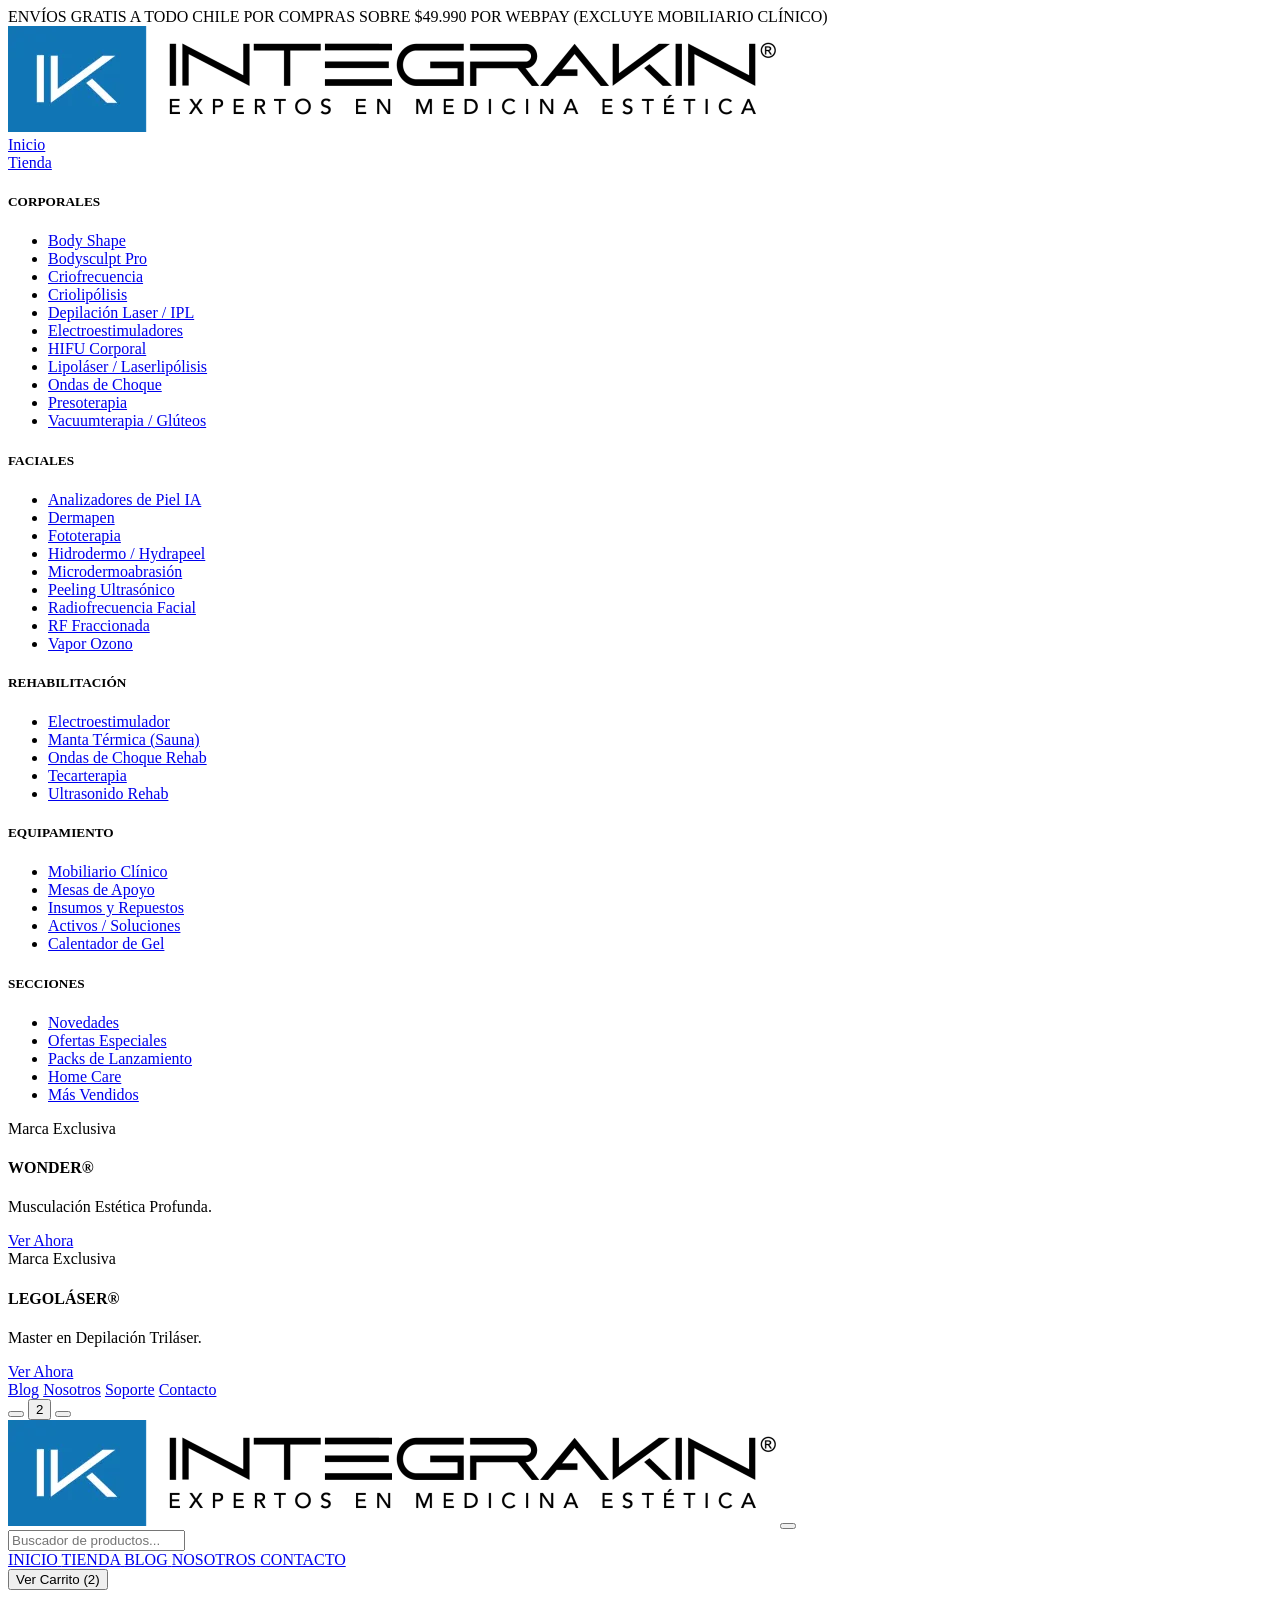
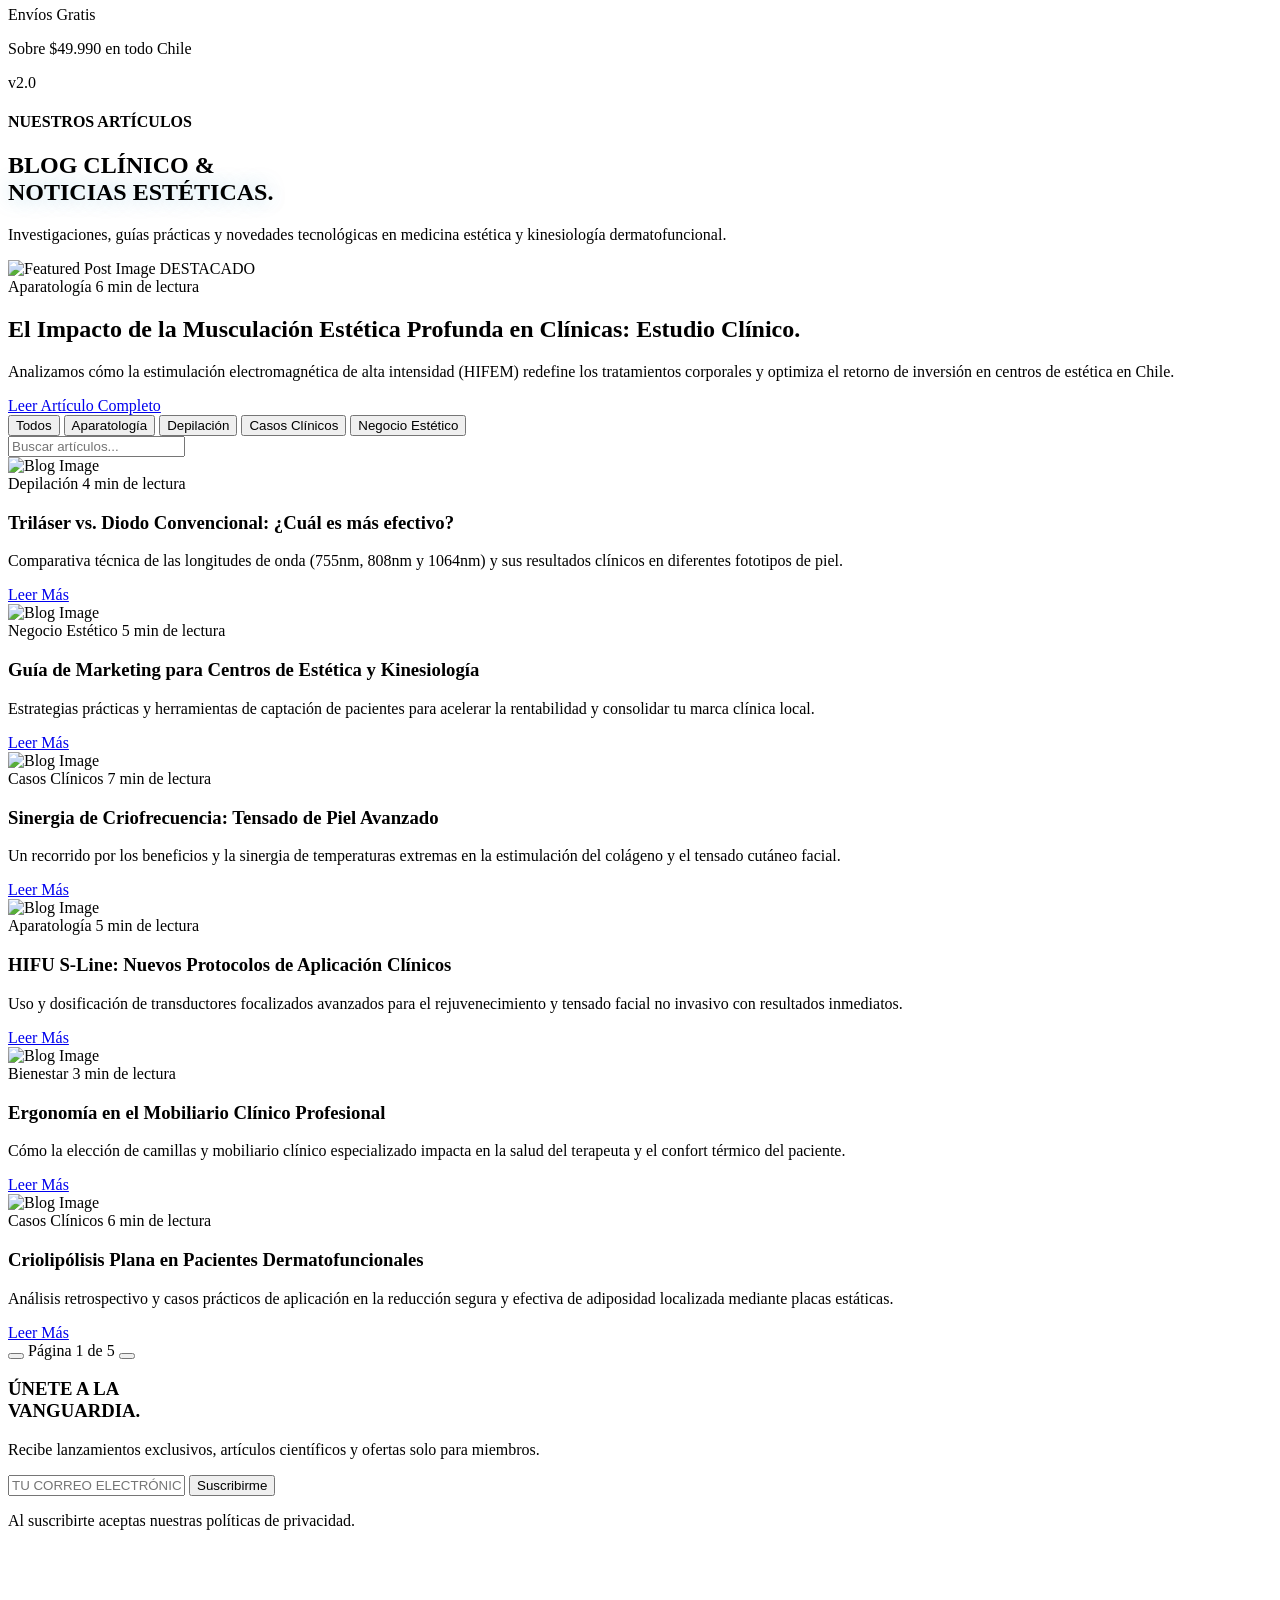
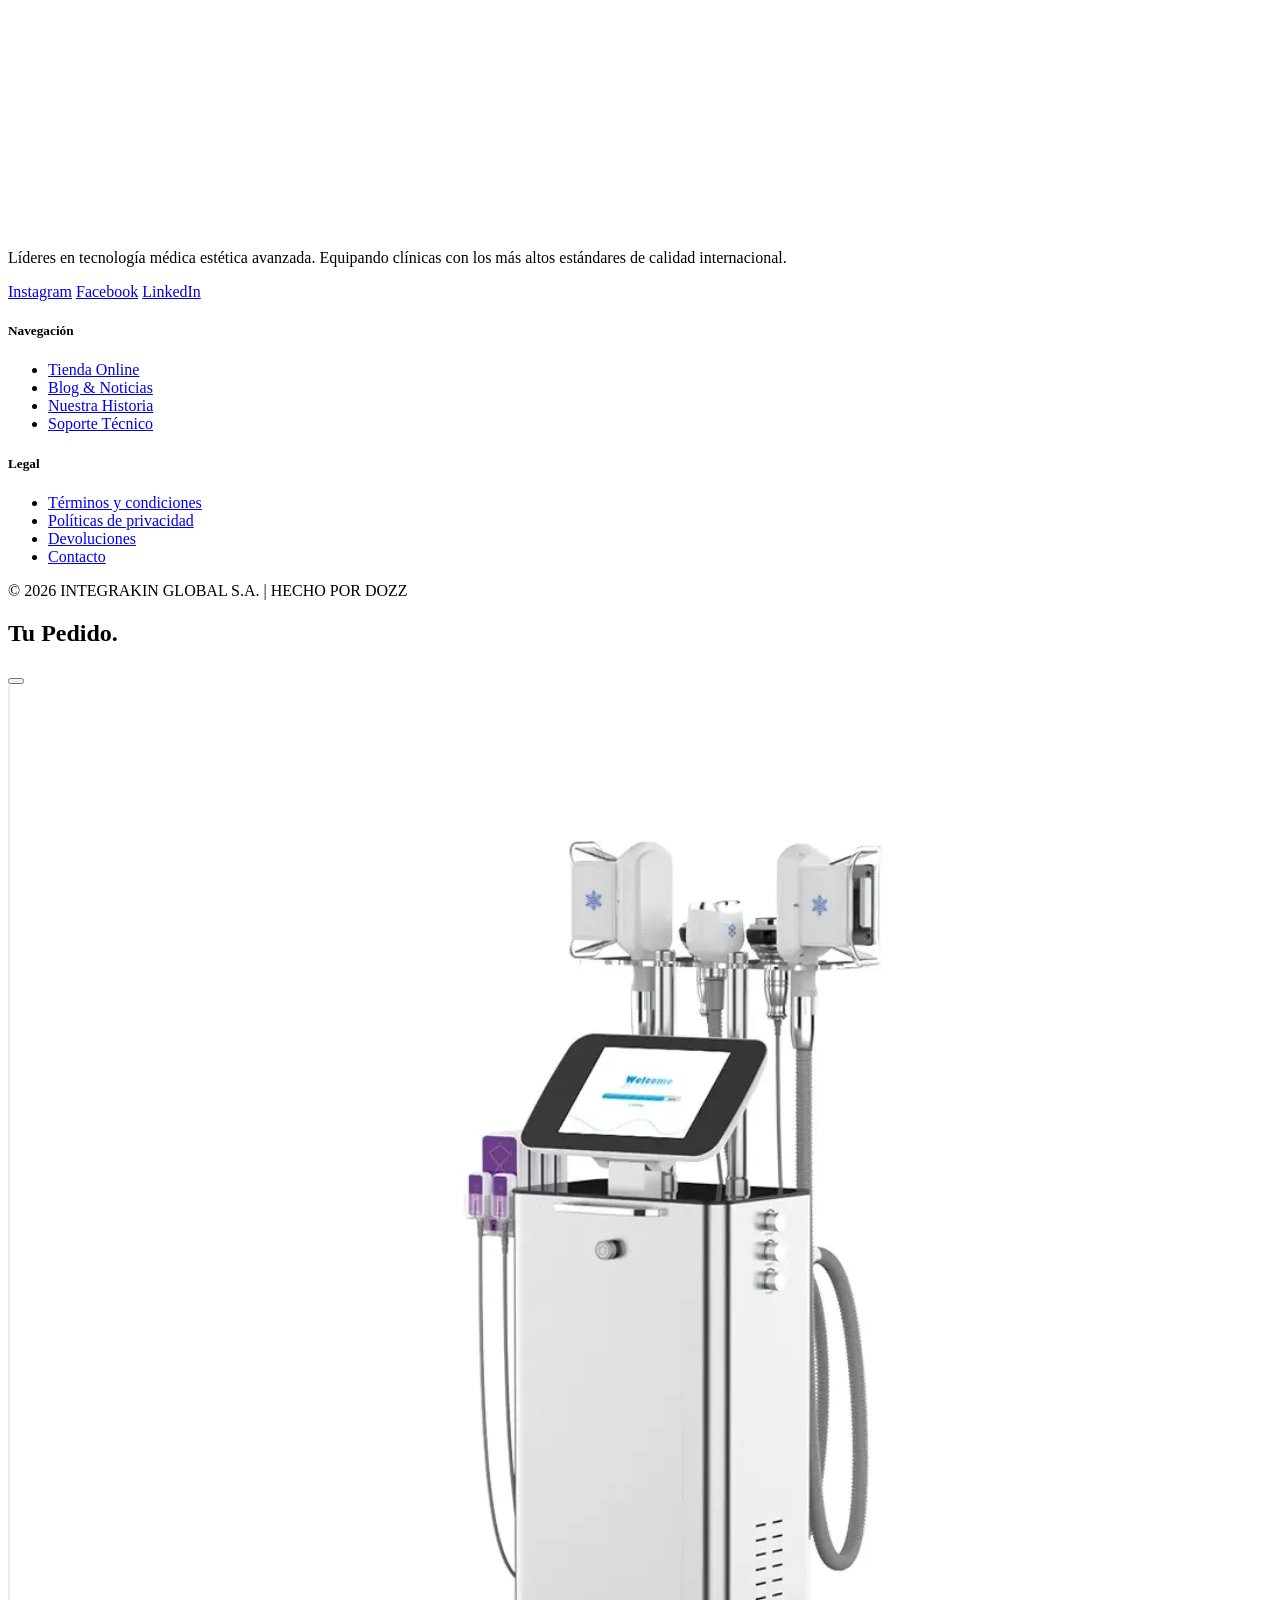
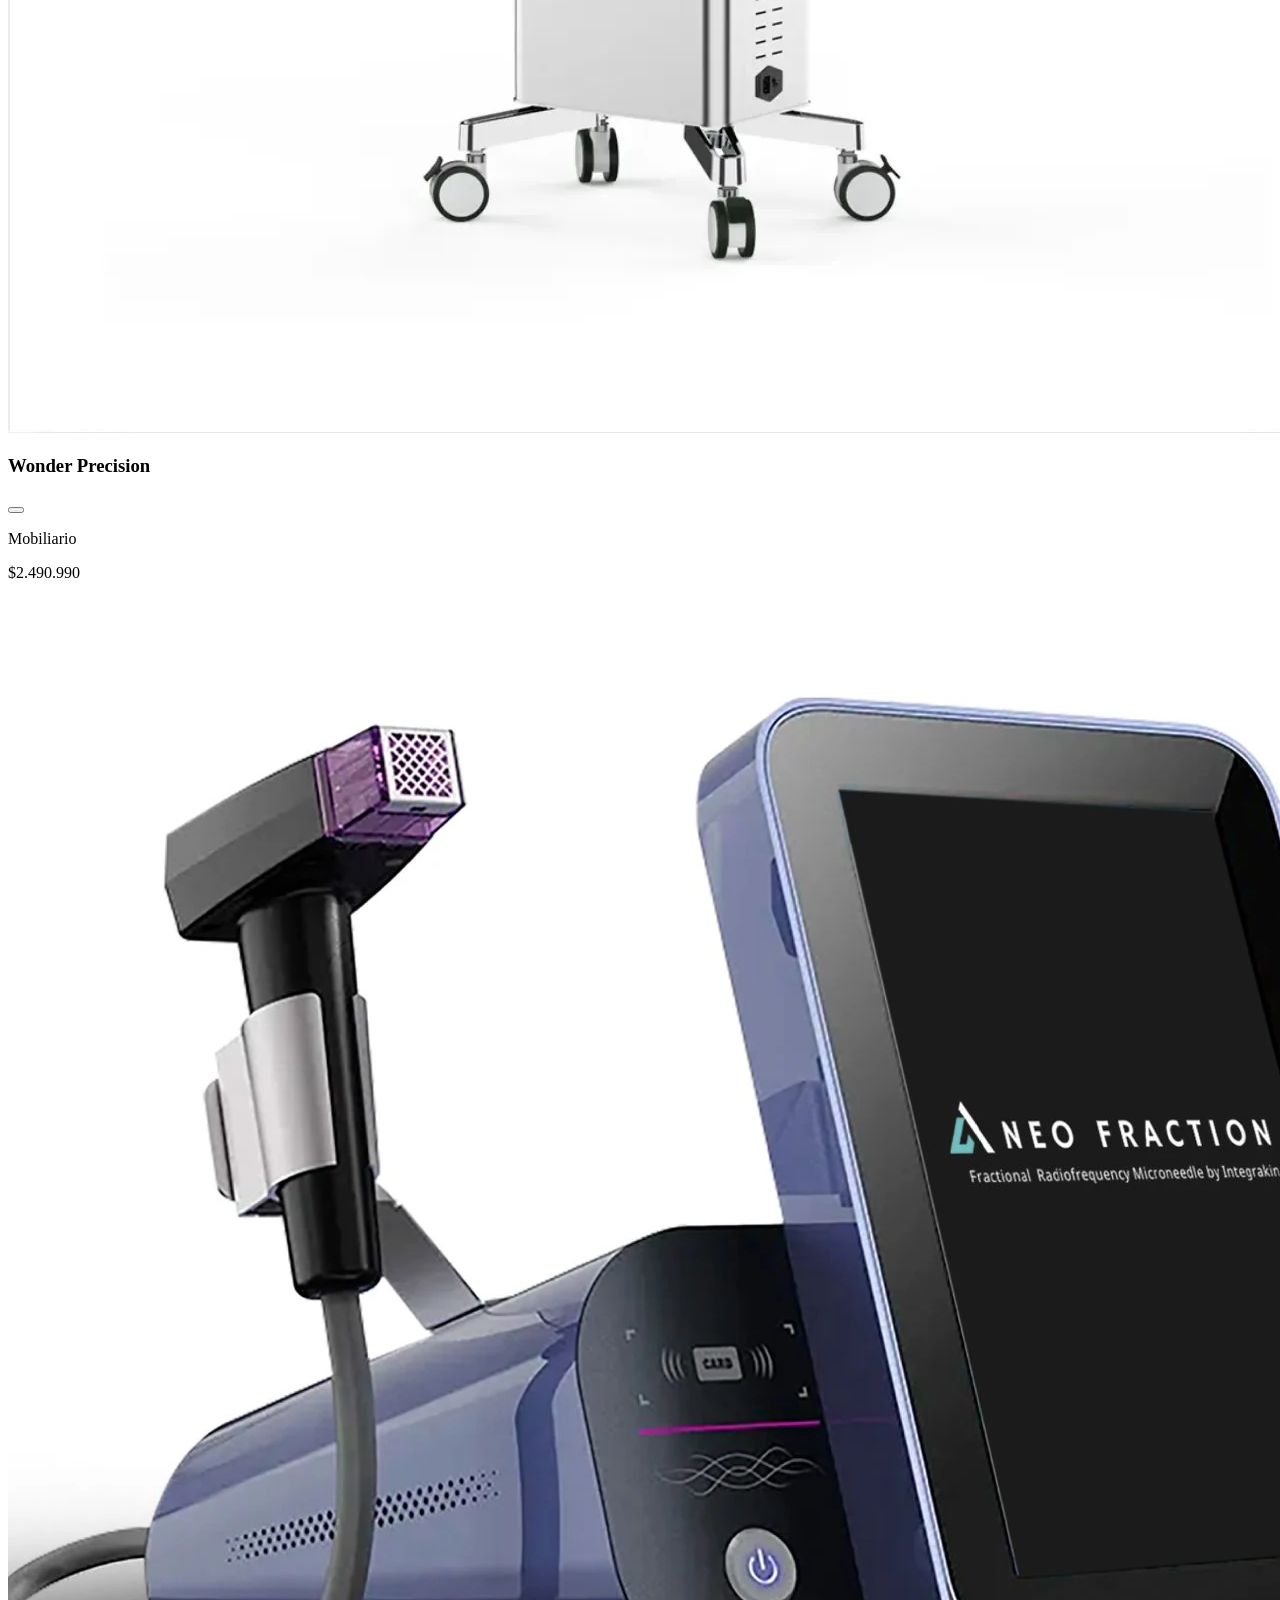
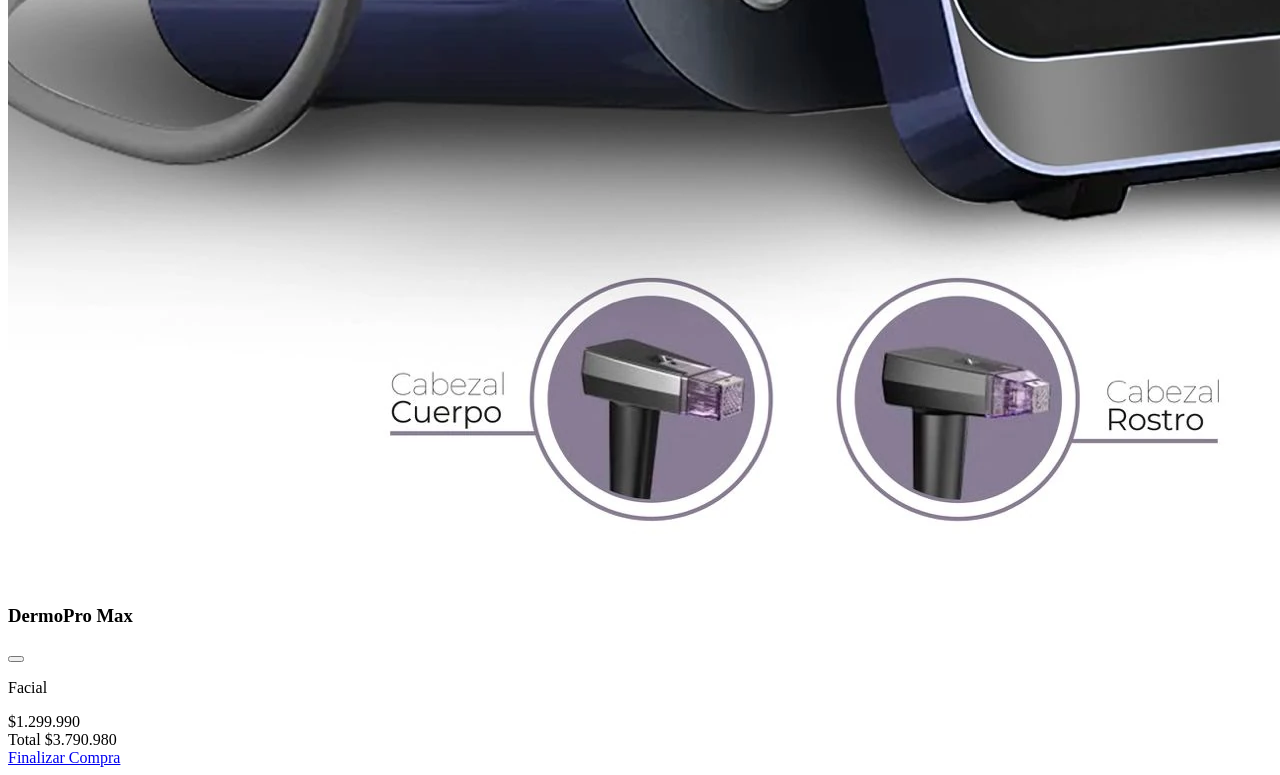
==== blog.html @ 343ec9eb "feat: add blog page and update navigation across site components" ====
<!DOCTYPE html>
<html lang="es">

<head>
    <meta charset="UTF-8">
    <meta name="viewport" content="width=device-width, initial-scale=1.0">
    <title>Blog Clínico & Noticias - Integrakin Medicina Estética</title>
    <!-- Tailwind CSS -->
    <script src="https://cdn.tailwindcss.com"></script>
    <script src="assets/js/tailwind.config.js"></script>

    <!-- Google Fonts -->
    <link
        href="https://fonts.googleapis.com/css2?family=Plus+Jakarta+Sans:wght@300;400;500;600;700&family=Syncopate:wght@400;700&display=swap"
        rel="stylesheet">

    <!-- Custom CSS -->
    <link rel="stylesheet" href="assets/css/styles.css">

    <!-- Lucide Icons -->
    <script src="https://unpkg.com/lucide@latest"></script>
</head>

<body class="bg-white text-secondary selection:bg-primary selection:text-white">

    <!-- Promo Bar -->
    <div id="promo-bar"
        class="hidden md:block bg-secondary text-white text-[8px] md:text-xs py-2 uppercase font-extrabold tracking-widest text-center sticky top-0 z-50 transition-transform duration-500">
        ENVÍOS GRATIS A TODO CHILE POR COMPRAS SOBRE $49.990 POR WEBPAY (EXCLUYE MOBILIARIO CLÍNICO)
    </div>

    <!-- Navigation -->
    <header id="main-header" class="fixed top-8 left-0 right-0 z-50 transition-all duration-500 px-6">
        <div
            class="container mx-auto px-6 h-20 bg-white/80 backdrop-blur-xl rounded-full border border-gray-100 flex items-center justify-between shadow-sm">
            <!-- Logo -->
            <a href="index.html" class="flex items-center group">
                <img src="assets/images/logo.webp" alt="Integrakin"
                    class="h-8 md:h-10 w-auto object-contain transition-transform duration-500 group-hover:scale-105">
            </a>

            <!-- Desktop Nav -->
            <nav class="hidden lg:flex items-center space-x-10 h-full">
                <a href="index.html"
                    class="text-xs font-extrabold uppercase tracking-widest text-secondary hover:text-primary transition-colors">Inicio</a>
                
                <!-- Tienda Mega Menu -->
                <div class="group h-full flex items-center">
                    <a href="tienda.html"
                        class="text-xs font-extrabold uppercase tracking-widest text-secondary hover:text-primary transition-colors flex items-center gap-1">
                        Tienda <i data-lucide="chevron-down" class="w-2.5 h-2.5"></i>
                    </a>
                    <div
                        class="fixed top-20 left-1/2 -translate-x-1/2 w-full max-w-screen-2xl pt-2 opacity-0 invisible group-hover:opacity-100 group-hover:visible transition-all duration-500 z-50 pointer-events-none">
                        <div
                            class="bg-white rounded-3xl shadow-2xl p-12 lg:p-16 border border-gray-100 pointer-events-auto flex gap-10">
                            <div class="grid grid-cols-5 gap-10 flex-1">
                                <!-- Corporal -->
                                <div class="flex flex-col">
                                    <h5
                                        class="text-xs font-black text-primary uppercase tracking-widest mb-6 border-b border-gray-50 pb-4">
                                        CORPORALES</h5>
                                    <ul class="space-y-3">
                                        <li><a href="tienda.html?cat=body-shape"
                                                class="text-xs font-bold text-secondary hover:text-primary transition-colors block">Body Shape</a></li>
                                        <li><a href="tienda.html?cat=bodysculptpro"
                                                class="text-xs font-bold text-secondary hover:text-primary transition-colors block">Bodysculpt Pro</a></li>
                                        <li><a href="tienda.html?cat=criofrecuencia"
                                                class="text-xs font-bold text-secondary hover:text-primary transition-colors block">Criofrecuencia</a></li>
                                        <li><a href="tienda.html?cat=criolipolisis"
                                                class="text-xs font-bold text-secondary hover:text-primary transition-colors block">Criolipólisis</a></li>
                                        <li><a href="tienda.html?cat=depilacion"
                                                class="text-xs font-bold text-secondary hover:text-primary transition-colors block">Depilación Laser / IPL</a></li>
                                        <li><a href="tienda.html?cat=electroestimuladores"
                                                class="text-xs font-bold text-secondary hover:text-primary transition-colors block">Electroestimuladores</a></li>
                                        <li><a href="tienda.html?cat=hifu"
                                                class="text-xs font-bold text-secondary hover:text-primary transition-colors block">HIFU Corporal</a></li>
                                        <li><a href="tienda.html?cat=lipolaser-laserlipolisis"
                                                class="text-xs font-bold text-secondary hover:text-primary transition-colors block">Lipoláser / Laserlipólisis</a></li>
                                        <li><a href="tienda.html?cat=ondas-de-choque"
                                                class="text-xs font-bold text-secondary hover:text-primary transition-colors block">Ondas de Choque</a></li>
                                        <li><a href="tienda.html?cat=presoterapia"
                                                class="text-xs font-bold text-secondary hover:text-primary transition-colors block">Presoterapia</a></li>
                                        <li><a href="tienda.html?cat=vacuumterapia"
                                                class="text-xs font-bold text-secondary hover:text-primary transition-colors block">Vacuumterapia / Glúteos</a></li>
                                    </ul>
                                </div>
                                <!-- Facial -->
                                <div class="flex flex-col">
                                    <h5
                                        class="text-xs font-black text-primary uppercase tracking-widest mb-6 border-b border-gray-50 pb-4">
                                        FACIALES</h5>
                                    <ul class="space-y-3">
                                        <li><a href="tienda.html?cat=analizadores-de-piel"
                                                class="text-xs font-bold text-secondary hover:text-primary transition-colors block">Analizadores de Piel IA</a></li>
                                        <li><a href="tienda.html?cat=dermapen"
                                                class="text-xs font-bold text-secondary hover:text-primary transition-colors block">Dermapen</a></li>
                                        <li><a href="tienda.html?cat=fototerapia"
                                                class="text-xs font-bold text-secondary hover:text-primary transition-colors block">Fototerapia</a></li>
                                        <li><a href="tienda.html?cat=hidrodermoabrasion"
                                                class="text-xs font-bold text-secondary hover:text-primary transition-colors block">Hidrodermo / Hydrapeel</a></li>
                                        <li><a href="tienda.html?cat=microdermoabrasion"
                                                class="text-xs font-bold text-secondary hover:text-primary transition-colors block">Microdermoabrasión</a></li>
                                        <li><a href="tienda.html?cat=peeling-ultrasonico"
                                                class="text-xs font-bold text-secondary hover:text-primary transition-colors block">Peeling Ultrasónico</a></li>
                                        <li><a href="tienda.html?cat=radiofrecuencia-faciales"
                                                class="text-xs font-bold text-secondary hover:text-primary transition-colors block">Radiofrecuencia Facial</a></li>
                                        <li><a href="tienda.html?cat=radiofrecuencia-fraccionada"
                                                class="text-xs font-bold text-secondary hover:text-primary transition-colors block">RF Fraccionada</a></li>
                                        <li><a href="tienda.html?cat=vapor-ozono"
                                                class="text-xs font-bold text-secondary hover:text-primary transition-colors block">Vapor Ozono</a></li>
                                    </ul>
                                </div>
                                <!-- Rehabilitación -->
                                <div class="flex flex-col">
                                    <h5
                                        class="text-xs font-black text-primary uppercase tracking-widest mb-6 border-b border-gray-50 pb-4">
                                        REHABILITACIÓN</h5>
                                    <ul class="space-y-3">
                                        <li><a href="tienda.html?cat=electroestimulador"
                                                class="text-xs font-bold text-secondary hover:text-primary transition-colors block">Electroestimulador</a></li>
                                        <li><a href="tienda.html?cat=manta-termica-sauna"
                                                class="text-xs font-bold text-secondary hover:text-primary transition-colors block">Manta Térmica (Sauna)</a></li>
                                        <li><a href="tienda.html?cat=ondas-de-choque-rehabilitacion"
                                                class="text-xs font-bold text-secondary hover:text-primary transition-colors block">Ondas de Choque Rehab</a></li>
                                        <li><a href="tienda.html?cat=tecarterapia"
                                                class="text-xs font-bold text-secondary hover:text-primary transition-colors block">Tecarterapia</a></li>
                                        <li><a href="tienda.html?cat=ultrasonido-rehabilitacion"
                                                class="text-xs font-bold text-secondary hover:text-primary transition-colors block">Ultrasonido Rehab</a></li>
                                    </ul>
                                </div>
                                <!-- Mobiliario & Insumos -->
                                <div class="flex flex-col">
                                    <h5
                                        class="text-xs font-black text-primary uppercase tracking-widest mb-6 border-b border-gray-50 pb-4">
                                        EQUIPAMIENTO</h5>
                                    <ul class="space-y-3">
                                        <li><a href="tienda.html?cat=mobiliario"
                                                class="text-xs font-bold text-secondary hover:text-primary transition-colors block">Mobiliario Clínico</a></li>
                                        <li><a href="tienda.html?cat=mesas-de-apoyo"
                                                class="text-xs font-bold text-secondary hover:text-primary transition-colors block">Mesas de Apoyo</a></li>
                                        <li><a href="tienda.html?cat=insumos-y-repuestos"
                                                class="text-xs font-bold text-secondary hover:text-primary transition-colors block">Insumos y Repuestos</a></li>
                                        <li><a href="tienda.html?cat=activos-soluciones"
                                                class="text-xs font-bold text-secondary hover:text-primary transition-colors block">Activos / Soluciones</a></li>
                                        <li><a href="tienda.html?cat=calentador-de-gel"
                                                class="text-xs font-bold text-secondary hover:text-primary transition-colors block">Calentador de Gel</a></li>
                                    </ul>
                                </div>
                                <!-- Otros -->
                                <div class="flex flex-col">
                                    <h5
                                        class="text-xs font-black text-primary uppercase tracking-widest mb-6 border-b border-gray-50 pb-4">
                                        SECCIONES</h5>
                                    <ul class="space-y-3">
                                        <li><a href="tienda.html?cat=nuevo"
                                                class="text-xs font-bold text-secondary hover:text-primary transition-colors block">Novedades</a></li>
                                        <li><a href="tienda.html?cat=ofertas"
                                                class="text-xs font-bold text-secondary hover:text-primary transition-colors block underline decoration-purple underline-offset-4">Ofertas Especiales</a></li>
                                        <li><a href="tienda.html?cat=packs"
                                                class="text-xs font-bold text-secondary hover:text-primary transition-colors block">Packs de Lanzamiento</a></li>
                                        <li><a href="tienda.html?cat=home-care"
                                                class="text-xs font-bold text-secondary hover:text-primary transition-colors block">Home Care</a></li>
                                        <li><a href="tienda.html?cat=mas-vendidos"
                                                class="text-xs font-bold text-secondary hover:text-primary transition-colors block">Más Vendidos</a></li>
                                    </ul>
                                </div>
                            </div>

                            <!-- Mega Menu Sidebar -->
                            <div class="w-80 flex flex-col gap-6">
                                <div
                                    class="flex-1 bg-gray-50 rounded-3xl p-8 border border-gray-100 flex flex-col justify-between">
                                    <div>
                                        <span class="text-xs font-black text-primary uppercase tracking-widest mb-2 block">Marca Exclusiva</span>
                                        <h4 class="font-sync text-lg tracking-tighter mb-2">WONDER®</h4>
                                        <p class="text-xs text-gray-400 font-bold uppercase tracking-widest leading-tight">Musculación Estética Profunda.</p>
                                    </div>
                                    <a href="tienda.html?brand=wonder"
                                        class="text-xs font-black text-primary uppercase tracking-widest flex items-center gap-2 group/btn">
                                        Ver Ahora <i data-lucide="arrow-right" class="w-4 h-4 group-hover/btn:translate-x-1 transition-transform"></i>
                                    </a>
                                </div>
                                <div
                                    class="flex-1 bg-gray-50 rounded-3xl p-8 border border-gray-100 flex flex-col justify-between">
                                    <div>
                                        <span class="text-xs font-black text-primary uppercase tracking-widest mb-2 block">Marca Exclusiva</span>
                                        <h4 class="font-sync text-lg tracking-tighter mb-2">LEGOLÁSER®</h4>
                                        <p class="text-xs text-gray-400 font-bold uppercase tracking-widest leading-tight">Master en Depilación Triláser.</p>
                                    </div>
                                    <a href="tienda.html?brand=legolaser"
                                        class="text-xs font-black text-primary uppercase tracking-widest flex items-center gap-2 group/btn">
                                        Ver Ahora <i data-lucide="arrow-right" class="w-4 h-4 group-hover/btn:translate-x-1 transition-transform"></i>
                                    </a>
                                </div>
                            </div>
                        </div>
                    </div>
                </div>

                <a href="blog.html"
                    class="text-xs font-extrabold uppercase tracking-widest text-primary transition-colors">Blog</a>
                <a href="nosotros.html"
                    class="text-xs font-extrabold uppercase tracking-widest text-secondary hover:text-primary transition-colors">Nosotros</a>
                <a href="servicio-tecnico.html"
                    class="text-xs font-extrabold uppercase tracking-widest text-secondary hover:text-primary transition-colors">Soporte</a>
                <a href="contacto.html"
                    class="text-xs font-extrabold uppercase tracking-widest text-secondary hover:text-primary transition-colors">Contacto</a>
            </nav>

            <!-- Right Actions -->
            <div class="flex items-center gap-4">
                <button class="hidden lg:flex p-2 hover:bg-gray-50 rounded-full transition-colors group">
                    <i data-lucide="search"
                        class="w-4 h-4 text-secondary group-hover:text-primary transition-colors"></i>
                </button>
                <button id="cart-trigger"
                    class="hidden lg:flex p-2 hover:bg-gray-50 rounded-full transition-colors relative group">
                    <i data-lucide="shopping-bag"
                        class="w-4 h-4 text-secondary group-hover:text-primary transition-colors"></i>
                    <span
                        class="absolute -top-1 -right-1 w-4 h-4 bg-primary text-[8px] text-white flex items-center justify-center rounded-full font-black">2</span>
                </button>
                <button id="mobile-menu-trigger" class="lg:hidden p-2 hover:bg-gray-50 rounded-full transition-colors">
                    <i data-lucide="menu" class="w-6 h-6"></i>
                </button>
            </div>
        </div>
    </header>

    <!-- Mobile Menu Overlay -->
    <div id="mobile-menu"
        class="fixed inset-y-0 right-0 w-full md:w-[450px] bg-white z-[100] transform translate-x-full transition-transform duration-700 ease-[cubic-bezier(0.85,0,0.15,1)] shadow-[-20px_0_60px_rgba(0,0,0,0.1)] lg:hidden">
        <div class="h-full flex flex-col p-8 md:p-12">
            <!-- Header -->
            <div class="flex items-center justify-between mb-20">
                <img src="assets/images/logo.webp" alt="Logo" class="h-8 w-auto">
                <button id="mobile-menu-close"
                    class="w-12 h-12 rounded-full bg-gray-50 flex items-center justify-center text-secondary hover:bg-primary hover:text-white transition-all duration-300">
                    <i data-lucide="x" class="w-5 h-5"></i>
                </button>
            </div>

            <!-- Search -->
            <div class="relative mb-10">
                <input type="text" placeholder="Buscador de productos..."
                    class="w-full bg-gray-50 border border-gray-100 rounded-xl px-12 py-4 text-xs font-bold uppercase tracking-widest outline-none focus:ring-2 focus:ring-primary/20 transition-all">
                <i data-lucide="search" class="absolute left-4 top-1/2 -translate-y-1/2 w-4 h-4 text-gray-400"></i>
            </div>

            <!-- Navigation -->
            <nav class="flex flex-col space-y-1">
                <a href="index.html"
                    class="group flex items-center justify-between py-5 border-b border-gray-50 text-base font-sync tracking-tighter text-secondary hover:text-primary transition-all">
                    <span>INICIO</span>
                    <i data-lucide="arrow-right"
                        class="w-4 h-4 -translate-x-4 opacity-0 group-hover:translate-x-0 group-hover:opacity-100 transition-all"></i>
                </a>
                <a href="tienda.html"
                    class="group flex items-center justify-between py-5 border-b border-gray-50 text-base font-sync tracking-tighter text-secondary hover:text-primary transition-all">
                    <span>TIENDA</span>
                    <i data-lucide="arrow-right"
                        class="w-4 h-4 -translate-x-4 opacity-0 group-hover:translate-x-0 group-hover:opacity-100 transition-all"></i>
                </a>
                <a href="blog.html"
                    class="group flex items-center justify-between py-5 border-b border-gray-50 text-base font-sync tracking-tighter text-primary transition-all">
                    <span>BLOG</span>
                    <i data-lucide="arrow-right"
                        class="w-4 h-4 -translate-x-4 opacity-0 group-hover:translate-x-0 group-hover:opacity-100 transition-all"></i>
                </a>
                <a href="nosotros.html"
                    class="group flex items-center justify-between py-5 border-b border-gray-50 text-base font-sync tracking-tighter text-secondary hover:text-primary transition-all">
                    <span>NOSOTROS</span>
                    <i data-lucide="arrow-right"
                        class="w-4 h-4 -translate-x-4 opacity-0 group-hover:translate-x-0 group-hover:opacity-100 transition-all"></i>
                </a>
                <a href="contacto.html"
                    class="group flex items-center justify-between py-5 text-base font-sync tracking-tighter text-secondary hover:text-primary transition-all">
                    <span>CONTACTO</span>
                    <i data-lucide="arrow-right"
                        class="w-4 h-4 -translate-x-4 opacity-0 group-hover:translate-x-0 group-hover:opacity-100 transition-all"></i>
                </a>
            </nav>

            <!-- Bottom Section -->
            <div class="mt-auto">
                <button
                    class="w-full bg-primary hover:bg-secondary text-white py-5 rounded-2xl text-xs font-black uppercase tracking-widest flex items-center justify-center gap-3 transition-all duration-500 mb-8 shadow-xl shadow-primary/20">
                    <i data-lucide="shopping-bag" class="w-5 h-5"></i>
                    Ver Carrito (2)
                </button>

                <div class="bg-gray-50 p-6 rounded-2xl mb-8 border border-gray-100">
                    <p class="text-[9px] font-black uppercase tracking-[0.2em] text-primary mb-2 text-center">Envíos Gratis</p>
                    <p class="text-[10px] font-bold text-gray-400 text-center uppercase tracking-widest">Sobre $49.990 en todo Chile</p>
                </div>

                <div class="flex items-center justify-between pb-4">
                    <div class="flex gap-4">
                        <a href="#"
                            class="w-10 h-10 rounded-xl bg-gray-50 flex items-center justify-center text-secondary hover:bg-primary hover:text-white transition-all">
                            <i data-lucide="instagram" class="w-4 h-4"></i>
                        </a>
                        <a href="#"
                            class="w-10 h-10 rounded-xl bg-gray-50 flex items-center justify-center text-secondary hover:bg-primary hover:text-white transition-all">
                            <i data-lucide="facebook" class="w-4 h-4"></i>
                        </a>
                    </div>
                    <span class="text-[10px] font-bold text-gray-300 uppercase tracking-widest">v2.0</span>
                </div>
            </div>
        </div>
    </div>

    <main>
        <!-- Blog Hero -->
        <section class="py-32 bg-secondary relative overflow-hidden">
            <div class="absolute inset-0 bg-primary/5 -skew-y-6 translate-y-24"></div>
            <div class="container mx-auto px-6 relative z-10 text-center">
                <h4 class="text-primary font-bold uppercase tracking-[0.4em] text-[10px] mb-8">NUESTROS ARTÍCULOS</h4>
                <h1 class="font-header text-4xl md:text-7xl text-white mb-8 tracking-tighter">
                    BLOG CLÍNICO & <br><span class="text-primary italic text-glow">NOTICIAS ESTÉTICAS.</span>
                </h1>
                <p class="text-gray-400 max-w-2xl mx-auto text-lg md:text-xl font-light leading-relaxed">
                    Investigaciones, guías prácticas y novedades tecnológicas en medicina estética y kinesiología dermatofuncional.
                </p>
            </div>
        </section>

        <!-- Featured Post Section -->
        <section class="py-24 bg-white">
            <div class="container mx-auto px-6">
                <div class="bg-gray-50 rounded-[3rem] overflow-hidden border border-gray-100 p-8 md:p-16 shadow-lg hover:shadow-2xl transition-all duration-700">
                    <div class="grid grid-cols-1 lg:grid-cols-12 gap-16 items-center">
                        <div class="lg:col-span-7">
                            <div class="relative rounded-[2.5rem] overflow-hidden aspect-video bg-gray-100 shadow-xl group cursor-pointer">
                                <img src="https://images.unsplash.com/photo-1576091160399-112ba8d25d1d?auto=format&fit=crop&q=80" alt="Featured Post Image" class="w-full h-full object-cover group-hover:scale-105 transition-transform duration-700">
                                <span class="absolute top-6 left-6 bg-primary text-white text-[10px] font-black uppercase tracking-widest px-4 py-2 rounded-full">DESTACADO</span>
                            </div>
                        </div>
                        <div class="lg:col-span-5 flex flex-col justify-center">
                            <div class="flex items-center gap-6 mb-6">
                                <span class="text-xs font-black uppercase tracking-widest text-primary">Aparatología</span>
                                <span class="text-xs font-bold text-gray-400 flex items-center gap-2">
                                    <i data-lucide="clock" class="w-3.5 h-3.5"></i> 6 min de lectura
                                </span>
                            </div>
                            <h2 class="font-header text-3xl md:text-4xl tracking-tighter mb-6 leading-tight">
                                El Impacto de la Musculación Estética Profunda en Clínicas: <span class="text-primary italic">Estudio Clínico.</span>
                            </h2>
                            <p class="text-gray-500 text-base mb-8 leading-relaxed font-light">
                                Analizamos cómo la estimulación electromagnética de alta intensidad (HIFEM) redefine los tratamientos corporales y optimiza el retorno de inversión en centros de estética en Chile.
                            </p>
                            <a href="#" class="inline-flex items-center gap-3 text-secondary font-black uppercase tracking-widest text-xs hover:text-primary transition-colors group/btn">
                                Leer Artículo Completo <i data-lucide="arrow-right" class="w-5 h-5 group-hover/btn:translate-x-2 transition-transform"></i>
                            </a>
                        </div>
                    </div>
                </div>
            </div>
        </section>

        <!-- Categories & Filter Section -->
        <section class="py-12 bg-gray-50 border-y border-gray-100">
            <div class="container mx-auto px-6 flex flex-wrap gap-4 items-center justify-between">
                <!-- Filters -->
                <div class="flex flex-wrap gap-2">
                    <button class="px-6 py-3 rounded-full text-xs font-black uppercase tracking-widest bg-primary text-white transition-all">Todos</button>
                    <button class="px-6 py-3 rounded-full text-xs font-black uppercase tracking-widest bg-white text-secondary hover:bg-primary hover:text-white border border-gray-200/50 hover:border-transparent transition-all">Aparatología</button>
                    <button class="px-6 py-3 rounded-full text-xs font-black uppercase tracking-widest bg-white text-secondary hover:bg-primary hover:text-white border border-gray-200/50 hover:border-transparent transition-all">Depilación</button>
                    <button class="px-6 py-3 rounded-full text-xs font-black uppercase tracking-widest bg-white text-secondary hover:bg-primary hover:text-white border border-gray-200/50 hover:border-transparent transition-all">Casos Clínicos</button>
                    <button class="px-6 py-3 rounded-full text-xs font-black uppercase tracking-widest bg-white text-secondary hover:bg-primary hover:text-white border border-gray-200/50 hover:border-transparent transition-all">Negocio Estético</button>
                </div>
                <!-- Search Bar -->
                <div class="relative w-full md:w-80 mt-4 md:mt-0">
                    <input type="text" placeholder="Buscar artículos..." class="w-full bg-white border border-gray-200 rounded-full px-6 py-3 text-xs font-bold uppercase tracking-widest outline-none focus:ring-2 focus:ring-primary/20 transition-all">
                    <i data-lucide="search" class="absolute right-6 top-1/2 -translate-y-1/2 w-4 h-4 text-gray-400"></i>
                </div>
            </div>
        </section>

        <!-- Blog Cards Grid -->
        <section class="py-24 bg-white">
            <div class="container mx-auto px-6">
                <div class="grid grid-cols-1 md:grid-cols-2 lg:grid-cols-3 gap-12 gap-y-20">
                    
                    <!-- Card 1 -->
                    <div class="group flex flex-col">
                        <div class="relative rounded-[2rem] overflow-hidden aspect-video bg-gray-50 mb-8 shadow-md hover:shadow-2xl transition-all duration-500 cursor-pointer">
                            <img src="https://images.unsplash.com/photo-1607613009820-a29f7bb81c04?auto=format&fit=crop&q=80" alt="Blog Image" class="w-full h-full object-cover group-hover:scale-105 transition-transform duration-700">
                        </div>
                        <div class="flex items-center gap-4 mb-4">
                            <span class="text-[10px] font-black uppercase tracking-widest text-primary">Depilación</span>
                            <span class="text-[10px] font-bold text-gray-400 flex items-center gap-1.5">
                                <i data-lucide="clock" class="w-3 h-3"></i> 4 min de lectura
                            </span>
                        </div>
                        <h3 class="font-header text-xl mb-4 group-hover:text-primary transition-colors leading-tight">
                            Triláser vs. Diodo Convencional: ¿Cuál es más efectivo?
                        </h3>
                        <p class="text-gray-500 font-light text-sm leading-relaxed mb-6 flex-1">
                            Comparativa técnica de las longitudes de onda (755nm, 808nm y 1064nm) y sus resultados clínicos en diferentes fototipos de piel.
                        </p>
                        <a href="#" class="inline-flex items-center gap-2 text-secondary font-black uppercase tracking-widest text-[10px] hover:text-primary transition-colors group/btn">
                            Leer Más <i data-lucide="arrow-right" class="w-4 h-4 group-hover/btn:translate-x-1.5 transition-transform"></i>
                        </a>
                    </div>

                    <!-- Card 2 -->
                    <div class="group flex flex-col">
                        <div class="relative rounded-[2rem] overflow-hidden aspect-video bg-gray-50 mb-8 shadow-md hover:shadow-2xl transition-all duration-500 cursor-pointer">
                            <img src="https://images.unsplash.com/photo-1460925895917-afdab827c52f?auto=format&fit=crop&q=80" alt="Blog Image" class="w-full h-full object-cover group-hover:scale-105 transition-transform duration-700">
                        </div>
                        <div class="flex items-center gap-4 mb-4">
                            <span class="text-[10px] font-black uppercase tracking-widest text-primary">Negocio Estético</span>
                            <span class="text-[10px] font-bold text-gray-400 flex items-center gap-1.5">
                                <i data-lucide="clock" class="w-3 h-3"></i> 5 min de lectura
                            </span>
                        </div>
                        <h3 class="font-header text-xl mb-4 group-hover:text-primary transition-colors leading-tight">
                            Guía de Marketing para Centros de Estética y Kinesiología
                        </h3>
                        <p class="text-gray-500 font-light text-sm leading-relaxed mb-6 flex-1">
                            Estrategias prácticas y herramientas de captación de pacientes para acelerar la rentabilidad y consolidar tu marca clínica local.
                        </p>
                        <a href="#" class="inline-flex items-center gap-2 text-secondary font-black uppercase tracking-widest text-[10px] hover:text-primary transition-colors group/btn">
                            Leer Más <i data-lucide="arrow-right" class="w-4 h-4 group-hover/btn:translate-x-1.5 transition-transform"></i>
                        </a>
                    </div>

                    <!-- Card 3 -->
                    <div class="group flex flex-col">
                        <div class="relative rounded-[2rem] overflow-hidden aspect-video bg-gray-50 mb-8 shadow-md hover:shadow-2xl transition-all duration-500 cursor-pointer">
                            <img src="https://images.unsplash.com/photo-1616391182219-e080b4d1043a?auto=format&fit=crop&q=80" alt="Blog Image" class="w-full h-full object-cover group-hover:scale-105 transition-transform duration-700">
                        </div>
                        <div class="flex items-center gap-4 mb-4">
                            <span class="text-[10px] font-black uppercase tracking-widest text-primary">Casos Clínicos</span>
                            <span class="text-[10px] font-bold text-gray-400 flex items-center gap-1.5">
                                <i data-lucide="clock" class="w-3 h-3"></i> 7 min de lectura
                            </span>
                        </div>
                        <h3 class="font-header text-xl mb-4 group-hover:text-primary transition-colors leading-tight">
                            Sinergia de Criofrecuencia: Tensado de Piel Avanzado
                        </h3>
                        <p class="text-gray-500 font-light text-sm leading-relaxed mb-6 flex-1">
                            Un recorrido por los beneficios y la sinergia de temperaturas extremas en la estimulación del colágeno y el tensado cutáneo facial.
                        </p>
                        <a href="#" class="inline-flex items-center gap-2 text-secondary font-black uppercase tracking-widest text-[10px] hover:text-primary transition-colors group/btn">
                            Leer Más <i data-lucide="arrow-right" class="w-4 h-4 group-hover/btn:translate-x-1.5 transition-transform"></i>
                        </a>
                    </div>

                    <!-- Card 4 -->
                    <div class="group flex flex-col">
                        <div class="relative rounded-[2rem] overflow-hidden aspect-video bg-gray-50 mb-8 shadow-md hover:shadow-2xl transition-all duration-500 cursor-pointer">
                            <img src="https://images.unsplash.com/photo-1527689368864-3a821dbccc34?auto=format&fit=crop&q=80" alt="Blog Image" class="w-full h-full object-cover group-hover:scale-105 transition-transform duration-700">
                        </div>
                        <div class="flex items-center gap-4 mb-4">
                            <span class="text-[10px] font-black uppercase tracking-widest text-primary">Aparatología</span>
                            <span class="text-[10px] font-bold text-gray-400 flex items-center gap-1.5">
                                <i data-lucide="clock" class="w-3 h-3"></i> 5 min de lectura
                            </span>
                        </div>
                        <h3 class="font-header text-xl mb-4 group-hover:text-primary transition-colors leading-tight">
                            HIFU S-Line: Nuevos Protocolos de Aplicación Clínicos
                        </h3>
                        <p class="text-gray-500 font-light text-sm leading-relaxed mb-6 flex-1">
                            Uso y dosificación de transductores focalizados avanzados para el rejuvenecimiento y tensado facial no invasivo con resultados inmediatos.
                        </p>
                        <a href="#" class="inline-flex items-center gap-2 text-secondary font-black uppercase tracking-widest text-[10px] hover:text-primary transition-colors group/btn">
                            Leer Más <i data-lucide="arrow-right" class="w-4 h-4 group-hover/btn:translate-x-1.5 transition-transform"></i>
                        </a>
                    </div>

                    <!-- Card 5 -->
                    <div class="group flex flex-col">
                        <div class="relative rounded-[2rem] overflow-hidden aspect-video bg-gray-50 mb-8 shadow-md hover:shadow-2xl transition-all duration-500 cursor-pointer">
                            <img src="https://images.unsplash.com/photo-1581091226825-a6a2a5aee158?auto=format&fit=crop&q=80" alt="Blog Image" class="w-full h-full object-cover group-hover:scale-105 transition-transform duration-700">
                        </div>
                        <div class="flex items-center gap-4 mb-4">
                            <span class="text-[10px] font-black uppercase tracking-widest text-primary">Bienestar</span>
                            <span class="text-[10px] font-bold text-gray-400 flex items-center gap-1.5">
                                <i data-lucide="clock" class="w-3 h-3"></i> 3 min de lectura
                            </span>
                        </div>
                        <h3 class="font-header text-xl mb-4 group-hover:text-primary transition-colors leading-tight">
                            Ergonomía en el Mobiliario Clínico Profesional
                        </h3>
                        <p class="text-gray-500 font-light text-sm leading-relaxed mb-6 flex-1">
                            Cómo la elección de camillas y mobiliario clínico especializado impacta en la salud del terapeuta y el confort térmico del paciente.
                        </p>
                        <a href="#" class="inline-flex items-center gap-2 text-secondary font-black uppercase tracking-widest text-[10px] hover:text-primary transition-colors group/btn">
                            Leer Más <i data-lucide="arrow-right" class="w-4 h-4 group-hover/btn:translate-x-1.5 transition-transform"></i>
                        </a>
                    </div>

                    <!-- Card 6 -->
                    <div class="group flex flex-col">
                        <div class="relative rounded-[2rem] overflow-hidden aspect-video bg-gray-50 mb-8 shadow-md hover:shadow-2xl transition-all duration-500 cursor-pointer">
                            <img src="https://images.unsplash.com/photo-1516549655169-df83a0774514?auto=format&fit=crop&q=80" alt="Blog Image" class="w-full h-full object-cover group-hover:scale-105 transition-transform duration-700">
                        </div>
                        <div class="flex items-center gap-4 mb-4">
                            <span class="text-[10px] font-black uppercase tracking-widest text-primary">Casos Clínicos</span>
                            <span class="text-[10px] font-bold text-gray-400 flex items-center gap-1.5">
                                <i data-lucide="clock" class="w-3 h-3"></i> 6 min de lectura
                            </span>
                        </div>
                        <h3 class="font-header text-xl mb-4 group-hover:text-primary transition-colors leading-tight">
                            Criolipólisis Plana en Pacientes Dermatofuncionales
                        </h3>
                        <p class="text-gray-500 font-light text-sm leading-relaxed mb-6 flex-1">
                            Análisis retrospectivo y casos prácticos de aplicación en la reducción segura y efectiva de adiposidad localizada mediante placas estáticas.
                        </p>
                        <a href="#" class="inline-flex items-center gap-2 text-secondary font-black uppercase tracking-widest text-[10px] hover:text-primary transition-colors group/btn">
                            Leer Más <i data-lucide="arrow-right" class="w-4 h-4 group-hover/btn:translate-x-1.5 transition-transform"></i>
                        </a>
                    </div>

                </div>

                <!-- Pagination -->
                <div class="flex justify-center items-center gap-4 mt-20">
                    <button class="w-12 h-12 rounded-full border border-gray-100 text-gray-400 flex items-center justify-center hover:bg-primary hover:text-white hover:border-transparent transition-all">
                        <i data-lucide="chevron-left" class="w-5 h-5"></i>
                    </button>
                    <span class="text-xs font-black uppercase tracking-widest text-secondary">Página 1 de 5</span>
                    <button class="w-12 h-12 rounded-full border border-gray-100 text-gray-400 flex items-center justify-center hover:bg-primary hover:text-white hover:border-transparent transition-all">
                        <i data-lucide="chevron-right" class="w-5 h-5"></i>
                    </button>
                </div>
            </div>
        </section>
    </main>

    <!-- Refined Footer -->
    <footer class="bg-[#0A0E17] text-white pt-40 pb-20 overflow-hidden relative">
        <div class="absolute top-0 right-0 w-1/3 h-px bg-gradient-to-l from-primary/50 to-transparent"></div>

        <div class="container mx-auto px-6">
            <!-- Newsletter Section -->
            <div class="bg-primary/5 rounded-[4rem] p-12 lg:p-20 mb-32 border border-white/5 relative overflow-hidden group">
                <div class="absolute top-0 right-0 p-20 opacity-10 group-hover:scale-110 transition-transform duration-1000">
                    <i data-lucide="send" class="w-64 h-64 text-white"></i>
                </div>
                <div class="grid grid-cols-1 lg:grid-cols-2 gap-16 items-center relative z-10 text-left">
                    <div>
                        <h3 class="font-header text-4xl lg:text-6xl tracking-tighter mb-6 leading-none">
                            ÚNETE A LA <br><span class="text-primary italic">VANGUARDIA.</span>
                        </h3>
                        <p class="text-gray-400 text-lg font-light max-w-sm">Recibe lanzamientos exclusivos, artículos científicos y ofertas solo para miembros.</p>
                    </div>
                    <div>
                        <form class="flex flex-col sm:flex-row gap-4">
                            <input type="email" placeholder="TU CORREO ELECTRÓNICO"
                                class="flex-1 bg-white/10 border border-white/10 rounded-full px-8 py-5 text-sm font-bold uppercase tracking-widest focus:ring-2 focus:ring-primary focus:border-transparent transition-all outline-none">
                            <button
                                class="bg-primary hover:bg-white hover:text-secondary text-white px-10 py-5 rounded-full text-xs font-black uppercase tracking-[0.2em] transition-all duration-500 whitespace-nowrap">
                                Suscribirme
                            </button>
                        </form>
                        <p class="text-[9px] text-gray-500 mt-6 uppercase tracking-widest font-bold">Al suscribirte aceptas nuestras políticas de privacidad.</p>
                    </div>
                </div>
            </div>

            <div class="grid grid-cols-1 md:grid-cols-2 lg:grid-cols-12 gap-20 mb-40 text-left">
                <div class="lg:col-span-6">
                    <img src="assets/images/logo-bl.webp" alt="Logo" class="h-10 w-auto mb-10 opacity-80">
                    <p class="text-gray-500 text-lg font-light leading-relaxed max-w-md mb-12">
                        Líderes en tecnología médica estética avanzada. Equipando clínicas con los más altos estándares de calidad internacional.
                    </p>
                    <div class="flex items-center gap-10">
                        <a href="https://instagram.com/integrakin" target="_blank"
                            class="text-xs font-black uppercase tracking-widest hover:text-primary transition-colors">Instagram</a>
                        <a href="#"
                            class="text-xs font-black uppercase tracking-widest hover:text-primary transition-colors">Facebook</a>
                        <a href="#"
                            class="text-xs font-black uppercase tracking-widest hover:text-primary transition-colors">LinkedIn</a>
                    </div>
                </div>

                <div class="lg:col-span-3">
                    <h5 class="text-primary text-xs font-bold tracking-widest uppercase mb-10">Navegación</h5>
                    <ul class="space-y-6 text-xs font-black uppercase tracking-widest">
                        <li><a href="tienda.html" class="hover:text-primary transition-colors">Tienda Online</a></li>
                        <li><a href="blog.html" class="hover:text-primary transition-colors">Blog & Noticias</a></li>
                        <li><a href="nosotros.html" class="hover:text-primary transition-colors">Nuestra Historia</a></li>
                        <li><a href="servicio-tecnico.html" class="hover:text-primary transition-colors">Soporte Técnico</a></li>
                    </ul>
                </div>

                <div class="lg:col-span-3">
                    <h5 class="text-primary text-xs font-bold tracking-widest uppercase mb-10">Legal</h5>
                    <ul class="space-y-6 text-xs font-black uppercase tracking-widest">
                        <li><a href="https://integrakin.cl/terminos-y-condiciones/" target="_blank"
                                class="hover:text-primary transition-colors">Términos y condiciones</a></li>
                        <li><a href="https://integrakin.cl/politicas-de-privacidad/" target="_blank"
                                class="hover:text-primary transition-colors">Políticas de privacidad</a></li>
                        <li><a href="https://integrakin.cl/politica-de-devoluciones-y-reembolsos/" target="_blank"
                                class="hover:text-primary transition-colors">Devoluciones</a></li>
                        <li><a href="contacto.html" class="hover:text-primary transition-colors">Contacto</a></li>
                    </ul>
                </div>
            </div>

            <div class="flex flex-col md:flex-row justify-between items-center pt-20 border-t border-white/5 gap-10">
                <p class="text-xs font-bold uppercase tracking-widest text-gray-600">
                    © 2026 INTEGRAKIN GLOBAL S.A. <span class="mx-4 text-white/5">|</span> HECHO POR DOZZ
                </p>
            </div>
        </div>
    </footer>

    <!-- Cart Side Drawer (Desktop) -->
    <div id="cart-drawer"
        class="fixed inset-y-0 right-0 w-full sm:w-[450px] bg-white z-[120] transform translate-x-full transition-transform duration-700 ease-[cubic-bezier(0.85,0,0.15,1)] shadow-[-20px_0_60px_rgba(0,0,0,0.1)] flex flex-col">
        <div class="p-8 md:p-12 h-full flex flex-col">
            <div class="flex items-center justify-between mb-12">
                <h2 class="font-sync text-2xl tracking-tighter text-secondary uppercase">Tu <span class="text-primary italic">Pedido.</span></h2>
                <button id="cart-drawer-close"
                    class="w-12 h-12 rounded-full border border-gray-100 flex items-center justify-center hover:bg-primary hover:text-white transition-all">
                    <i data-lucide="x" class="w-5 h-5"></i>
                </button>
            </div>

            <div class="flex-1 overflow-y-auto pr-4 -mr-4 space-y-8 scrollbar-hide">
                <div class="flex gap-6 group">
                    <div class="w-24 h-24 bg-gray-50 rounded-2xl overflow-hidden shrink-0">
                        <img src="assets/images/maquinas/1.webp" class="w-full h-full object-contain p-2 group-hover:scale-110 transition-transform duration-500">
                    </div>
                    <div class="flex-1">
                        <div class="flex justify-between mb-1">
                            <h3 class="text-[10px] font-black uppercase tracking-widest text-secondary">Wonder Precision</h3>
                            <button class="text-gray-300 hover:text-primary transition-colors"><i data-lucide="trash-2" class="w-4 h-4"></i></button>
                        </div>
                        <p class="text-[9px] font-bold text-gray-400 uppercase tracking-widest mb-4">Mobiliario</p>
                        <span class="text-sm font-sync tracking-tighter text-secondary">$2.490.990</span>
                    </div>
                </div>
                <div class="flex gap-6 group border-t border-gray-50 pt-8">
                    <div class="w-24 h-24 bg-gray-50 rounded-2xl overflow-hidden shrink-0">
                        <img src="assets/images/maquinas/3.webp" class="w-full h-full object-contain p-2 group-hover:scale-110 transition-transform duration-500">
                    </div>
                    <div class="flex-1">
                        <div class="flex justify-between mb-1">
                            <h3 class="text-[10px] font-black uppercase tracking-widest text-secondary">DermoPro Max</h3>
                            <button class="text-gray-300 hover:text-primary transition-colors"><i data-lucide="trash-2" class="w-4 h-4"></i></button>
                        </div>
                        <p class="text-[9px] font-bold text-gray-400 uppercase tracking-widest mb-4">Facial</p>
                        <span class="text-sm font-sync tracking-tighter text-secondary">$1.299.990</span>
                    </div>
                </div>
            </div>

            <div class="pt-10 border-t border-gray-100 mt-10">
                <div class="flex justify-between mb-8">
                    <span class="text-[10px] font-black uppercase tracking-widest text-gray-400">Total</span>
                    <span class="text-2xl font-sync tracking-tighter text-secondary leading-none">$3.790.980</span>
                </div>
                <a href="carrito.html"
                    class="w-full bg-secondary hover:bg-primary text-white py-6 rounded-2xl text-[10px] font-black uppercase tracking-[0.2em] flex items-center justify-center gap-3 transition-all duration-500 shadow-xl shadow-secondary/20">
                    Finalizar Compra
                </a>
            </div>
        </div>
    </div>

    <!-- Backdrop Overlay -->
    <div id="cart-overlay"
        class="fixed inset-0 bg-black/40 backdrop-blur-sm z-[110] opacity-0 invisible transition-all duration-700">
    </div>

    <!-- Custom Scripts -->
    <script src="assets/js/scripts.js"></script>
    <script>
        lucide.createIcons();
    </script>
</body>

</html>
---- assets/css/styles.css ----
@keyframes shimmer {
    0% {
        background-position: -200% 0;
    }

    100% {
        background-position: 200% 0;
    }
}

.skeleton {
    background: linear-gradient(90deg, #F3F4F6 25%, #E5E7EB 50%, #F3F4F6 75%);
    background-size: 200% 100%;
    animation: shimmer 1.5s infinite linear;
}

.bento-card {
    transition: all 0.5s cubic-bezier(0.23, 1, 0.32, 1);
}

.bento-card:hover {
    transform: scale(1.02);
    filter: brightness(1.1);
}

.glass-dark {
    background: rgba(17, 24, 39, 0.8);
    backdrop-filter: blur(20px);
    border: 1px solid rgba(255, 255, 255, 0.1);
}

.text-glow {
    text-shadow: 0 0 20px rgba(62, 158, 198, 0.4);
}

.hide-scrollbar::-webkit-scrollbar {
    display: none;
}

.hide-scrollbar {
    -ms-overflow-style: none;
    scrollbar-width: none;
}

/* Scroll reveal utility classes */
.reveal {
    transition: all 0.8s cubic-bezier(0.2, 0.8, 0.2, 1);
}

.reveal.active {
    /* Animation state is handled by JS adding/removing classes if needed, 
    but by default we want things visible. */
}
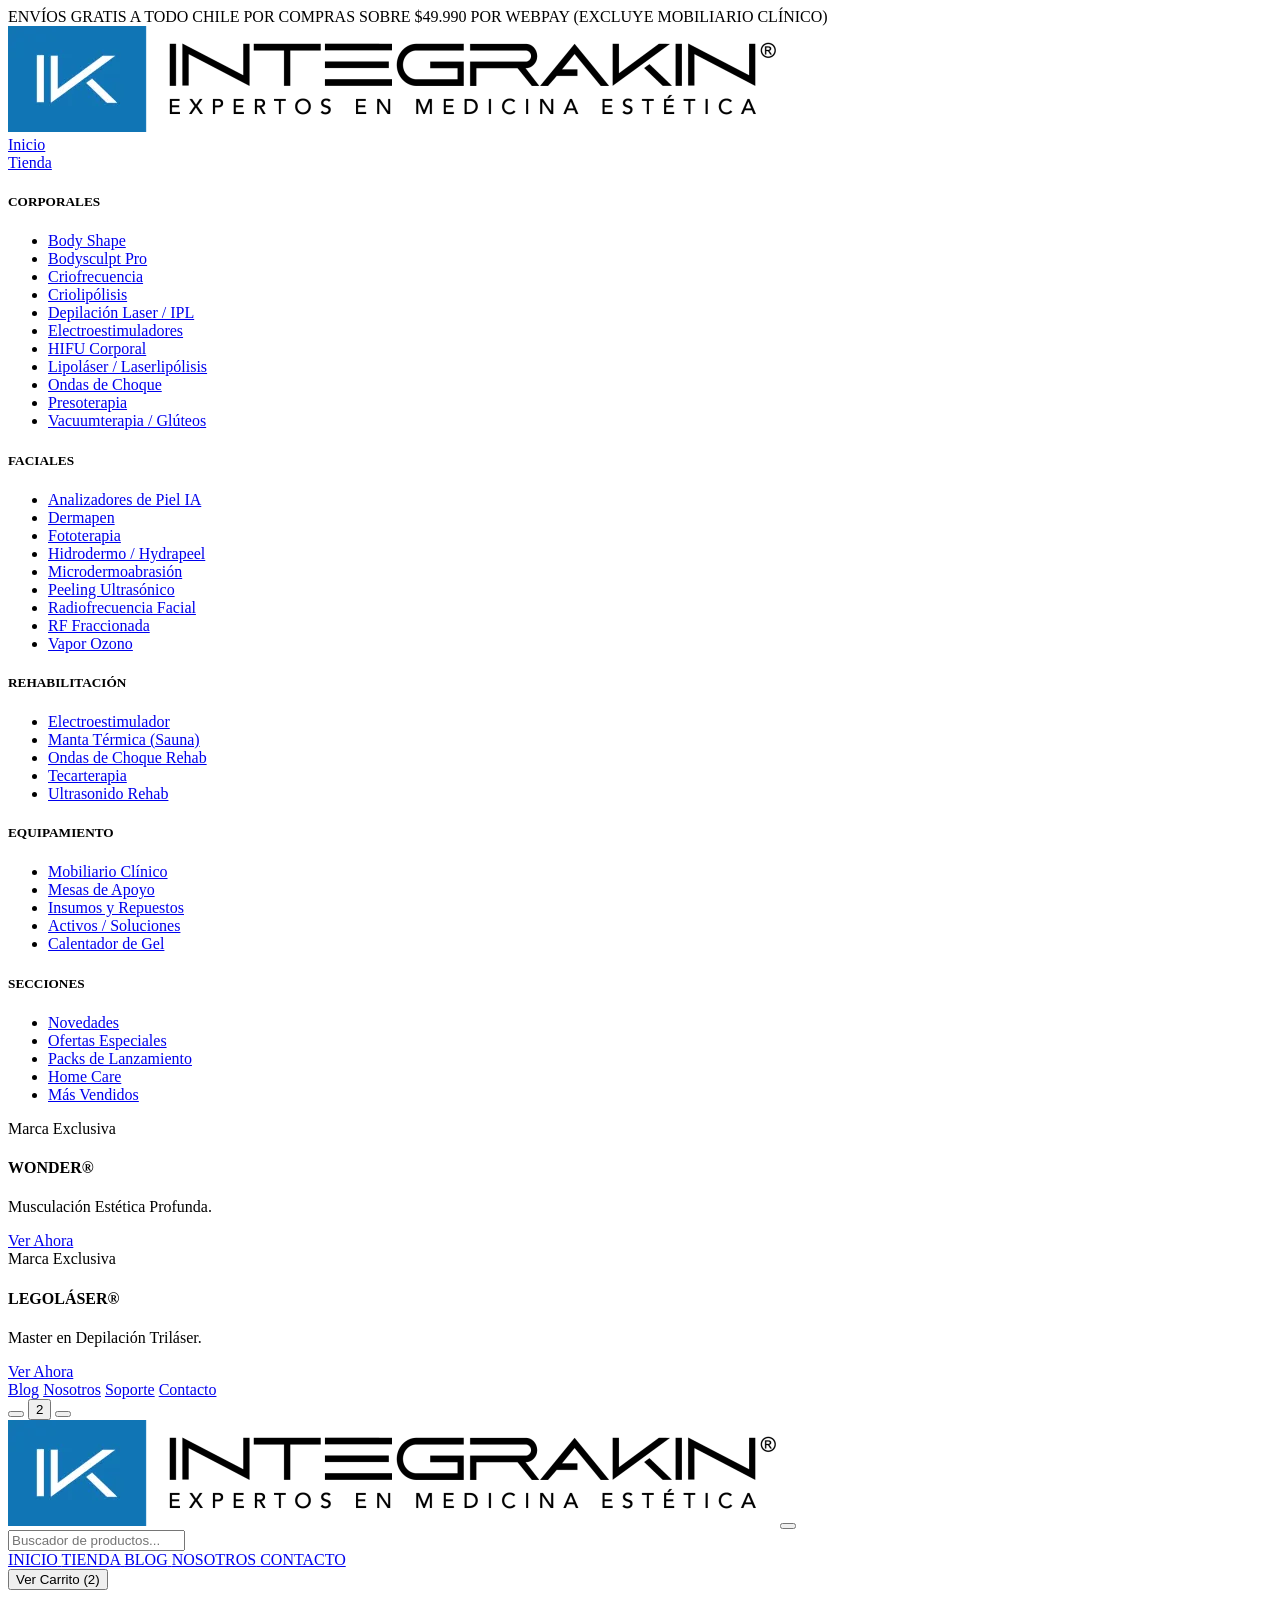
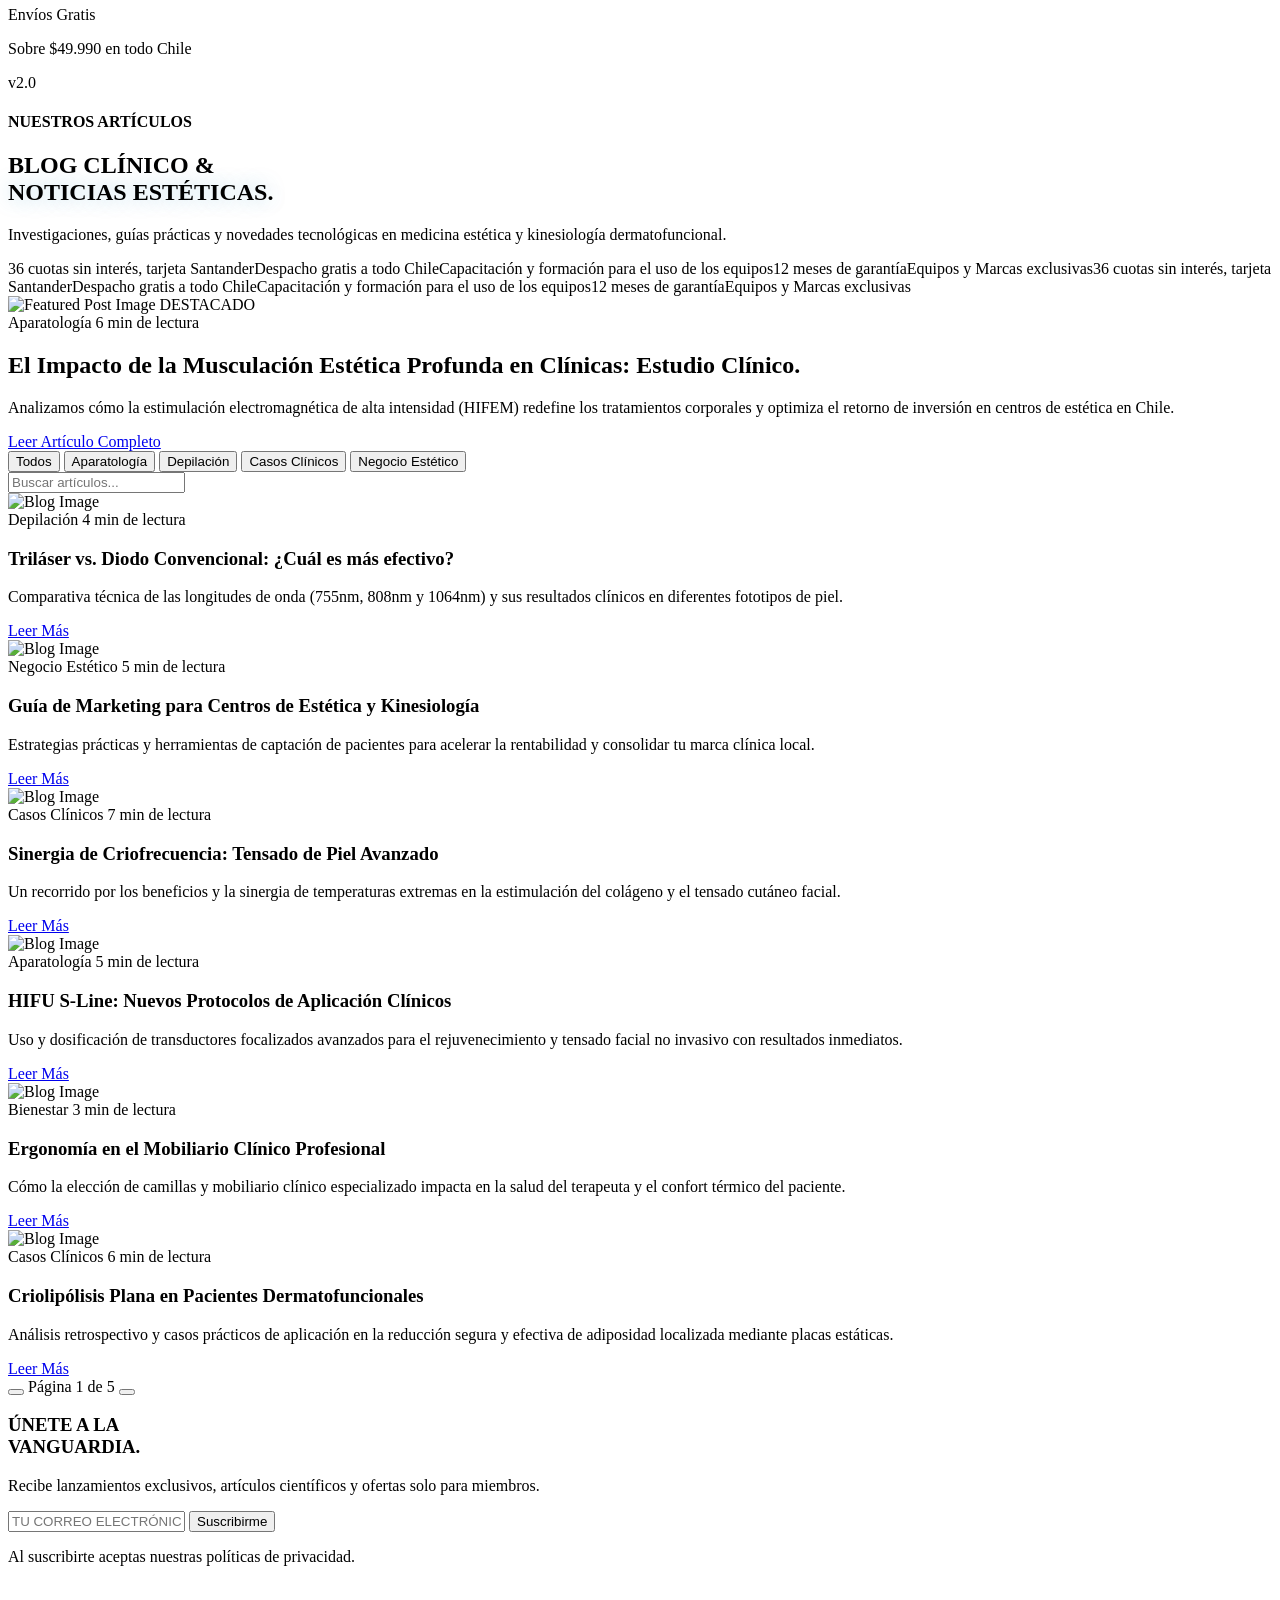
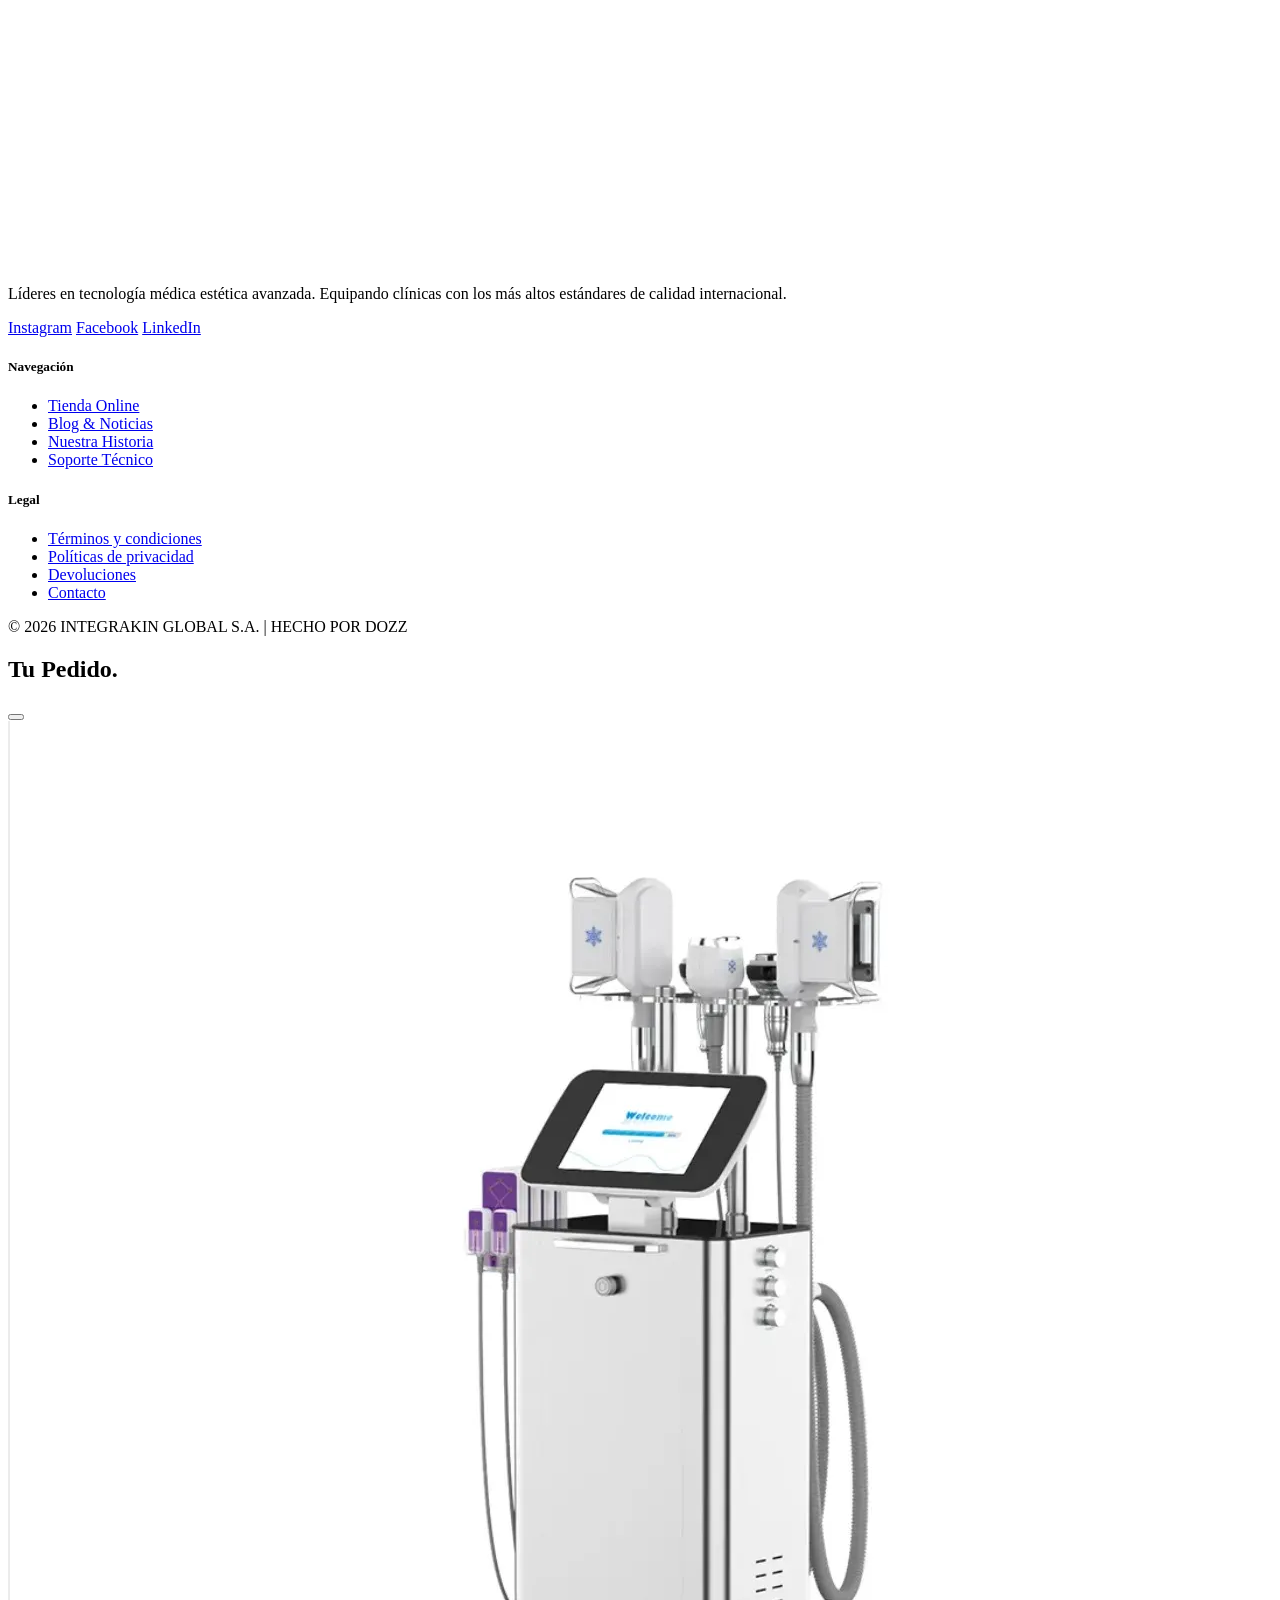
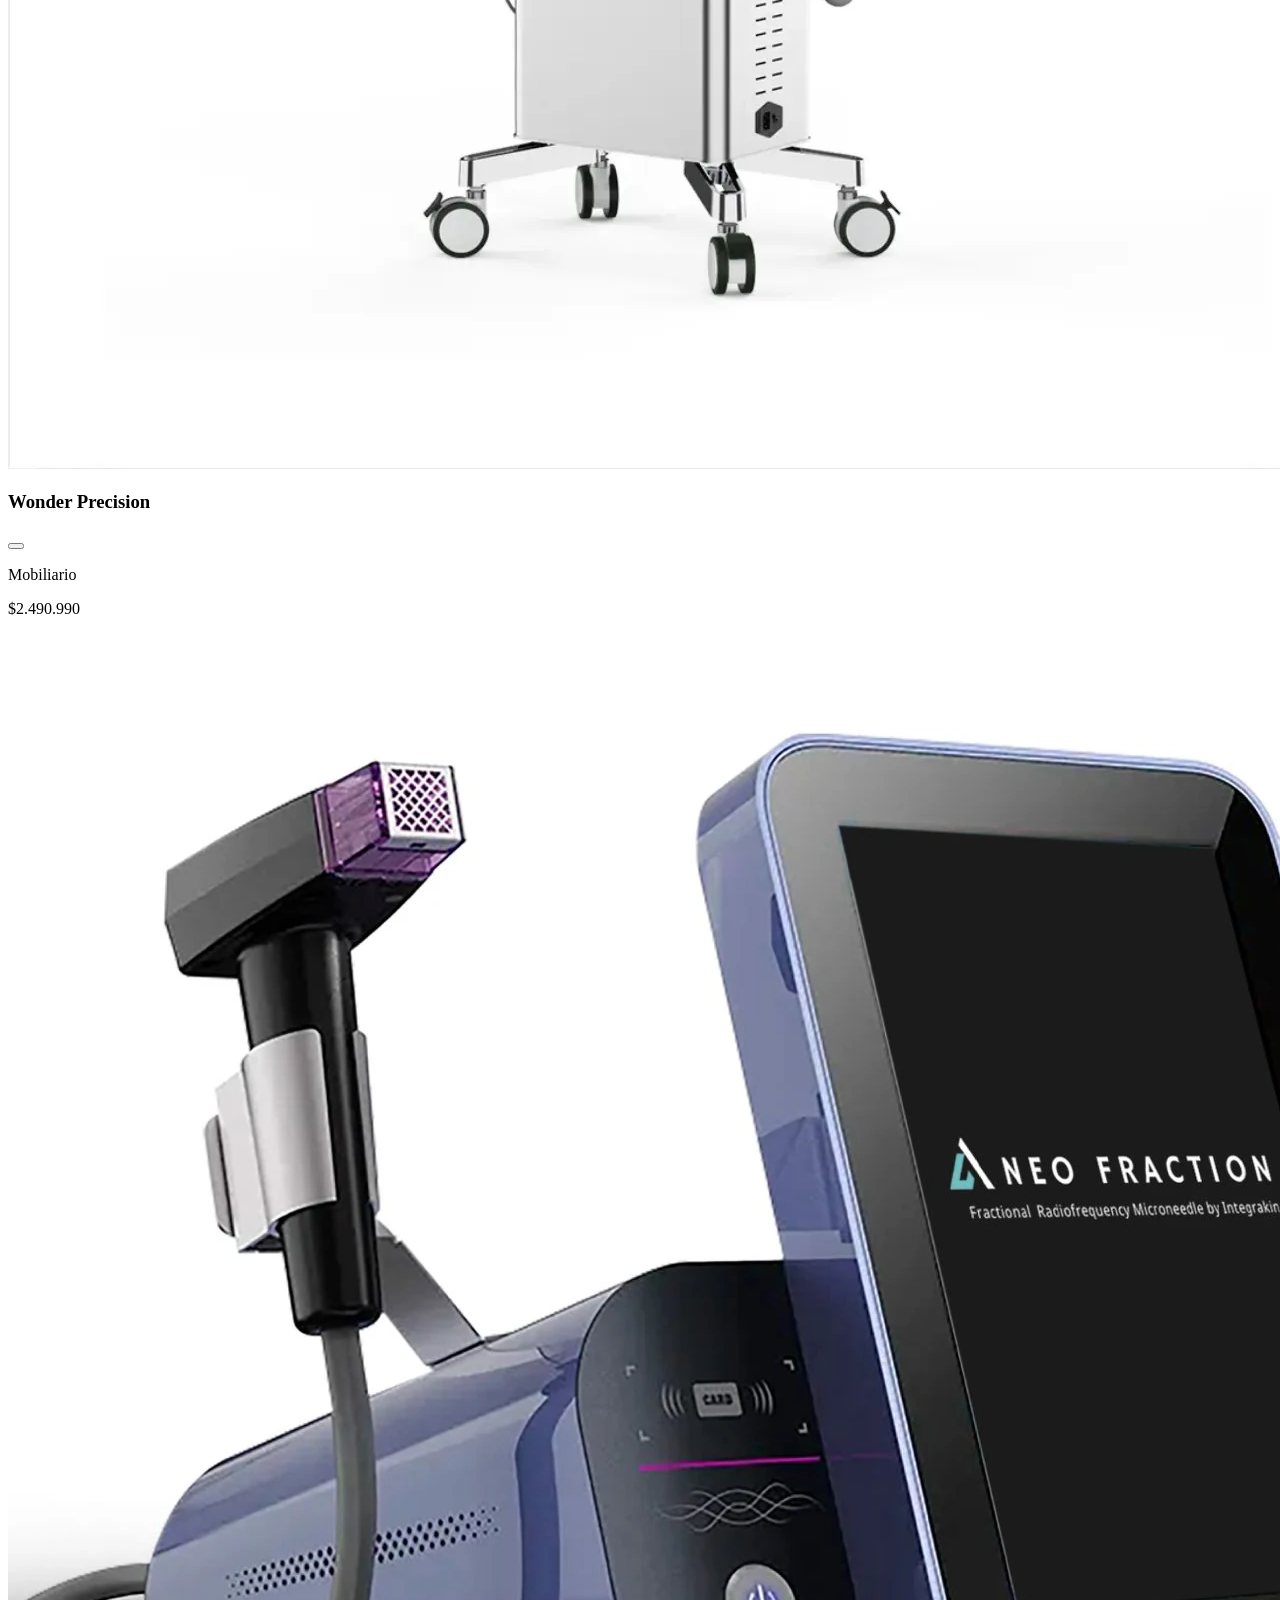
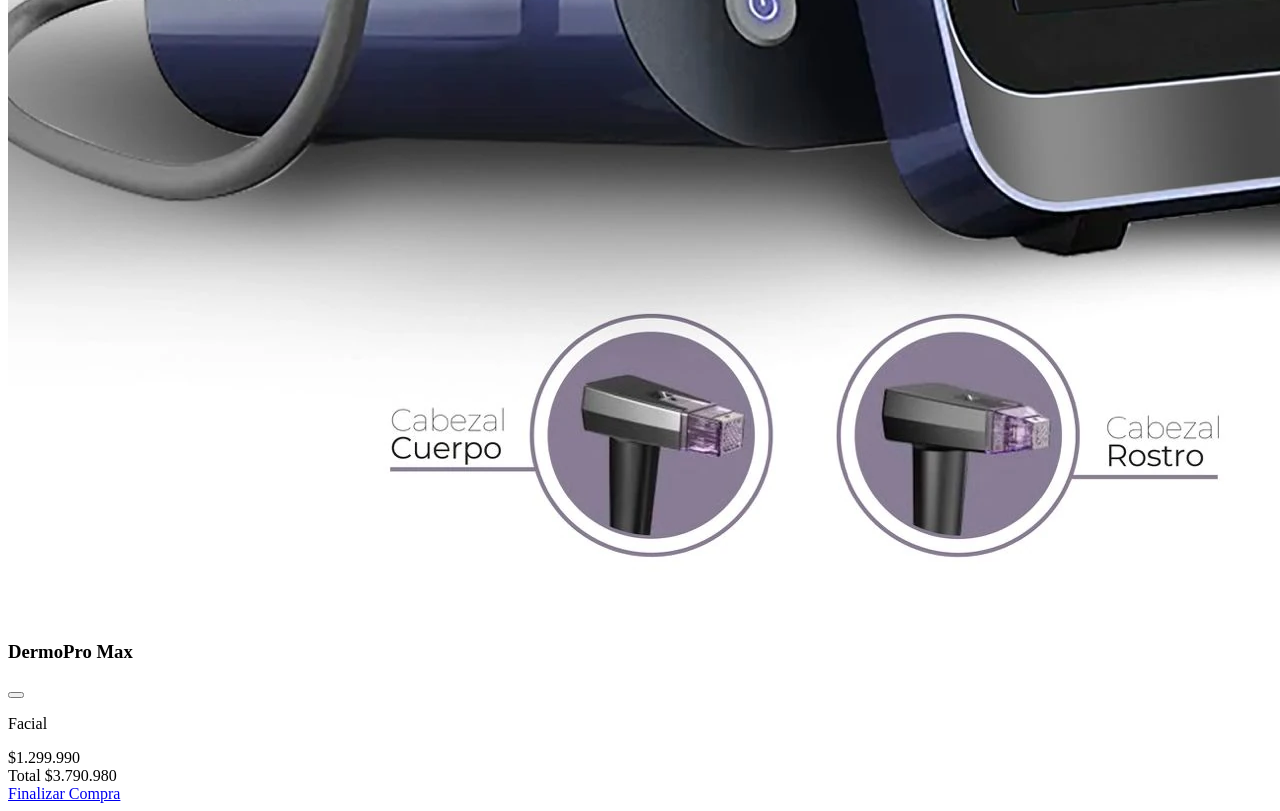
==== commit 0c0a890d: "feat: add animated category marquee section to service, blog, contact, and about pages" ====
--- a/blog.html
+++ b/blog.html
@@ -1,9 +1,8 @@
-<!DOCTYPE html>
+<!doctype html>
 <html lang="es">
-
-<head>
-    <meta charset="UTF-8">
-    <meta name="viewport" content="width=device-width, initial-scale=1.0">
+  <head>
+    <meta charset="UTF-8" />
+    <meta name="viewport" content="width=device-width, initial-scale=1.0" />
     <title>Blog Clínico & Noticias - Integrakin Medicina Estética</title>
     <!-- Tailwind CSS -->
     <script src="https://cdn.tailwindcss.com"></script>
@@ -11,670 +10,1372 @@
 
     <!-- Google Fonts -->
     <link
-        href="https://fonts.googleapis.com/css2?family=Plus+Jakarta+Sans:wght@300;400;500;600;700&family=Syncopate:wght@400;700&display=swap"
-        rel="stylesheet">
+      href="https://fonts.googleapis.com/css2?family=Plus+Jakarta+Sans:wght@300;400;500;600;700&family=Syncopate:wght@400;700&display=swap"
+      rel="stylesheet"
+    />
 
     <!-- Custom CSS -->
-    <link rel="stylesheet" href="assets/css/styles.css">
+    <link rel="stylesheet" href="assets/css/styles.css" />
 
     <!-- Lucide Icons -->
     <script src="https://unpkg.com/lucide@latest"></script>
-</head>
-
-<body class="bg-white text-secondary selection:bg-primary selection:text-white">
-
+  </head>
+
+  <body
+    class="bg-white text-secondary selection:bg-primary selection:text-white"
+  >
     <!-- Promo Bar -->
-    <div id="promo-bar"
-        class="hidden md:block bg-secondary text-white text-[8px] md:text-xs py-2 uppercase font-extrabold tracking-widest text-center sticky top-0 z-50 transition-transform duration-500">
-        ENVÍOS GRATIS A TODO CHILE POR COMPRAS SOBRE $49.990 POR WEBPAY (EXCLUYE MOBILIARIO CLÍNICO)
+    <div
+      id="promo-bar"
+      class="hidden md:block bg-secondary text-white text-[8px] md:text-xs py-2 uppercase font-extrabold tracking-widest text-center sticky top-0 z-50 transition-transform duration-500"
+    >
+      ENVÍOS GRATIS A TODO CHILE POR COMPRAS SOBRE $49.990 POR WEBPAY (EXCLUYE
+      MOBILIARIO CLÍNICO)
     </div>
 
     <!-- Navigation -->
-    <header id="main-header" class="fixed top-8 left-0 right-0 z-50 transition-all duration-500 px-6">
+    <header
+      id="main-header"
+      class="fixed top-8 left-0 right-0 z-50 transition-all duration-500 px-6"
+    >
+      <div
+        class="container mx-auto px-6 h-20 bg-white/80 backdrop-blur-xl rounded-full border border-gray-100 flex items-center justify-between shadow-sm"
+      >
+        <!-- Logo -->
+        <a href="index.html" class="flex items-center group">
+          <img
+            src="assets/images/logo.webp"
+            alt="Integrakin"
+            class="h-8 md:h-10 w-auto object-contain transition-transform duration-500 group-hover:scale-105"
+          />
+        </a>
+
+        <!-- Desktop Nav -->
+        <nav class="hidden lg:flex items-center space-x-10 h-full">
+          <a
+            href="index.html"
+            class="text-xs font-extrabold uppercase tracking-widest text-secondary hover:text-primary transition-colors"
+            >Inicio</a
+          >
+
+          <!-- Tienda Mega Menu -->
+          <div class="group h-full flex items-center">
+            <a
+              href="tienda.html"
+              class="text-xs font-extrabold uppercase tracking-widest text-secondary hover:text-primary transition-colors flex items-center gap-1"
+            >
+              Tienda <i data-lucide="chevron-down" class="w-2.5 h-2.5"></i>
+            </a>
+            <div
+              class="fixed top-20 left-1/2 -translate-x-1/2 w-full max-w-screen-2xl pt-2 opacity-0 invisible group-hover:opacity-100 group-hover:visible transition-all duration-500 z-50 pointer-events-none"
+            >
+              <div
+                class="bg-white rounded-3xl shadow-2xl p-12 lg:p-16 border border-gray-100 pointer-events-auto flex gap-10"
+              >
+                <div class="grid grid-cols-5 gap-10 flex-1">
+                  <!-- Corporal -->
+                  <div class="flex flex-col">
+                    <h5
+                      class="text-xs font-black text-primary uppercase tracking-widest mb-6 border-b border-gray-50 pb-4"
+                    >
+                      CORPORALES
+                    </h5>
+                    <ul class="space-y-3">
+                      <li>
+                        <a
+                          href="tienda.html?cat=body-shape"
+                          class="text-xs font-bold text-secondary hover:text-primary transition-colors block"
+                          >Body Shape</a
+                        >
+                      </li>
+                      <li>
+                        <a
+                          href="tienda.html?cat=bodysculptpro"
+                          class="text-xs font-bold text-secondary hover:text-primary transition-colors block"
+                          >Bodysculpt Pro</a
+                        >
+                      </li>
+                      <li>
+                        <a
+                          href="tienda.html?cat=criofrecuencia"
+                          class="text-xs font-bold text-secondary hover:text-primary transition-colors block"
+                          >Criofrecuencia</a
+                        >
+                      </li>
+                      <li>
+                        <a
+                          href="tienda.html?cat=criolipolisis"
+                          class="text-xs font-bold text-secondary hover:text-primary transition-colors block"
+                          >Criolipólisis</a
+                        >
+                      </li>
+                      <li>
+                        <a
+                          href="tienda.html?cat=depilacion"
+                          class="text-xs font-bold text-secondary hover:text-primary transition-colors block"
+                          >Depilación Laser / IPL</a
+                        >
+                      </li>
+                      <li>
+                        <a
+                          href="tienda.html?cat=electroestimuladores"
+                          class="text-xs font-bold text-secondary hover:text-primary transition-colors block"
+                          >Electroestimuladores</a
+                        >
+                      </li>
+                      <li>
+                        <a
+                          href="tienda.html?cat=hifu"
+                          class="text-xs font-bold text-secondary hover:text-primary transition-colors block"
+                          >HIFU Corporal</a
+                        >
+                      </li>
+                      <li>
+                        <a
+                          href="tienda.html?cat=lipolaser-laserlipolisis"
+                          class="text-xs font-bold text-secondary hover:text-primary transition-colors block"
+                          >Lipoláser / Laserlipólisis</a
+                        >
+                      </li>
+                      <li>
+                        <a
+                          href="tienda.html?cat=ondas-de-choque"
+                          class="text-xs font-bold text-secondary hover:text-primary transition-colors block"
+                          >Ondas de Choque</a
+                        >
+                      </li>
+                      <li>
+                        <a
+                          href="tienda.html?cat=presoterapia"
+                          class="text-xs font-bold text-secondary hover:text-primary transition-colors block"
+                          >Presoterapia</a
+                        >
+                      </li>
+                      <li>
+                        <a
+                          href="tienda.html?cat=vacuumterapia"
+                          class="text-xs font-bold text-secondary hover:text-primary transition-colors block"
+                          >Vacuumterapia / Glúteos</a
+                        >
+                      </li>
+                    </ul>
+                  </div>
+                  <!-- Facial -->
+                  <div class="flex flex-col">
+                    <h5
+                      class="text-xs font-black text-primary uppercase tracking-widest mb-6 border-b border-gray-50 pb-4"
+                    >
+                      FACIALES
+                    </h5>
+                    <ul class="space-y-3">
+                      <li>
+                        <a
+                          href="tienda.html?cat=analizadores-de-piel"
+                          class="text-xs font-bold text-secondary hover:text-primary transition-colors block"
+                          >Analizadores de Piel IA</a
+                        >
+                      </li>
+                      <li>
+                        <a
+                          href="tienda.html?cat=dermapen"
+                          class="text-xs font-bold text-secondary hover:text-primary transition-colors block"
+                          >Dermapen</a
+                        >
+                      </li>
+                      <li>
+                        <a
+                          href="tienda.html?cat=fototerapia"
+                          class="text-xs font-bold text-secondary hover:text-primary transition-colors block"
+                          >Fototerapia</a
+                        >
+                      </li>
+                      <li>
+                        <a
+                          href="tienda.html?cat=hidrodermoabrasion"
+                          class="text-xs font-bold text-secondary hover:text-primary transition-colors block"
+                          >Hidrodermo / Hydrapeel</a
+                        >
+                      </li>
+                      <li>
+                        <a
+                          href="tienda.html?cat=microdermoabrasion"
+                          class="text-xs font-bold text-secondary hover:text-primary transition-colors block"
+                          >Microdermoabrasión</a
+                        >
+                      </li>
+                      <li>
+                        <a
+                          href="tienda.html?cat=peeling-ultrasonico"
+                          class="text-xs font-bold text-secondary hover:text-primary transition-colors block"
+                          >Peeling Ultrasónico</a
+                        >
+                      </li>
+                      <li>
+                        <a
+                          href="tienda.html?cat=radiofrecuencia-faciales"
+                          class="text-xs font-bold text-secondary hover:text-primary transition-colors block"
+                          >Radiofrecuencia Facial</a
+                        >
+                      </li>
+                      <li>
+                        <a
+                          href="tienda.html?cat=radiofrecuencia-fraccionada"
+                          class="text-xs font-bold text-secondary hover:text-primary transition-colors block"
+                          >RF Fraccionada</a
+                        >
+                      </li>
+                      <li>
+                        <a
+                          href="tienda.html?cat=vapor-ozono"
+                          class="text-xs font-bold text-secondary hover:text-primary transition-colors block"
+                          >Vapor Ozono</a
+                        >
+                      </li>
+                    </ul>
+                  </div>
+                  <!-- Rehabilitación -->
+                  <div class="flex flex-col">
+                    <h5
+                      class="text-xs font-black text-primary uppercase tracking-widest mb-6 border-b border-gray-50 pb-4"
+                    >
+                      REHABILITACIÓN
+                    </h5>
+                    <ul class="space-y-3">
+                      <li>
+                        <a
+                          href="tienda.html?cat=electroestimulador"
+                          class="text-xs font-bold text-secondary hover:text-primary transition-colors block"
+                          >Electroestimulador</a
+                        >
+                      </li>
+                      <li>
+                        <a
+                          href="tienda.html?cat=manta-termica-sauna"
+                          class="text-xs font-bold text-secondary hover:text-primary transition-colors block"
+                          >Manta Térmica (Sauna)</a
+                        >
+                      </li>
+                      <li>
+                        <a
+                          href="tienda.html?cat=ondas-de-choque-rehabilitacion"
+                          class="text-xs font-bold text-secondary hover:text-primary transition-colors block"
+                          >Ondas de Choque Rehab</a
+                        >
+                      </li>
+                      <li>
+                        <a
+                          href="tienda.html?cat=tecarterapia"
+                          class="text-xs font-bold text-secondary hover:text-primary transition-colors block"
+                          >Tecarterapia</a
+                        >
+                      </li>
+                      <li>
+                        <a
+                          href="tienda.html?cat=ultrasonido-rehabilitacion"
+                          class="text-xs font-bold text-secondary hover:text-primary transition-colors block"
+                          >Ultrasonido Rehab</a
+                        >
+                      </li>
+                    </ul>
+                  </div>
+                  <!-- Mobiliario & Insumos -->
+                  <div class="flex flex-col">
+                    <h5
+                      class="text-xs font-black text-primary uppercase tracking-widest mb-6 border-b border-gray-50 pb-4"
+                    >
+                      EQUIPAMIENTO
+                    </h5>
+                    <ul class="space-y-3">
+                      <li>
+                        <a
+                          href="tienda.html?cat=mobiliario"
+                          class="text-xs font-bold text-secondary hover:text-primary transition-colors block"
+                          >Mobiliario Clínico</a
+                        >
+                      </li>
+                      <li>
+                        <a
+                          href="tienda.html?cat=mesas-de-apoyo"
+                          class="text-xs font-bold text-secondary hover:text-primary transition-colors block"
+                          >Mesas de Apoyo</a
+                        >
+                      </li>
+                      <li>
+                        <a
+                          href="tienda.html?cat=insumos-y-repuestos"
+                          class="text-xs font-bold text-secondary hover:text-primary transition-colors block"
+                          >Insumos y Repuestos</a
+                        >
+                      </li>
+                      <li>
+                        <a
+                          href="tienda.html?cat=activos-soluciones"
+                          class="text-xs font-bold text-secondary hover:text-primary transition-colors block"
+                          >Activos / Soluciones</a
+                        >
+                      </li>
+                      <li>
+                        <a
+                          href="tienda.html?cat=calentador-de-gel"
+                          class="text-xs font-bold text-secondary hover:text-primary transition-colors block"
+                          >Calentador de Gel</a
+                        >
+                      </li>
+                    </ul>
+                  </div>
+                  <!-- Otros -->
+                  <div class="flex flex-col">
+                    <h5
+                      class="text-xs font-black text-primary uppercase tracking-widest mb-6 border-b border-gray-50 pb-4"
+                    >
+                      SECCIONES
+                    </h5>
+                    <ul class="space-y-3">
+                      <li>
+                        <a
+                          href="tienda.html?cat=nuevo"
+                          class="text-xs font-bold text-secondary hover:text-primary transition-colors block"
+                          >Novedades</a
+                        >
+                      </li>
+                      <li>
+                        <a
+                          href="tienda.html?cat=ofertas"
+                          class="text-xs font-bold text-secondary hover:text-primary transition-colors block underline decoration-purple underline-offset-4"
+                          >Ofertas Especiales</a
+                        >
+                      </li>
+                      <li>
+                        <a
+                          href="tienda.html?cat=packs"
+                          class="text-xs font-bold text-secondary hover:text-primary transition-colors block"
+                          >Packs de Lanzamiento</a
+                        >
+                      </li>
+                      <li>
+                        <a
+                          href="tienda.html?cat=home-care"
+                          class="text-xs font-bold text-secondary hover:text-primary transition-colors block"
+                          >Home Care</a
+                        >
+                      </li>
+                      <li>
+                        <a
+                          href="tienda.html?cat=mas-vendidos"
+                          class="text-xs font-bold text-secondary hover:text-primary transition-colors block"
+                          >Más Vendidos</a
+                        >
+                      </li>
+                    </ul>
+                  </div>
+                </div>
+
+                <!-- Mega Menu Sidebar -->
+                <div class="w-80 flex flex-col gap-6">
+                  <div
+                    class="flex-1 bg-gray-50 rounded-3xl p-8 border border-gray-100 flex flex-col justify-between"
+                  >
+                    <div>
+                      <span
+                        class="text-xs font-black text-primary uppercase tracking-widest mb-2 block"
+                        >Marca Exclusiva</span
+                      >
+                      <h4 class="font-sync text-lg tracking-tighter mb-2">
+                        WONDER®
+                      </h4>
+                      <p
+                        class="text-xs text-gray-400 font-bold uppercase tracking-widest leading-tight"
+                      >
+                        Musculación Estética Profunda.
+                      </p>
+                    </div>
+                    <a
+                      href="tienda.html?brand=wonder"
+                      class="text-xs font-black text-primary uppercase tracking-widest flex items-center gap-2 group/btn"
+                    >
+                      Ver Ahora
+                      <i
+                        data-lucide="arrow-right"
+                        class="w-4 h-4 group-hover/btn:translate-x-1 transition-transform"
+                      ></i>
+                    </a>
+                  </div>
+                  <div
+                    class="flex-1 bg-gray-50 rounded-3xl p-8 border border-gray-100 flex flex-col justify-between"
+                  >
+                    <div>
+                      <span
+                        class="text-xs font-black text-primary uppercase tracking-widest mb-2 block"
+                        >Marca Exclusiva</span
+                      >
+                      <h4 class="font-sync text-lg tracking-tighter mb-2">
+                        LEGOLÁSER®
+                      </h4>
+                      <p
+                        class="text-xs text-gray-400 font-bold uppercase tracking-widest leading-tight"
+                      >
+                        Master en Depilación Triláser.
+                      </p>
+                    </div>
+                    <a
+                      href="tienda.html?brand=legolaser"
+                      class="text-xs font-black text-primary uppercase tracking-widest flex items-center gap-2 group/btn"
+                    >
+                      Ver Ahora
+                      <i
+                        data-lucide="arrow-right"
+                        class="w-4 h-4 group-hover/btn:translate-x-1 transition-transform"
+                      ></i>
+                    </a>
+                  </div>
+                </div>
+              </div>
+            </div>
+          </div>
+
+          <a
+            href="blog.html"
+            class="text-xs font-extrabold uppercase tracking-widest text-primary transition-colors"
+            >Blog</a
+          >
+          <a
+            href="nosotros.html"
+            class="text-xs font-extrabold uppercase tracking-widest text-secondary hover:text-primary transition-colors"
+            >Nosotros</a
+          >
+          <a
+            href="servicio-tecnico.html"
+            class="text-xs font-extrabold uppercase tracking-widest text-secondary hover:text-primary transition-colors"
+            >Soporte</a
+          >
+          <a
+            href="contacto.html"
+            class="text-xs font-extrabold uppercase tracking-widest text-secondary hover:text-primary transition-colors"
+            >Contacto</a
+          >
+        </nav>
+
+        <!-- Right Actions -->
+        <div class="flex items-center gap-4">
+          <button
+            class="hidden lg:flex p-2 hover:bg-gray-50 rounded-full transition-colors group"
+          >
+            <i
+              data-lucide="search"
+              class="w-4 h-4 text-secondary group-hover:text-primary transition-colors"
+            ></i>
+          </button>
+          <button
+            id="cart-trigger"
+            class="hidden lg:flex p-2 hover:bg-gray-50 rounded-full transition-colors relative group"
+          >
+            <i
+              data-lucide="shopping-bag"
+              class="w-4 h-4 text-secondary group-hover:text-primary transition-colors"
+            ></i>
+            <span
+              class="absolute -top-1 -right-1 w-4 h-4 bg-primary text-[8px] text-white flex items-center justify-center rounded-full font-black"
+              >2</span
+            >
+          </button>
+          <button
+            id="mobile-menu-trigger"
+            class="lg:hidden p-2 hover:bg-gray-50 rounded-full transition-colors"
+          >
+            <i data-lucide="menu" class="w-6 h-6"></i>
+          </button>
+        </div>
+      </div>
+    </header>
+
+    <!-- Mobile Menu Overlay -->
+    <div
+      id="mobile-menu"
+      class="fixed inset-y-0 right-0 w-full md:w-[450px] bg-white z-[100] transform translate-x-full transition-transform duration-700 ease-[cubic-bezier(0.85,0,0.15,1)] shadow-[-20px_0_60px_rgba(0,0,0,0.1)] lg:hidden"
+    >
+      <div class="h-full flex flex-col p-8 md:p-12">
+        <!-- Header -->
+        <div class="flex items-center justify-between mb-20">
+          <img src="assets/images/logo.webp" alt="Logo" class="h-8 w-auto" />
+          <button
+            id="mobile-menu-close"
+            class="w-12 h-12 rounded-full bg-gray-50 flex items-center justify-center text-secondary hover:bg-primary hover:text-white transition-all duration-300"
+          >
+            <i data-lucide="x" class="w-5 h-5"></i>
+          </button>
+        </div>
+
+        <!-- Search -->
+        <div class="relative mb-10">
+          <input
+            type="text"
+            placeholder="Buscador de productos..."
+            class="w-full bg-gray-50 border border-gray-100 rounded-xl px-12 py-4 text-xs font-bold uppercase tracking-widest outline-none focus:ring-2 focus:ring-primary/20 transition-all"
+          />
+          <i
+            data-lucide="search"
+            class="absolute left-4 top-1/2 -translate-y-1/2 w-4 h-4 text-gray-400"
+          ></i>
+        </div>
+
+        <!-- Navigation -->
+        <nav class="flex flex-col space-y-1">
+          <a
+            href="index.html"
+            class="group flex items-center justify-between py-5 border-b border-gray-50 text-base font-sync tracking-tighter text-secondary hover:text-primary transition-all"
+          >
+            <span>INICIO</span>
+            <i
+              data-lucide="arrow-right"
+              class="w-4 h-4 -translate-x-4 opacity-0 group-hover:translate-x-0 group-hover:opacity-100 transition-all"
+            ></i>
+          </a>
+          <a
+            href="tienda.html"
+            class="group flex items-center justify-between py-5 border-b border-gray-50 text-base font-sync tracking-tighter text-secondary hover:text-primary transition-all"
+          >
+            <span>TIENDA</span>
+            <i
+              data-lucide="arrow-right"
+              class="w-4 h-4 -translate-x-4 opacity-0 group-hover:translate-x-0 group-hover:opacity-100 transition-all"
+            ></i>
+          </a>
+          <a
+            href="blog.html"
+            class="group flex items-center justify-between py-5 border-b border-gray-50 text-base font-sync tracking-tighter text-primary transition-all"
+          >
+            <span>BLOG</span>
+            <i
+              data-lucide="arrow-right"
+              class="w-4 h-4 -translate-x-4 opacity-0 group-hover:translate-x-0 group-hover:opacity-100 transition-all"
+            ></i>
+          </a>
+          <a
+            href="nosotros.html"
+            class="group flex items-center justify-between py-5 border-b border-gray-50 text-base font-sync tracking-tighter text-secondary hover:text-primary transition-all"
+          >
+            <span>NOSOTROS</span>
+            <i
+              data-lucide="arrow-right"
+              class="w-4 h-4 -translate-x-4 opacity-0 group-hover:translate-x-0 group-hover:opacity-100 transition-all"
+            ></i>
+          </a>
+          <a
+            href="contacto.html"
+            class="group flex items-center justify-between py-5 text-base font-sync tracking-tighter text-secondary hover:text-primary transition-all"
+          >
+            <span>CONTACTO</span>
+            <i
+              data-lucide="arrow-right"
+              class="w-4 h-4 -translate-x-4 opacity-0 group-hover:translate-x-0 group-hover:opacity-100 transition-all"
+            ></i>
+          </a>
+        </nav>
+
+        <!-- Bottom Section -->
+        <div class="mt-auto">
+          <button
+            class="w-full bg-primary hover:bg-secondary text-white py-5 rounded-2xl text-xs font-black uppercase tracking-widest flex items-center justify-center gap-3 transition-all duration-500 mb-8 shadow-xl shadow-primary/20"
+          >
+            <i data-lucide="shopping-bag" class="w-5 h-5"></i>
+            Ver Carrito (2)
+          </button>
+
+          <div class="bg-gray-50 p-6 rounded-2xl mb-8 border border-gray-100">
+            <p
+              class="text-[9px] font-black uppercase tracking-[0.2em] text-primary mb-2 text-center"
+            >
+              Envíos Gratis
+            </p>
+            <p
+              class="text-[10px] font-bold text-gray-400 text-center uppercase tracking-widest"
+            >
+              Sobre $49.990 en todo Chile
+            </p>
+          </div>
+
+          <div class="flex items-center justify-between pb-4">
+            <div class="flex gap-4">
+              <a
+                href="#"
+                class="w-10 h-10 rounded-xl bg-gray-50 flex items-center justify-center text-secondary hover:bg-primary hover:text-white transition-all"
+              >
+                <i data-lucide="instagram" class="w-4 h-4"></i>
+              </a>
+              <a
+                href="#"
+                class="w-10 h-10 rounded-xl bg-gray-50 flex items-center justify-center text-secondary hover:bg-primary hover:text-white transition-all"
+              >
+                <i data-lucide="facebook" class="w-4 h-4"></i>
+              </a>
+            </div>
+            <span
+              class="text-[10px] font-bold text-gray-300 uppercase tracking-widest"
+              >v2.0</span
+            >
+          </div>
+        </div>
+      </div>
+    </div>
+
+    <main>
+      <!-- Blog Hero -->
+      <section class="py-32 bg-secondary relative overflow-hidden">
         <div
-            class="container mx-auto px-6 h-20 bg-white/80 backdrop-blur-xl rounded-full border border-gray-100 flex items-center justify-between shadow-sm">
-            <!-- Logo -->
-            <a href="index.html" class="flex items-center group">
-                <img src="assets/images/logo.webp" alt="Integrakin"
-                    class="h-8 md:h-10 w-auto object-contain transition-transform duration-500 group-hover:scale-105">
-            </a>
-
-            <!-- Desktop Nav -->
-            <nav class="hidden lg:flex items-center space-x-10 h-full">
-                <a href="index.html"
-                    class="text-xs font-extrabold uppercase tracking-widest text-secondary hover:text-primary transition-colors">Inicio</a>
-                
-                <!-- Tienda Mega Menu -->
-                <div class="group h-full flex items-center">
-                    <a href="tienda.html"
-                        class="text-xs font-extrabold uppercase tracking-widest text-secondary hover:text-primary transition-colors flex items-center gap-1">
-                        Tienda <i data-lucide="chevron-down" class="w-2.5 h-2.5"></i>
-                    </a>
-                    <div
-                        class="fixed top-20 left-1/2 -translate-x-1/2 w-full max-w-screen-2xl pt-2 opacity-0 invisible group-hover:opacity-100 group-hover:visible transition-all duration-500 z-50 pointer-events-none">
-                        <div
-                            class="bg-white rounded-3xl shadow-2xl p-12 lg:p-16 border border-gray-100 pointer-events-auto flex gap-10">
-                            <div class="grid grid-cols-5 gap-10 flex-1">
-                                <!-- Corporal -->
-                                <div class="flex flex-col">
-                                    <h5
-                                        class="text-xs font-black text-primary uppercase tracking-widest mb-6 border-b border-gray-50 pb-4">
-                                        CORPORALES</h5>
-                                    <ul class="space-y-3">
-                                        <li><a href="tienda.html?cat=body-shape"
-                                                class="text-xs font-bold text-secondary hover:text-primary transition-colors block">Body Shape</a></li>
-                                        <li><a href="tienda.html?cat=bodysculptpro"
-                                                class="text-xs font-bold text-secondary hover:text-primary transition-colors block">Bodysculpt Pro</a></li>
-                                        <li><a href="tienda.html?cat=criofrecuencia"
-                                                class="text-xs font-bold text-secondary hover:text-primary transition-colors block">Criofrecuencia</a></li>
-                                        <li><a href="tienda.html?cat=criolipolisis"
-                                                class="text-xs font-bold text-secondary hover:text-primary transition-colors block">Criolipólisis</a></li>
-                                        <li><a href="tienda.html?cat=depilacion"
-                                                class="text-xs font-bold text-secondary hover:text-primary transition-colors block">Depilación Laser / IPL</a></li>
-                                        <li><a href="tienda.html?cat=electroestimuladores"
-                                                class="text-xs font-bold text-secondary hover:text-primary transition-colors block">Electroestimuladores</a></li>
-                                        <li><a href="tienda.html?cat=hifu"
-                                                class="text-xs font-bold text-secondary hover:text-primary transition-colors block">HIFU Corporal</a></li>
-                                        <li><a href="tienda.html?cat=lipolaser-laserlipolisis"
-                                                class="text-xs font-bold text-secondary hover:text-primary transition-colors block">Lipoláser / Laserlipólisis</a></li>
-                                        <li><a href="tienda.html?cat=ondas-de-choque"
-                                                class="text-xs font-bold text-secondary hover:text-primary transition-colors block">Ondas de Choque</a></li>
-                                        <li><a href="tienda.html?cat=presoterapia"
-                                                class="text-xs font-bold text-secondary hover:text-primary transition-colors block">Presoterapia</a></li>
-                                        <li><a href="tienda.html?cat=vacuumterapia"
-                                                class="text-xs font-bold text-secondary hover:text-primary transition-colors block">Vacuumterapia / Glúteos</a></li>
-                                    </ul>
-                                </div>
-                                <!-- Facial -->
-                                <div class="flex flex-col">
-                                    <h5
-                                        class="text-xs font-black text-primary uppercase tracking-widest mb-6 border-b border-gray-50 pb-4">
-                                        FACIALES</h5>
-                                    <ul class="space-y-3">
-                                        <li><a href="tienda.html?cat=analizadores-de-piel"
-                                                class="text-xs font-bold text-secondary hover:text-primary transition-colors block">Analizadores de Piel IA</a></li>
-                                        <li><a href="tienda.html?cat=dermapen"
-                                                class="text-xs font-bold text-secondary hover:text-primary transition-colors block">Dermapen</a></li>
-                                        <li><a href="tienda.html?cat=fototerapia"
-                                                class="text-xs font-bold text-secondary hover:text-primary transition-colors block">Fototerapia</a></li>
-                                        <li><a href="tienda.html?cat=hidrodermoabrasion"
-                                                class="text-xs font-bold text-secondary hover:text-primary transition-colors block">Hidrodermo / Hydrapeel</a></li>
-                                        <li><a href="tienda.html?cat=microdermoabrasion"
-                                                class="text-xs font-bold text-secondary hover:text-primary transition-colors block">Microdermoabrasión</a></li>
-                                        <li><a href="tienda.html?cat=peeling-ultrasonico"
-                                                class="text-xs font-bold text-secondary hover:text-primary transition-colors block">Peeling Ultrasónico</a></li>
-                                        <li><a href="tienda.html?cat=radiofrecuencia-faciales"
-                                                class="text-xs font-bold text-secondary hover:text-primary transition-colors block">Radiofrecuencia Facial</a></li>
-                                        <li><a href="tienda.html?cat=radiofrecuencia-fraccionada"
-                                                class="text-xs font-bold text-secondary hover:text-primary transition-colors block">RF Fraccionada</a></li>
-                                        <li><a href="tienda.html?cat=vapor-ozono"
-                                                class="text-xs font-bold text-secondary hover:text-primary transition-colors block">Vapor Ozono</a></li>
-                                    </ul>
-                                </div>
-                                <!-- Rehabilitación -->
-                                <div class="flex flex-col">
-                                    <h5
-                                        class="text-xs font-black text-primary uppercase tracking-widest mb-6 border-b border-gray-50 pb-4">
-                                        REHABILITACIÓN</h5>
-                                    <ul class="space-y-3">
-                                        <li><a href="tienda.html?cat=electroestimulador"
-                                                class="text-xs font-bold text-secondary hover:text-primary transition-colors block">Electroestimulador</a></li>
-                                        <li><a href="tienda.html?cat=manta-termica-sauna"
-                                                class="text-xs font-bold text-secondary hover:text-primary transition-colors block">Manta Térmica (Sauna)</a></li>
-                                        <li><a href="tienda.html?cat=ondas-de-choque-rehabilitacion"
-                                                class="text-xs font-bold text-secondary hover:text-primary transition-colors block">Ondas de Choque Rehab</a></li>
-                                        <li><a href="tienda.html?cat=tecarterapia"
-                                                class="text-xs font-bold text-secondary hover:text-primary transition-colors block">Tecarterapia</a></li>
-                                        <li><a href="tienda.html?cat=ultrasonido-rehabilitacion"
-                                                class="text-xs font-bold text-secondary hover:text-primary transition-colors block">Ultrasonido Rehab</a></li>
-                                    </ul>
-                                </div>
-                                <!-- Mobiliario & Insumos -->
-                                <div class="flex flex-col">
-                                    <h5
-                                        class="text-xs font-black text-primary uppercase tracking-widest mb-6 border-b border-gray-50 pb-4">
-                                        EQUIPAMIENTO</h5>
-                                    <ul class="space-y-3">
-                                        <li><a href="tienda.html?cat=mobiliario"
-                                                class="text-xs font-bold text-secondary hover:text-primary transition-colors block">Mobiliario Clínico</a></li>
-                                        <li><a href="tienda.html?cat=mesas-de-apoyo"
-                                                class="text-xs font-bold text-secondary hover:text-primary transition-colors block">Mesas de Apoyo</a></li>
-                                        <li><a href="tienda.html?cat=insumos-y-repuestos"
-                                                class="text-xs font-bold text-secondary hover:text-primary transition-colors block">Insumos y Repuestos</a></li>
-                                        <li><a href="tienda.html?cat=activos-soluciones"
-                                                class="text-xs font-bold text-secondary hover:text-primary transition-colors block">Activos / Soluciones</a></li>
-                                        <li><a href="tienda.html?cat=calentador-de-gel"
-                                                class="text-xs font-bold text-secondary hover:text-primary transition-colors block">Calentador de Gel</a></li>
-                                    </ul>
-                                </div>
-                                <!-- Otros -->
-                                <div class="flex flex-col">
-                                    <h5
-                                        class="text-xs font-black text-primary uppercase tracking-widest mb-6 border-b border-gray-50 pb-4">
-                                        SECCIONES</h5>
-                                    <ul class="space-y-3">
-                                        <li><a href="tienda.html?cat=nuevo"
-                                                class="text-xs font-bold text-secondary hover:text-primary transition-colors block">Novedades</a></li>
-                                        <li><a href="tienda.html?cat=ofertas"
-                                                class="text-xs font-bold text-secondary hover:text-primary transition-colors block underline decoration-purple underline-offset-4">Ofertas Especiales</a></li>
-                                        <li><a href="tienda.html?cat=packs"
-                                                class="text-xs font-bold text-secondary hover:text-primary transition-colors block">Packs de Lanzamiento</a></li>
-                                        <li><a href="tienda.html?cat=home-care"
-                                                class="text-xs font-bold text-secondary hover:text-primary transition-colors block">Home Care</a></li>
-                                        <li><a href="tienda.html?cat=mas-vendidos"
-                                                class="text-xs font-bold text-secondary hover:text-primary transition-colors block">Más Vendidos</a></li>
-                                    </ul>
-                                </div>
-                            </div>
-
-                            <!-- Mega Menu Sidebar -->
-                            <div class="w-80 flex flex-col gap-6">
-                                <div
-                                    class="flex-1 bg-gray-50 rounded-3xl p-8 border border-gray-100 flex flex-col justify-between">
-                                    <div>
-                                        <span class="text-xs font-black text-primary uppercase tracking-widest mb-2 block">Marca Exclusiva</span>
-                                        <h4 class="font-sync text-lg tracking-tighter mb-2">WONDER®</h4>
-                                        <p class="text-xs text-gray-400 font-bold uppercase tracking-widest leading-tight">Musculación Estética Profunda.</p>
-                                    </div>
-                                    <a href="tienda.html?brand=wonder"
-                                        class="text-xs font-black text-primary uppercase tracking-widest flex items-center gap-2 group/btn">
-                                        Ver Ahora <i data-lucide="arrow-right" class="w-4 h-4 group-hover/btn:translate-x-1 transition-transform"></i>
-                                    </a>
-                                </div>
-                                <div
-                                    class="flex-1 bg-gray-50 rounded-3xl p-8 border border-gray-100 flex flex-col justify-between">
-                                    <div>
-                                        <span class="text-xs font-black text-primary uppercase tracking-widest mb-2 block">Marca Exclusiva</span>
-                                        <h4 class="font-sync text-lg tracking-tighter mb-2">LEGOLÁSER®</h4>
-                                        <p class="text-xs text-gray-400 font-bold uppercase tracking-widest leading-tight">Master en Depilación Triláser.</p>
-                                    </div>
-                                    <a href="tienda.html?brand=legolaser"
-                                        class="text-xs font-black text-primary uppercase tracking-widest flex items-center gap-2 group/btn">
-                                        Ver Ahora <i data-lucide="arrow-right" class="w-4 h-4 group-hover/btn:translate-x-1 transition-transform"></i>
-                                    </a>
-                                </div>
-                            </div>
-                        </div>
-                    </div>
+          class="absolute inset-0 bg-primary/5 -skew-y-6 translate-y-24"
+        ></div>
+        <div class="container mx-auto px-6 relative z-10 text-center">
+          <h4
+            class="text-primary font-bold uppercase tracking-[0.4em] text-[10px] mb-8"
+          >
+            NUESTROS ARTÍCULOS
+          </h4>
+          <h1
+            class="font-header text-4xl md:text-7xl text-white mb-8 tracking-tighter"
+          >
+            BLOG CLÍNICO & <br /><span class="text-primary text-glow"
+              >NOTICIAS ESTÉTICAS.</span
+            >
+          </h1>
+          <p
+            class="text-gray-400 max-w-2xl mx-auto text-lg md:text-xl font-light leading-relaxed"
+          >
+            Investigaciones, guías prácticas y novedades tecnológicas en
+            medicina estética y kinesiología dermatofuncional.
+          </p>
+        </div>
+      </section>
+
+       <!-- Marquee Categories -->
+      <section
+        class="py-12 border-y border-gray-100 bg-white overflow-hidden relative"
+      >
+        <div
+          id="category-scroller"
+          class="flex whitespace-nowrap overflow-hidden"
+        >
+          <div
+            id="categories-container"
+            class="flex items-center space-x-20 animate-marquee"
+          >
+            <!-- Categories will be injected here repeated for infinite effect -->
+          </div>
+        </div>
+      </section>
+
+      <!-- Featured Post Section -->
+      <section class="py-24 bg-white">
+        <div class="container mx-auto px-6">
+          <div
+            class="bg-gray-50 rounded-[3rem] overflow-hidden border border-gray-100 p-8 md:p-16 shadow-lg hover:shadow-2xl transition-all duration-700"
+          >
+            <div class="grid grid-cols-1 lg:grid-cols-12 gap-16 items-center">
+              <div class="lg:col-span-7">
+                <div
+                  class="relative rounded-[2.5rem] overflow-hidden aspect-video bg-gray-100 shadow-xl group cursor-pointer"
+                >
+                  <img
+                    src="https://images.unsplash.com/photo-1576091160399-112ba8d25d1d?auto=format&fit=crop&q=80"
+                    alt="Featured Post Image"
+                    class="w-full h-full object-cover group-hover:scale-105 transition-transform duration-700"
+                  />
+                  <span
+                    class="absolute top-6 left-6 bg-primary text-white text-[10px] font-black uppercase tracking-widest px-4 py-2 rounded-full"
+                    >DESTACADO</span
+                  >
                 </div>
-
-                <a href="blog.html"
-                    class="text-xs font-extrabold uppercase tracking-widest text-primary transition-colors">Blog</a>
-                <a href="nosotros.html"
-                    class="text-xs font-extrabold uppercase tracking-widest text-secondary hover:text-primary transition-colors">Nosotros</a>
-                <a href="servicio-tecnico.html"
-                    class="text-xs font-extrabold uppercase tracking-widest text-secondary hover:text-primary transition-colors">Soporte</a>
-                <a href="contacto.html"
-                    class="text-xs font-extrabold uppercase tracking-widest text-secondary hover:text-primary transition-colors">Contacto</a>
-            </nav>
-
-            <!-- Right Actions -->
-            <div class="flex items-center gap-4">
-                <button class="hidden lg:flex p-2 hover:bg-gray-50 rounded-full transition-colors group">
-                    <i data-lucide="search"
-                        class="w-4 h-4 text-secondary group-hover:text-primary transition-colors"></i>
+              </div>
+              <div class="lg:col-span-5 flex flex-col justify-center">
+                <div class="flex items-center gap-6 mb-6">
+                  <span
+                    class="text-xs font-black uppercase tracking-widest text-primary"
+                    >Aparatología</span
+                  >
+                  <span
+                    class="text-xs font-bold text-gray-400 flex items-center gap-2"
+                  >
+                    <i data-lucide="clock" class="w-3.5 h-3.5"></i> 6 min de
+                    lectura
+                  </span>
+                </div>
+                <h2
+                  class="font-header text-3xl md:text-4xl tracking-tighter mb-6 leading-tight"
+                >
+                  El Impacto de la Musculación Estética Profunda en Clínicas:
+                  <span class="text-primary">Estudio Clínico.</span>
+                </h2>
+                <p
+                  class="text-gray-500 text-base mb-8 leading-relaxed font-light"
+                >
+                  Analizamos cómo la estimulación electromagnética de alta
+                  intensidad (HIFEM) redefine los tratamientos corporales y
+                  optimiza el retorno de inversión en centros de estética en
+                  Chile.
+                </p>
+                <a
+                  href="#"
+                  class="inline-flex items-center gap-3 text-secondary font-black uppercase tracking-widest text-xs hover:text-primary transition-colors group/btn"
+                >
+                  Leer Artículo Completo
+                  <i
+                    data-lucide="arrow-right"
+                    class="w-5 h-5 group-hover/btn:translate-x-2 transition-transform"
+                  ></i>
+                </a>
+              </div>
+            </div>
+          </div>
+        </div>
+      </section>
+
+      <!-- Categories & Filter Section -->
+      <section class="py-12 bg-gray-50 border-y border-gray-100">
+        <div
+          class="container mx-auto px-6 flex flex-wrap gap-4 items-center justify-between"
+        >
+          <!-- Filters -->
+          <div class="flex flex-wrap gap-2">
+            <button
+              class="px-6 py-3 rounded-full text-xs font-black uppercase tracking-widest bg-primary text-white transition-all"
+            >
+              Todos
+            </button>
+            <button
+              class="px-6 py-3 rounded-full text-xs font-black uppercase tracking-widest bg-white text-secondary hover:bg-primary hover:text-white border border-gray-200/50 hover:border-transparent transition-all"
+            >
+              Aparatología
+            </button>
+            <button
+              class="px-6 py-3 rounded-full text-xs font-black uppercase tracking-widest bg-white text-secondary hover:bg-primary hover:text-white border border-gray-200/50 hover:border-transparent transition-all"
+            >
+              Depilación
+            </button>
+            <button
+              class="px-6 py-3 rounded-full text-xs font-black uppercase tracking-widest bg-white text-secondary hover:bg-primary hover:text-white border border-gray-200/50 hover:border-transparent transition-all"
+            >
+              Casos Clínicos
+            </button>
+            <button
+              class="px-6 py-3 rounded-full text-xs font-black uppercase tracking-widest bg-white text-secondary hover:bg-primary hover:text-white border border-gray-200/50 hover:border-transparent transition-all"
+            >
+              Negocio Estético
+            </button>
+          </div>
+          <!-- Search Bar -->
+          <div class="relative w-full md:w-80 mt-4 md:mt-0">
+            <input
+              type="text"
+              placeholder="Buscar artículos..."
+              class="w-full bg-white border border-gray-200 rounded-full px-6 py-3 text-xs font-bold uppercase tracking-widest outline-none focus:ring-2 focus:ring-primary/20 transition-all"
+            />
+            <i
+              data-lucide="search"
+              class="absolute right-6 top-1/2 -translate-y-1/2 w-4 h-4 text-gray-400"
+            ></i>
+          </div>
+        </div>
+      </section>
+
+      <!-- Blog Cards Grid -->
+      <section class="py-24 bg-white">
+        <div class="container mx-auto px-6">
+          <div
+            class="grid grid-cols-1 md:grid-cols-2 lg:grid-cols-3 gap-12 gap-y-20"
+          >
+            <!-- Card 1 -->
+            <div class="group flex flex-col">
+              <div
+                class="relative rounded-[2rem] overflow-hidden aspect-video bg-gray-50 mb-8 shadow-md hover:shadow-2xl transition-all duration-500 cursor-pointer"
+              >
+                <img
+                  src="https://images.unsplash.com/photo-1607613009820-a29f7bb81c04?auto=format&fit=crop&q=80"
+                  alt="Blog Image"
+                  class="w-full h-full object-cover group-hover:scale-105 transition-transform duration-700"
+                />
+              </div>
+              <div class="flex items-center gap-4 mb-4">
+                <span
+                  class="text-[10px] font-black uppercase tracking-widest text-primary"
+                  >Depilación</span
+                >
+                <span
+                  class="text-[10px] font-bold text-gray-400 flex items-center gap-1.5"
+                >
+                  <i data-lucide="clock" class="w-3 h-3"></i> 4 min de lectura
+                </span>
+              </div>
+              <h3
+                class="font-header text-xl mb-4 group-hover:text-primary transition-colors leading-tight"
+              >
+                Triláser vs. Diodo Convencional: ¿Cuál es más efectivo?
+              </h3>
+              <p
+                class="text-gray-500 font-light text-sm leading-relaxed mb-6 flex-1"
+              >
+                Comparativa técnica de las longitudes de onda (755nm, 808nm y
+                1064nm) y sus resultados clínicos en diferentes fototipos de
+                piel.
+              </p>
+              <a
+                href="#"
+                class="inline-flex items-center gap-2 text-secondary font-black uppercase tracking-widest text-[10px] hover:text-primary transition-colors group/btn"
+              >
+                Leer Más
+                <i
+                  data-lucide="arrow-right"
+                  class="w-4 h-4 group-hover/btn:translate-x-1.5 transition-transform"
+                ></i>
+              </a>
+            </div>
+
+            <!-- Card 2 -->
+            <div class="group flex flex-col">
+              <div
+                class="relative rounded-[2rem] overflow-hidden aspect-video bg-gray-50 mb-8 shadow-md hover:shadow-2xl transition-all duration-500 cursor-pointer"
+              >
+                <img
+                  src="https://images.unsplash.com/photo-1460925895917-afdab827c52f?auto=format&fit=crop&q=80"
+                  alt="Blog Image"
+                  class="w-full h-full object-cover group-hover:scale-105 transition-transform duration-700"
+                />
+              </div>
+              <div class="flex items-center gap-4 mb-4">
+                <span
+                  class="text-[10px] font-black uppercase tracking-widest text-primary"
+                  >Negocio Estético</span
+                >
+                <span
+                  class="text-[10px] font-bold text-gray-400 flex items-center gap-1.5"
+                >
+                  <i data-lucide="clock" class="w-3 h-3"></i> 5 min de lectura
+                </span>
+              </div>
+              <h3
+                class="font-header text-xl mb-4 group-hover:text-primary transition-colors leading-tight"
+              >
+                Guía de Marketing para Centros de Estética y Kinesiología
+              </h3>
+              <p
+                class="text-gray-500 font-light text-sm leading-relaxed mb-6 flex-1"
+              >
+                Estrategias prácticas y herramientas de captación de pacientes
+                para acelerar la rentabilidad y consolidar tu marca clínica
+                local.
+              </p>
+              <a
+                href="#"
+                class="inline-flex items-center gap-2 text-secondary font-black uppercase tracking-widest text-[10px] hover:text-primary transition-colors group/btn"
+              >
+                Leer Más
+                <i
+                  data-lucide="arrow-right"
+                  class="w-4 h-4 group-hover/btn:translate-x-1.5 transition-transform"
+                ></i>
+              </a>
+            </div>
+
+            <!-- Card 3 -->
+            <div class="group flex flex-col">
+              <div
+                class="relative rounded-[2rem] overflow-hidden aspect-video bg-gray-50 mb-8 shadow-md hover:shadow-2xl transition-all duration-500 cursor-pointer"
+              >
+                <img
+                  src="https://images.unsplash.com/photo-1616391182219-e080b4d1043a?auto=format&fit=crop&q=80"
+                  alt="Blog Image"
+                  class="w-full h-full object-cover group-hover:scale-105 transition-transform duration-700"
+                />
+              </div>
+              <div class="flex items-center gap-4 mb-4">
+                <span
+                  class="text-[10px] font-black uppercase tracking-widest text-primary"
+                  >Casos Clínicos</span
+                >
+                <span
+                  class="text-[10px] font-bold text-gray-400 flex items-center gap-1.5"
+                >
+                  <i data-lucide="clock" class="w-3 h-3"></i> 7 min de lectura
+                </span>
+              </div>
+              <h3
+                class="font-header text-xl mb-4 group-hover:text-primary transition-colors leading-tight"
+              >
+                Sinergia de Criofrecuencia: Tensado de Piel Avanzado
+              </h3>
+              <p
+                class="text-gray-500 font-light text-sm leading-relaxed mb-6 flex-1"
+              >
+                Un recorrido por los beneficios y la sinergia de temperaturas
+                extremas en la estimulación del colágeno y el tensado cutáneo
+                facial.
+              </p>
+              <a
+                href="#"
+                class="inline-flex items-center gap-2 text-secondary font-black uppercase tracking-widest text-[10px] hover:text-primary transition-colors group/btn"
+              >
+                Leer Más
+                <i
+                  data-lucide="arrow-right"
+                  class="w-4 h-4 group-hover/btn:translate-x-1.5 transition-transform"
+                ></i>
+              </a>
+            </div>
+
+            <!-- Card 4 -->
+            <div class="group flex flex-col">
+              <div
+                class="relative rounded-[2rem] overflow-hidden aspect-video bg-gray-50 mb-8 shadow-md hover:shadow-2xl transition-all duration-500 cursor-pointer"
+              >
+                <img
+                  src="https://images.unsplash.com/photo-1527689368864-3a821dbccc34?auto=format&fit=crop&q=80"
+                  alt="Blog Image"
+                  class="w-full h-full object-cover group-hover:scale-105 transition-transform duration-700"
+                />
+              </div>
+              <div class="flex items-center gap-4 mb-4">
+                <span
+                  class="text-[10px] font-black uppercase tracking-widest text-primary"
+                  >Aparatología</span
+                >
+                <span
+                  class="text-[10px] font-bold text-gray-400 flex items-center gap-1.5"
+                >
+                  <i data-lucide="clock" class="w-3 h-3"></i> 5 min de lectura
+                </span>
+              </div>
+              <h3
+                class="font-header text-xl mb-4 group-hover:text-primary transition-colors leading-tight"
+              >
+                HIFU S-Line: Nuevos Protocolos de Aplicación Clínicos
+              </h3>
+              <p
+                class="text-gray-500 font-light text-sm leading-relaxed mb-6 flex-1"
+              >
+                Uso y dosificación de transductores focalizados avanzados para
+                el rejuvenecimiento y tensado facial no invasivo con resultados
+                inmediatos.
+              </p>
+              <a
+                href="#"
+                class="inline-flex items-center gap-2 text-secondary font-black uppercase tracking-widest text-[10px] hover:text-primary transition-colors group/btn"
+              >
+                Leer Más
+                <i
+                  data-lucide="arrow-right"
+                  class="w-4 h-4 group-hover/btn:translate-x-1.5 transition-transform"
+                ></i>
+              </a>
+            </div>
+
+            <!-- Card 5 -->
+            <div class="group flex flex-col">
+              <div
+                class="relative rounded-[2rem] overflow-hidden aspect-video bg-gray-50 mb-8 shadow-md hover:shadow-2xl transition-all duration-500 cursor-pointer"
+              >
+                <img
+                  src="https://images.unsplash.com/photo-1581091226825-a6a2a5aee158?auto=format&fit=crop&q=80"
+                  alt="Blog Image"
+                  class="w-full h-full object-cover group-hover:scale-105 transition-transform duration-700"
+                />
+              </div>
+              <div class="flex items-center gap-4 mb-4">
+                <span
+                  class="text-[10px] font-black uppercase tracking-widest text-primary"
+                  >Bienestar</span
+                >
+                <span
+                  class="text-[10px] font-bold text-gray-400 flex items-center gap-1.5"
+                >
+                  <i data-lucide="clock" class="w-3 h-3"></i> 3 min de lectura
+                </span>
+              </div>
+              <h3
+                class="font-header text-xl mb-4 group-hover:text-primary transition-colors leading-tight"
+              >
+                Ergonomía en el Mobiliario Clínico Profesional
+              </h3>
+              <p
+                class="text-gray-500 font-light text-sm leading-relaxed mb-6 flex-1"
+              >
+                Cómo la elección de camillas y mobiliario clínico especializado
+                impacta en la salud del terapeuta y el confort térmico del
+                paciente.
+              </p>
+              <a
+                href="#"
+                class="inline-flex items-center gap-2 text-secondary font-black uppercase tracking-widest text-[10px] hover:text-primary transition-colors group/btn"
+              >
+                Leer Más
+                <i
+                  data-lucide="arrow-right"
+                  class="w-4 h-4 group-hover/btn:translate-x-1.5 transition-transform"
+                ></i>
+              </a>
+            </div>
+
+            <!-- Card 6 -->
+            <div class="group flex flex-col">
+              <div
+                class="relative rounded-[2rem] overflow-hidden aspect-video bg-gray-50 mb-8 shadow-md hover:shadow-2xl transition-all duration-500 cursor-pointer"
+              >
+                <img
+                  src="https://images.unsplash.com/photo-1516549655169-df83a0774514?auto=format&fit=crop&q=80"
+                  alt="Blog Image"
+                  class="w-full h-full object-cover group-hover:scale-105 transition-transform duration-700"
+                />
+              </div>
+              <div class="flex items-center gap-4 mb-4">
+                <span
+                  class="text-[10px] font-black uppercase tracking-widest text-primary"
+                  >Casos Clínicos</span
+                >
+                <span
+                  class="text-[10px] font-bold text-gray-400 flex items-center gap-1.5"
+                >
+                  <i data-lucide="clock" class="w-3 h-3"></i> 6 min de lectura
+                </span>
+              </div>
+              <h3
+                class="font-header text-xl mb-4 group-hover:text-primary transition-colors leading-tight"
+              >
+                Criolipólisis Plana en Pacientes Dermatofuncionales
+              </h3>
+              <p
+                class="text-gray-500 font-light text-sm leading-relaxed mb-6 flex-1"
+              >
+                Análisis retrospectivo y casos prácticos de aplicación en la
+                reducción segura y efectiva de adiposidad localizada mediante
+                placas estáticas.
+              </p>
+              <a
+                href="#"
+                class="inline-flex items-center gap-2 text-secondary font-black uppercase tracking-widest text-[10px] hover:text-primary transition-colors group/btn"
+              >
+                Leer Más
+                <i
+                  data-lucide="arrow-right"
+                  class="w-4 h-4 group-hover/btn:translate-x-1.5 transition-transform"
+                ></i>
+              </a>
+            </div>
+          </div>
+
+          <!-- Pagination -->
+          <div class="flex justify-center items-center gap-4 mt-20">
+            <button
+              class="w-12 h-12 rounded-full border border-gray-100 text-gray-400 flex items-center justify-center hover:bg-primary hover:text-white hover:border-transparent transition-all"
+            >
+              <i data-lucide="chevron-left" class="w-5 h-5"></i>
+            </button>
+            <span
+              class="text-xs font-black uppercase tracking-widest text-secondary"
+              >Página 1 de 5</span
+            >
+            <button
+              class="w-12 h-12 rounded-full border border-gray-100 text-gray-400 flex items-center justify-center hover:bg-primary hover:text-white hover:border-transparent transition-all"
+            >
+              <i data-lucide="chevron-right" class="w-5 h-5"></i>
+            </button>
+          </div>
+        </div>
+      </section>
+    </main>
+
+    <!-- Refined Footer -->
+    <footer
+      class="bg-[#0A0E17] text-white pt-40 pb-20 overflow-hidden relative"
+    >
+      <div
+        class="absolute top-0 right-0 w-1/3 h-px bg-gradient-to-l from-primary/50 to-transparent"
+      ></div>
+
+      <div class="container mx-auto px-6">
+        <!-- Newsletter Section -->
+        <div
+          class="bg-primary/5 rounded-[4rem] p-12 lg:p-20 mb-32 border border-white/5 relative overflow-hidden group"
+        >
+          <div
+            class="absolute top-0 right-0 p-20 opacity-10 group-hover:scale-110 transition-transform duration-1000"
+          >
+            <i data-lucide="send" class="w-64 h-64 text-white"></i>
+          </div>
+          <div
+            class="grid grid-cols-1 lg:grid-cols-2 gap-16 items-center relative z-10 text-left"
+          >
+            <div>
+              <h3
+                class="font-header text-4xl lg:text-6xl tracking-tighter mb-6 leading-none"
+              >
+                ÚNETE A LA <br /><span class="text-primary">VANGUARDIA.</span>
+              </h3>
+              <p class="text-gray-400 text-lg font-light max-w-sm">
+                Recibe lanzamientos exclusivos, artículos científicos y ofertas
+                solo para miembros.
+              </p>
+            </div>
+            <div>
+              <form class="flex flex-col sm:flex-row gap-4">
+                <input
+                  type="email"
+                  placeholder="TU CORREO ELECTRÓNICO"
+                  class="flex-1 bg-white/10 border border-white/10 rounded-full px-8 py-5 text-sm font-bold uppercase tracking-widest focus:ring-2 focus:ring-primary focus:border-transparent transition-all outline-none"
+                />
+                <button
+                  class="bg-primary hover:bg-white hover:text-secondary text-white px-10 py-5 rounded-full text-xs font-black uppercase tracking-[0.2em] transition-all duration-500 whitespace-nowrap"
+                >
+                  Suscribirme
                 </button>
-                <button id="cart-trigger"
-                    class="hidden lg:flex p-2 hover:bg-gray-50 rounded-full transition-colors relative group">
-                    <i data-lucide="shopping-bag"
-                        class="w-4 h-4 text-secondary group-hover:text-primary transition-colors"></i>
-                    <span
-                        class="absolute -top-1 -right-1 w-4 h-4 bg-primary text-[8px] text-white flex items-center justify-center rounded-full font-black">2</span>
+              </form>
+              <p
+                class="text-[9px] text-gray-500 mt-6 uppercase tracking-widest font-bold"
+              >
+                Al suscribirte aceptas nuestras políticas de privacidad.
+              </p>
+            </div>
+          </div>
+        </div>
+
+        <div
+          class="grid grid-cols-1 md:grid-cols-2 lg:grid-cols-12 gap-20 mb-40 text-left"
+        >
+          <div class="lg:col-span-6">
+            <img
+              src="assets/images/logo-bl.webp"
+              alt="Logo"
+              class="h-10 w-auto mb-10 opacity-80"
+            />
+            <p
+              class="text-gray-500 text-lg font-light leading-relaxed max-w-md mb-12"
+            >
+              Líderes en tecnología médica estética avanzada. Equipando clínicas
+              con los más altos estándares de calidad internacional.
+            </p>
+            <div class="flex items-center gap-10">
+              <a
+                href="https://instagram.com/integrakin"
+                target="_blank"
+                class="text-xs font-black uppercase tracking-widest hover:text-primary transition-colors"
+                >Instagram</a
+              >
+              <a
+                href="#"
+                class="text-xs font-black uppercase tracking-widest hover:text-primary transition-colors"
+                >Facebook</a
+              >
+              <a
+                href="#"
+                class="text-xs font-black uppercase tracking-widest hover:text-primary transition-colors"
+                >LinkedIn</a
+              >
+            </div>
+          </div>
+
+          <div class="lg:col-span-3">
+            <h5
+              class="text-primary text-xs font-bold tracking-widest uppercase mb-10"
+            >
+              Navegación
+            </h5>
+            <ul class="space-y-6 text-xs font-black uppercase tracking-widest">
+              <li>
+                <a
+                  href="tienda.html"
+                  class="hover:text-primary transition-colors"
+                  >Tienda Online</a
+                >
+              </li>
+              <li>
+                <a href="blog.html" class="hover:text-primary transition-colors"
+                  >Blog & Noticias</a
+                >
+              </li>
+              <li>
+                <a
+                  href="nosotros.html"
+                  class="hover:text-primary transition-colors"
+                  >Nuestra Historia</a
+                >
+              </li>
+              <li>
+                <a
+                  href="servicio-tecnico.html"
+                  class="hover:text-primary transition-colors"
+                  >Soporte Técnico</a
+                >
+              </li>
+            </ul>
+          </div>
+
+          <div class="lg:col-span-3">
+            <h5
+              class="text-primary text-xs font-bold tracking-widest uppercase mb-10"
+            >
+              Legal
+            </h5>
+            <ul class="space-y-6 text-xs font-black uppercase tracking-widest">
+              <li>
+                <a
+                  href="https://integrakin.cl/terminos-y-condiciones/"
+                  target="_blank"
+                  class="hover:text-primary transition-colors"
+                  >Términos y condiciones</a
+                >
+              </li>
+              <li>
+                <a
+                  href="https://integrakin.cl/politicas-de-privacidad/"
+                  target="_blank"
+                  class="hover:text-primary transition-colors"
+                  >Políticas de privacidad</a
+                >
+              </li>
+              <li>
+                <a
+                  href="https://integrakin.cl/politica-de-devoluciones-y-reembolsos/"
+                  target="_blank"
+                  class="hover:text-primary transition-colors"
+                  >Devoluciones</a
+                >
+              </li>
+              <li>
+                <a
+                  href="contacto.html"
+                  class="hover:text-primary transition-colors"
+                  >Contacto</a
+                >
+              </li>
+            </ul>
+          </div>
+        </div>
+
+        <div
+          class="flex flex-col md:flex-row justify-between items-center pt-20 border-t border-white/5 gap-10"
+        >
+          <p class="text-xs font-bold uppercase tracking-widest text-gray-600">
+            © 2026 INTEGRAKIN GLOBAL S.A.
+            <span class="mx-4 text-white/5">|</span> HECHO POR DOZZ
+          </p>
+        </div>
+      </div>
+    </footer>
+
+    <!-- Cart Side Drawer (Desktop) -->
+    <div
+      id="cart-drawer"
+      class="fixed inset-y-0 right-0 w-full sm:w-[450px] bg-white z-[120] transform translate-x-full transition-transform duration-700 ease-[cubic-bezier(0.85,0,0.15,1)] shadow-[-20px_0_60px_rgba(0,0,0,0.1)] flex flex-col"
+    >
+      <div class="p-8 md:p-12 h-full flex flex-col">
+        <div class="flex items-center justify-between mb-12">
+          <h2
+            class="font-sync text-2xl tracking-tighter text-secondary uppercase"
+          >
+            Tu <span class="text-primary">Pedido.</span>
+          </h2>
+          <button
+            id="cart-drawer-close"
+            class="w-12 h-12 rounded-full border border-gray-100 flex items-center justify-center hover:bg-primary hover:text-white transition-all"
+          >
+            <i data-lucide="x" class="w-5 h-5"></i>
+          </button>
+        </div>
+
+        <div class="flex-1 overflow-y-auto pr-4 -mr-4 space-y-8 scrollbar-hide">
+          <div class="flex gap-6 group">
+            <div
+              class="w-24 h-24 bg-gray-50 rounded-2xl overflow-hidden shrink-0"
+            >
+              <img
+                src="assets/images/maquinas/1.webp"
+                class="w-full h-full object-contain p-2 group-hover:scale-110 transition-transform duration-500"
+              />
+            </div>
+            <div class="flex-1">
+              <div class="flex justify-between mb-1">
+                <h3
+                  class="text-[10px] font-black uppercase tracking-widest text-secondary"
+                >
+                  Wonder Precision
+                </h3>
+                <button
+                  class="text-gray-300 hover:text-primary transition-colors"
+                >
+                  <i data-lucide="trash-2" class="w-4 h-4"></i>
                 </button>
-                <button id="mobile-menu-trigger" class="lg:hidden p-2 hover:bg-gray-50 rounded-full transition-colors">
-                    <i data-lucide="menu" class="w-6 h-6"></i>
+              </div>
+              <p
+                class="text-[9px] font-bold text-gray-400 uppercase tracking-widest mb-4"
+              >
+                Mobiliario
+              </p>
+              <span class="text-sm font-sync tracking-tighter text-secondary"
+                >$2.490.990</span
+              >
+            </div>
+          </div>
+          <div class="flex gap-6 group border-t border-gray-50 pt-8">
+            <div
+              class="w-24 h-24 bg-gray-50 rounded-2xl overflow-hidden shrink-0"
+            >
+              <img
+                src="assets/images/maquinas/3.webp"
+                class="w-full h-full object-contain p-2 group-hover:scale-110 transition-transform duration-500"
+              />
+            </div>
+            <div class="flex-1">
+              <div class="flex justify-between mb-1">
+                <h3
+                  class="text-[10px] font-black uppercase tracking-widest text-secondary"
+                >
+                  DermoPro Max
+                </h3>
+                <button
+                  class="text-gray-300 hover:text-primary transition-colors"
+                >
+                  <i data-lucide="trash-2" class="w-4 h-4"></i>
                 </button>
-            </div>
-        </div>
-    </header>
-
-    <!-- Mobile Menu Overlay -->
-    <div id="mobile-menu"
-        class="fixed inset-y-0 right-0 w-full md:w-[450px] bg-white z-[100] transform translate-x-full transition-transform duration-700 ease-[cubic-bezier(0.85,0,0.15,1)] shadow-[-20px_0_60px_rgba(0,0,0,0.1)] lg:hidden">
-        <div class="h-full flex flex-col p-8 md:p-12">
-            <!-- Header -->
-            <div class="flex items-center justify-between mb-20">
-                <img src="assets/images/logo.webp" alt="Logo" class="h-8 w-auto">
-                <button id="mobile-menu-close"
-                    class="w-12 h-12 rounded-full bg-gray-50 flex items-center justify-center text-secondary hover:bg-primary hover:text-white transition-all duration-300">
-                    <i data-lucide="x" class="w-5 h-5"></i>
-                </button>
-            </div>
-
-            <!-- Search -->
-            <div class="relative mb-10">
-                <input type="text" placeholder="Buscador de productos..."
-                    class="w-full bg-gray-50 border border-gray-100 rounded-xl px-12 py-4 text-xs font-bold uppercase tracking-widest outline-none focus:ring-2 focus:ring-primary/20 transition-all">
-                <i data-lucide="search" class="absolute left-4 top-1/2 -translate-y-1/2 w-4 h-4 text-gray-400"></i>
-            </div>
-
-            <!-- Navigation -->
-            <nav class="flex flex-col space-y-1">
-                <a href="index.html"
-                    class="group flex items-center justify-between py-5 border-b border-gray-50 text-base font-sync tracking-tighter text-secondary hover:text-primary transition-all">
-                    <span>INICIO</span>
-                    <i data-lucide="arrow-right"
-                        class="w-4 h-4 -translate-x-4 opacity-0 group-hover:translate-x-0 group-hover:opacity-100 transition-all"></i>
-                </a>
-                <a href="tienda.html"
-                    class="group flex items-center justify-between py-5 border-b border-gray-50 text-base font-sync tracking-tighter text-secondary hover:text-primary transition-all">
-                    <span>TIENDA</span>
-                    <i data-lucide="arrow-right"
-                        class="w-4 h-4 -translate-x-4 opacity-0 group-hover:translate-x-0 group-hover:opacity-100 transition-all"></i>
-                </a>
-                <a href="blog.html"
-                    class="group flex items-center justify-between py-5 border-b border-gray-50 text-base font-sync tracking-tighter text-primary transition-all">
-                    <span>BLOG</span>
-                    <i data-lucide="arrow-right"
-                        class="w-4 h-4 -translate-x-4 opacity-0 group-hover:translate-x-0 group-hover:opacity-100 transition-all"></i>
-                </a>
-                <a href="nosotros.html"
-                    class="group flex items-center justify-between py-5 border-b border-gray-50 text-base font-sync tracking-tighter text-secondary hover:text-primary transition-all">
-                    <span>NOSOTROS</span>
-                    <i data-lucide="arrow-right"
-                        class="w-4 h-4 -translate-x-4 opacity-0 group-hover:translate-x-0 group-hover:opacity-100 transition-all"></i>
-                </a>
-                <a href="contacto.html"
-                    class="group flex items-center justify-between py-5 text-base font-sync tracking-tighter text-secondary hover:text-primary transition-all">
-                    <span>CONTACTO</span>
-                    <i data-lucide="arrow-right"
-                        class="w-4 h-4 -translate-x-4 opacity-0 group-hover:translate-x-0 group-hover:opacity-100 transition-all"></i>
-                </a>
-            </nav>
-
-            <!-- Bottom Section -->
-            <div class="mt-auto">
-                <button
-                    class="w-full bg-primary hover:bg-secondary text-white py-5 rounded-2xl text-xs font-black uppercase tracking-widest flex items-center justify-center gap-3 transition-all duration-500 mb-8 shadow-xl shadow-primary/20">
-                    <i data-lucide="shopping-bag" class="w-5 h-5"></i>
-                    Ver Carrito (2)
-                </button>
-
-                <div class="bg-gray-50 p-6 rounded-2xl mb-8 border border-gray-100">
-                    <p class="text-[9px] font-black uppercase tracking-[0.2em] text-primary mb-2 text-center">Envíos Gratis</p>
-                    <p class="text-[10px] font-bold text-gray-400 text-center uppercase tracking-widest">Sobre $49.990 en todo Chile</p>
-                </div>
-
-                <div class="flex items-center justify-between pb-4">
-                    <div class="flex gap-4">
-                        <a href="#"
-                            class="w-10 h-10 rounded-xl bg-gray-50 flex items-center justify-center text-secondary hover:bg-primary hover:text-white transition-all">
-                            <i data-lucide="instagram" class="w-4 h-4"></i>
-                        </a>
-                        <a href="#"
-                            class="w-10 h-10 rounded-xl bg-gray-50 flex items-center justify-center text-secondary hover:bg-primary hover:text-white transition-all">
-                            <i data-lucide="facebook" class="w-4 h-4"></i>
-                        </a>
-                    </div>
-                    <span class="text-[10px] font-bold text-gray-300 uppercase tracking-widest">v2.0</span>
-                </div>
-            </div>
-        </div>
+              </div>
+              <p
+                class="text-[9px] font-bold text-gray-400 uppercase tracking-widest mb-4"
+              >
+                Facial
+              </p>
+              <span class="text-sm font-sync tracking-tighter text-secondary"
+                >$1.299.990</span
+              >
+            </div>
+          </div>
+        </div>
+
+        <div class="pt-10 border-t border-gray-100 mt-10">
+          <div class="flex justify-between mb-8">
+            <span
+              class="text-[10px] font-black uppercase tracking-widest text-gray-400"
+              >Total</span
+            >
+            <span
+              class="text-2xl font-sync tracking-tighter text-secondary leading-none"
+              >$3.790.980</span
+            >
+          </div>
+          <a
+            href="carrito.html"
+            class="w-full bg-secondary hover:bg-primary text-white py-6 rounded-2xl text-[10px] font-black uppercase tracking-[0.2em] flex items-center justify-center gap-3 transition-all duration-500 shadow-xl shadow-secondary/20"
+          >
+            Finalizar Compra
+          </a>
+        </div>
+      </div>
     </div>
 
-    <main>
-        <!-- Blog Hero -->
-        <section class="py-32 bg-secondary relative overflow-hidden">
-            <div class="absolute inset-0 bg-primary/5 -skew-y-6 translate-y-24"></div>
-            <div class="container mx-auto px-6 relative z-10 text-center">
-                <h4 class="text-primary font-bold uppercase tracking-[0.4em] text-[10px] mb-8">NUESTROS ARTÍCULOS</h4>
-                <h1 class="font-header text-4xl md:text-7xl text-white mb-8 tracking-tighter">
-                    BLOG CLÍNICO & <br><span class="text-primary italic text-glow">NOTICIAS ESTÉTICAS.</span>
-                </h1>
-                <p class="text-gray-400 max-w-2xl mx-auto text-lg md:text-xl font-light leading-relaxed">
-                    Investigaciones, guías prácticas y novedades tecnológicas en medicina estética y kinesiología dermatofuncional.
-                </p>
-            </div>
-        </section>
-
-        <!-- Featured Post Section -->
-        <section class="py-24 bg-white">
-            <div class="container mx-auto px-6">
-                <div class="bg-gray-50 rounded-[3rem] overflow-hidden border border-gray-100 p-8 md:p-16 shadow-lg hover:shadow-2xl transition-all duration-700">
-                    <div class="grid grid-cols-1 lg:grid-cols-12 gap-16 items-center">
-                        <div class="lg:col-span-7">
-                            <div class="relative rounded-[2.5rem] overflow-hidden aspect-video bg-gray-100 shadow-xl group cursor-pointer">
-                                <img src="https://images.unsplash.com/photo-1576091160399-112ba8d25d1d?auto=format&fit=crop&q=80" alt="Featured Post Image" class="w-full h-full object-cover group-hover:scale-105 transition-transform duration-700">
-                                <span class="absolute top-6 left-6 bg-primary text-white text-[10px] font-black uppercase tracking-widest px-4 py-2 rounded-full">DESTACADO</span>
-                            </div>
-                        </div>
-                        <div class="lg:col-span-5 flex flex-col justify-center">
-                            <div class="flex items-center gap-6 mb-6">
-                                <span class="text-xs font-black uppercase tracking-widest text-primary">Aparatología</span>
-                                <span class="text-xs font-bold text-gray-400 flex items-center gap-2">
-                                    <i data-lucide="clock" class="w-3.5 h-3.5"></i> 6 min de lectura
-                                </span>
-                            </div>
-                            <h2 class="font-header text-3xl md:text-4xl tracking-tighter mb-6 leading-tight">
-                                El Impacto de la Musculación Estética Profunda en Clínicas: <span class="text-primary italic">Estudio Clínico.</span>
-                            </h2>
-                            <p class="text-gray-500 text-base mb-8 leading-relaxed font-light">
-                                Analizamos cómo la estimulación electromagnética de alta intensidad (HIFEM) redefine los tratamientos corporales y optimiza el retorno de inversión en centros de estética en Chile.
-                            </p>
-                            <a href="#" class="inline-flex items-center gap-3 text-secondary font-black uppercase tracking-widest text-xs hover:text-primary transition-colors group/btn">
-                                Leer Artículo Completo <i data-lucide="arrow-right" class="w-5 h-5 group-hover/btn:translate-x-2 transition-transform"></i>
-                            </a>
-                        </div>
-                    </div>
-                </div>
-            </div>
-        </section>
-
-        <!-- Categories & Filter Section -->
-        <section class="py-12 bg-gray-50 border-y border-gray-100">
-            <div class="container mx-auto px-6 flex flex-wrap gap-4 items-center justify-between">
-                <!-- Filters -->
-                <div class="flex flex-wrap gap-2">
-                    <button class="px-6 py-3 rounded-full text-xs font-black uppercase tracking-widest bg-primary text-white transition-all">Todos</button>
-                    <button class="px-6 py-3 rounded-full text-xs font-black uppercase tracking-widest bg-white text-secondary hover:bg-primary hover:text-white border border-gray-200/50 hover:border-transparent transition-all">Aparatología</button>
-                    <button class="px-6 py-3 rounded-full text-xs font-black uppercase tracking-widest bg-white text-secondary hover:bg-primary hover:text-white border border-gray-200/50 hover:border-transparent transition-all">Depilación</button>
-                    <button class="px-6 py-3 rounded-full text-xs font-black uppercase tracking-widest bg-white text-secondary hover:bg-primary hover:text-white border border-gray-200/50 hover:border-transparent transition-all">Casos Clínicos</button>
-                    <button class="px-6 py-3 rounded-full text-xs font-black uppercase tracking-widest bg-white text-secondary hover:bg-primary hover:text-white border border-gray-200/50 hover:border-transparent transition-all">Negocio Estético</button>
-                </div>
-                <!-- Search Bar -->
-                <div class="relative w-full md:w-80 mt-4 md:mt-0">
-                    <input type="text" placeholder="Buscar artículos..." class="w-full bg-white border border-gray-200 rounded-full px-6 py-3 text-xs font-bold uppercase tracking-widest outline-none focus:ring-2 focus:ring-primary/20 transition-all">
-                    <i data-lucide="search" class="absolute right-6 top-1/2 -translate-y-1/2 w-4 h-4 text-gray-400"></i>
-                </div>
-            </div>
-        </section>
-
-        <!-- Blog Cards Grid -->
-        <section class="py-24 bg-white">
-            <div class="container mx-auto px-6">
-                <div class="grid grid-cols-1 md:grid-cols-2 lg:grid-cols-3 gap-12 gap-y-20">
-                    
-                    <!-- Card 1 -->
-                    <div class="group flex flex-col">
-                        <div class="relative rounded-[2rem] overflow-hidden aspect-video bg-gray-50 mb-8 shadow-md hover:shadow-2xl transition-all duration-500 cursor-pointer">
-                            <img src="https://images.unsplash.com/photo-1607613009820-a29f7bb81c04?auto=format&fit=crop&q=80" alt="Blog Image" class="w-full h-full object-cover group-hover:scale-105 transition-transform duration-700">
-                        </div>
-                        <div class="flex items-center gap-4 mb-4">
-                            <span class="text-[10px] font-black uppercase tracking-widest text-primary">Depilación</span>
-                            <span class="text-[10px] font-bold text-gray-400 flex items-center gap-1.5">
-                                <i data-lucide="clock" class="w-3 h-3"></i> 4 min de lectura
-                            </span>
-                        </div>
-                        <h3 class="font-header text-xl mb-4 group-hover:text-primary transition-colors leading-tight">
-                            Triláser vs. Diodo Convencional: ¿Cuál es más efectivo?
-                        </h3>
-                        <p class="text-gray-500 font-light text-sm leading-relaxed mb-6 flex-1">
-                            Comparativa técnica de las longitudes de onda (755nm, 808nm y 1064nm) y sus resultados clínicos en diferentes fototipos de piel.
-                        </p>
-                        <a href="#" class="inline-flex items-center gap-2 text-secondary font-black uppercase tracking-widest text-[10px] hover:text-primary transition-colors group/btn">
-                            Leer Más <i data-lucide="arrow-right" class="w-4 h-4 group-hover/btn:translate-x-1.5 transition-transform"></i>
-                        </a>
-                    </div>
-
-                    <!-- Card 2 -->
-                    <div class="group flex flex-col">
-                        <div class="relative rounded-[2rem] overflow-hidden aspect-video bg-gray-50 mb-8 shadow-md hover:shadow-2xl transition-all duration-500 cursor-pointer">
-                            <img src="https://images.unsplash.com/photo-1460925895917-afdab827c52f?auto=format&fit=crop&q=80" alt="Blog Image" class="w-full h-full object-cover group-hover:scale-105 transition-transform duration-700">
-                        </div>
-                        <div class="flex items-center gap-4 mb-4">
-                            <span class="text-[10px] font-black uppercase tracking-widest text-primary">Negocio Estético</span>
-                            <span class="text-[10px] font-bold text-gray-400 flex items-center gap-1.5">
-                                <i data-lucide="clock" class="w-3 h-3"></i> 5 min de lectura
-                            </span>
-                        </div>
-                        <h3 class="font-header text-xl mb-4 group-hover:text-primary transition-colors leading-tight">
-                            Guía de Marketing para Centros de Estética y Kinesiología
-                        </h3>
-                        <p class="text-gray-500 font-light text-sm leading-relaxed mb-6 flex-1">
-                            Estrategias prácticas y herramientas de captación de pacientes para acelerar la rentabilidad y consolidar tu marca clínica local.
-                        </p>
-                        <a href="#" class="inline-flex items-center gap-2 text-secondary font-black uppercase tracking-widest text-[10px] hover:text-primary transition-colors group/btn">
-                            Leer Más <i data-lucide="arrow-right" class="w-4 h-4 group-hover/btn:translate-x-1.5 transition-transform"></i>
-                        </a>
-                    </div>
-
-                    <!-- Card 3 -->
-                    <div class="group flex flex-col">
-                        <div class="relative rounded-[2rem] overflow-hidden aspect-video bg-gray-50 mb-8 shadow-md hover:shadow-2xl transition-all duration-500 cursor-pointer">
-                            <img src="https://images.unsplash.com/photo-1616391182219-e080b4d1043a?auto=format&fit=crop&q=80" alt="Blog Image" class="w-full h-full object-cover group-hover:scale-105 transition-transform duration-700">
-                        </div>
-                        <div class="flex items-center gap-4 mb-4">
-                            <span class="text-[10px] font-black uppercase tracking-widest text-primary">Casos Clínicos</span>
-                            <span class="text-[10px] font-bold text-gray-400 flex items-center gap-1.5">
-                                <i data-lucide="clock" class="w-3 h-3"></i> 7 min de lectura
-                            </span>
-                        </div>
-                        <h3 class="font-header text-xl mb-4 group-hover:text-primary transition-colors leading-tight">
-                            Sinergia de Criofrecuencia: Tensado de Piel Avanzado
-                        </h3>
-                        <p class="text-gray-500 font-light text-sm leading-relaxed mb-6 flex-1">
-                            Un recorrido por los beneficios y la sinergia de temperaturas extremas en la estimulación del colágeno y el tensado cutáneo facial.
-                        </p>
-                        <a href="#" class="inline-flex items-center gap-2 text-secondary font-black uppercase tracking-widest text-[10px] hover:text-primary transition-colors group/btn">
-                            Leer Más <i data-lucide="arrow-right" class="w-4 h-4 group-hover/btn:translate-x-1.5 transition-transform"></i>
-                        </a>
-                    </div>
-
-                    <!-- Card 4 -->
-                    <div class="group flex flex-col">
-                        <div class="relative rounded-[2rem] overflow-hidden aspect-video bg-gray-50 mb-8 shadow-md hover:shadow-2xl transition-all duration-500 cursor-pointer">
-                            <img src="https://images.unsplash.com/photo-1527689368864-3a821dbccc34?auto=format&fit=crop&q=80" alt="Blog Image" class="w-full h-full object-cover group-hover:scale-105 transition-transform duration-700">
-                        </div>
-                        <div class="flex items-center gap-4 mb-4">
-                            <span class="text-[10px] font-black uppercase tracking-widest text-primary">Aparatología</span>
-                            <span class="text-[10px] font-bold text-gray-400 flex items-center gap-1.5">
-                                <i data-lucide="clock" class="w-3 h-3"></i> 5 min de lectura
-                            </span>
-                        </div>
-                        <h3 class="font-header text-xl mb-4 group-hover:text-primary transition-colors leading-tight">
-                            HIFU S-Line: Nuevos Protocolos de Aplicación Clínicos
-                        </h3>
-                        <p class="text-gray-500 font-light text-sm leading-relaxed mb-6 flex-1">
-                            Uso y dosificación de transductores focalizados avanzados para el rejuvenecimiento y tensado facial no invasivo con resultados inmediatos.
-                        </p>
-                        <a href="#" class="inline-flex items-center gap-2 text-secondary font-black uppercase tracking-widest text-[10px] hover:text-primary transition-colors group/btn">
-                            Leer Más <i data-lucide="arrow-right" class="w-4 h-4 group-hover/btn:translate-x-1.5 transition-transform"></i>
-                        </a>
-                    </div>
-
-                    <!-- Card 5 -->
-                    <div class="group flex flex-col">
-                        <div class="relative rounded-[2rem] overflow-hidden aspect-video bg-gray-50 mb-8 shadow-md hover:shadow-2xl transition-all duration-500 cursor-pointer">
-                            <img src="https://images.unsplash.com/photo-1581091226825-a6a2a5aee158?auto=format&fit=crop&q=80" alt="Blog Image" class="w-full h-full object-cover group-hover:scale-105 transition-transform duration-700">
-                        </div>
-                        <div class="flex items-center gap-4 mb-4">
-                            <span class="text-[10px] font-black uppercase tracking-widest text-primary">Bienestar</span>
-                            <span class="text-[10px] font-bold text-gray-400 flex items-center gap-1.5">
-                                <i data-lucide="clock" class="w-3 h-3"></i> 3 min de lectura
-                            </span>
-                        </div>
-                        <h3 class="font-header text-xl mb-4 group-hover:text-primary transition-colors leading-tight">
-                            Ergonomía en el Mobiliario Clínico Profesional
-                        </h3>
-                        <p class="text-gray-500 font-light text-sm leading-relaxed mb-6 flex-1">
-                            Cómo la elección de camillas y mobiliario clínico especializado impacta en la salud del terapeuta y el confort térmico del paciente.
-                        </p>
-                        <a href="#" class="inline-flex items-center gap-2 text-secondary font-black uppercase tracking-widest text-[10px] hover:text-primary transition-colors group/btn">
-                            Leer Más <i data-lucide="arrow-right" class="w-4 h-4 group-hover/btn:translate-x-1.5 transition-transform"></i>
-                        </a>
-                    </div>
-
-                    <!-- Card 6 -->
-                    <div class="group flex flex-col">
-                        <div class="relative rounded-[2rem] overflow-hidden aspect-video bg-gray-50 mb-8 shadow-md hover:shadow-2xl transition-all duration-500 cursor-pointer">
-                            <img src="https://images.unsplash.com/photo-1516549655169-df83a0774514?auto=format&fit=crop&q=80" alt="Blog Image" class="w-full h-full object-cover group-hover:scale-105 transition-transform duration-700">
-                        </div>
-                        <div class="flex items-center gap-4 mb-4">
-                            <span class="text-[10px] font-black uppercase tracking-widest text-primary">Casos Clínicos</span>
-                            <span class="text-[10px] font-bold text-gray-400 flex items-center gap-1.5">
-                                <i data-lucide="clock" class="w-3 h-3"></i> 6 min de lectura
-                            </span>
-                        </div>
-                        <h3 class="font-header text-xl mb-4 group-hover:text-primary transition-colors leading-tight">
-                            Criolipólisis Plana en Pacientes Dermatofuncionales
-                        </h3>
-                        <p class="text-gray-500 font-light text-sm leading-relaxed mb-6 flex-1">
-                            Análisis retrospectivo y casos prácticos de aplicación en la reducción segura y efectiva de adiposidad localizada mediante placas estáticas.
-                        </p>
-                        <a href="#" class="inline-flex items-center gap-2 text-secondary font-black uppercase tracking-widest text-[10px] hover:text-primary transition-colors group/btn">
-                            Leer Más <i data-lucide="arrow-right" class="w-4 h-4 group-hover/btn:translate-x-1.5 transition-transform"></i>
-                        </a>
-                    </div>
-
-                </div>
-
-                <!-- Pagination -->
-                <div class="flex justify-center items-center gap-4 mt-20">
-                    <button class="w-12 h-12 rounded-full border border-gray-100 text-gray-400 flex items-center justify-center hover:bg-primary hover:text-white hover:border-transparent transition-all">
-                        <i data-lucide="chevron-left" class="w-5 h-5"></i>
-                    </button>
-                    <span class="text-xs font-black uppercase tracking-widest text-secondary">Página 1 de 5</span>
-                    <button class="w-12 h-12 rounded-full border border-gray-100 text-gray-400 flex items-center justify-center hover:bg-primary hover:text-white hover:border-transparent transition-all">
-                        <i data-lucide="chevron-right" class="w-5 h-5"></i>
-                    </button>
-                </div>
-            </div>
-        </section>
-    </main>
-
-    <!-- Refined Footer -->
-    <footer class="bg-[#0A0E17] text-white pt-40 pb-20 overflow-hidden relative">
-        <div class="absolute top-0 right-0 w-1/3 h-px bg-gradient-to-l from-primary/50 to-transparent"></div>
-
-        <div class="container mx-auto px-6">
-            <!-- Newsletter Section -->
-            <div class="bg-primary/5 rounded-[4rem] p-12 lg:p-20 mb-32 border border-white/5 relative overflow-hidden group">
-                <div class="absolute top-0 right-0 p-20 opacity-10 group-hover:scale-110 transition-transform duration-1000">
-                    <i data-lucide="send" class="w-64 h-64 text-white"></i>
-                </div>
-                <div class="grid grid-cols-1 lg:grid-cols-2 gap-16 items-center relative z-10 text-left">
-                    <div>
-                        <h3 class="font-header text-4xl lg:text-6xl tracking-tighter mb-6 leading-none">
-                            ÚNETE A LA <br><span class="text-primary italic">VANGUARDIA.</span>
-                        </h3>
-                        <p class="text-gray-400 text-lg font-light max-w-sm">Recibe lanzamientos exclusivos, artículos científicos y ofertas solo para miembros.</p>
-                    </div>
-                    <div>
-                        <form class="flex flex-col sm:flex-row gap-4">
-                            <input type="email" placeholder="TU CORREO ELECTRÓNICO"
-                                class="flex-1 bg-white/10 border border-white/10 rounded-full px-8 py-5 text-sm font-bold uppercase tracking-widest focus:ring-2 focus:ring-primary focus:border-transparent transition-all outline-none">
-                            <button
-                                class="bg-primary hover:bg-white hover:text-secondary text-white px-10 py-5 rounded-full text-xs font-black uppercase tracking-[0.2em] transition-all duration-500 whitespace-nowrap">
-                                Suscribirme
-                            </button>
-                        </form>
-                        <p class="text-[9px] text-gray-500 mt-6 uppercase tracking-widest font-bold">Al suscribirte aceptas nuestras políticas de privacidad.</p>
-                    </div>
-                </div>
-            </div>
-
-            <div class="grid grid-cols-1 md:grid-cols-2 lg:grid-cols-12 gap-20 mb-40 text-left">
-                <div class="lg:col-span-6">
-                    <img src="assets/images/logo-bl.webp" alt="Logo" class="h-10 w-auto mb-10 opacity-80">
-                    <p class="text-gray-500 text-lg font-light leading-relaxed max-w-md mb-12">
-                        Líderes en tecnología médica estética avanzada. Equipando clínicas con los más altos estándares de calidad internacional.
-                    </p>
-                    <div class="flex items-center gap-10">
-                        <a href="https://instagram.com/integrakin" target="_blank"
-                            class="text-xs font-black uppercase tracking-widest hover:text-primary transition-colors">Instagram</a>
-                        <a href="#"
-                            class="text-xs font-black uppercase tracking-widest hover:text-primary transition-colors">Facebook</a>
-                        <a href="#"
-                            class="text-xs font-black uppercase tracking-widest hover:text-primary transition-colors">LinkedIn</a>
-                    </div>
-                </div>
-
-                <div class="lg:col-span-3">
-                    <h5 class="text-primary text-xs font-bold tracking-widest uppercase mb-10">Navegación</h5>
-                    <ul class="space-y-6 text-xs font-black uppercase tracking-widest">
-                        <li><a href="tienda.html" class="hover:text-primary transition-colors">Tienda Online</a></li>
-                        <li><a href="blog.html" class="hover:text-primary transition-colors">Blog & Noticias</a></li>
-                        <li><a href="nosotros.html" class="hover:text-primary transition-colors">Nuestra Historia</a></li>
-                        <li><a href="servicio-tecnico.html" class="hover:text-primary transition-colors">Soporte Técnico</a></li>
-                    </ul>
-                </div>
-
-                <div class="lg:col-span-3">
-                    <h5 class="text-primary text-xs font-bold tracking-widest uppercase mb-10">Legal</h5>
-                    <ul class="space-y-6 text-xs font-black uppercase tracking-widest">
-                        <li><a href="https://integrakin.cl/terminos-y-condiciones/" target="_blank"
-                                class="hover:text-primary transition-colors">Términos y condiciones</a></li>
-                        <li><a href="https://integrakin.cl/politicas-de-privacidad/" target="_blank"
-                                class="hover:text-primary transition-colors">Políticas de privacidad</a></li>
-                        <li><a href="https://integrakin.cl/politica-de-devoluciones-y-reembolsos/" target="_blank"
-                                class="hover:text-primary transition-colors">Devoluciones</a></li>
-                        <li><a href="contacto.html" class="hover:text-primary transition-colors">Contacto</a></li>
-                    </ul>
-                </div>
-            </div>
-
-            <div class="flex flex-col md:flex-row justify-between items-center pt-20 border-t border-white/5 gap-10">
-                <p class="text-xs font-bold uppercase tracking-widest text-gray-600">
-                    © 2026 INTEGRAKIN GLOBAL S.A. <span class="mx-4 text-white/5">|</span> HECHO POR DOZZ
-                </p>
-            </div>
-        </div>
-    </footer>
-
-    <!-- Cart Side Drawer (Desktop) -->
-    <div id="cart-drawer"
-        class="fixed inset-y-0 right-0 w-full sm:w-[450px] bg-white z-[120] transform translate-x-full transition-transform duration-700 ease-[cubic-bezier(0.85,0,0.15,1)] shadow-[-20px_0_60px_rgba(0,0,0,0.1)] flex flex-col">
-        <div class="p-8 md:p-12 h-full flex flex-col">
-            <div class="flex items-center justify-between mb-12">
-                <h2 class="font-sync text-2xl tracking-tighter text-secondary uppercase">Tu <span class="text-primary italic">Pedido.</span></h2>
-                <button id="cart-drawer-close"
-                    class="w-12 h-12 rounded-full border border-gray-100 flex items-center justify-center hover:bg-primary hover:text-white transition-all">
-                    <i data-lucide="x" class="w-5 h-5"></i>
-                </button>
-            </div>
-
-            <div class="flex-1 overflow-y-auto pr-4 -mr-4 space-y-8 scrollbar-hide">
-                <div class="flex gap-6 group">
-                    <div class="w-24 h-24 bg-gray-50 rounded-2xl overflow-hidden shrink-0">
-                        <img src="assets/images/maquinas/1.webp" class="w-full h-full object-contain p-2 group-hover:scale-110 transition-transform duration-500">
-                    </div>
-                    <div class="flex-1">
-                        <div class="flex justify-between mb-1">
-                            <h3 class="text-[10px] font-black uppercase tracking-widest text-secondary">Wonder Precision</h3>
-                            <button class="text-gray-300 hover:text-primary transition-colors"><i data-lucide="trash-2" class="w-4 h-4"></i></button>
-                        </div>
-                        <p class="text-[9px] font-bold text-gray-400 uppercase tracking-widest mb-4">Mobiliario</p>
-                        <span class="text-sm font-sync tracking-tighter text-secondary">$2.490.990</span>
-                    </div>
-                </div>
-                <div class="flex gap-6 group border-t border-gray-50 pt-8">
-                    <div class="w-24 h-24 bg-gray-50 rounded-2xl overflow-hidden shrink-0">
-                        <img src="assets/images/maquinas/3.webp" class="w-full h-full object-contain p-2 group-hover:scale-110 transition-transform duration-500">
-                    </div>
-                    <div class="flex-1">
-                        <div class="flex justify-between mb-1">
-                            <h3 class="text-[10px] font-black uppercase tracking-widest text-secondary">DermoPro Max</h3>
-                            <button class="text-gray-300 hover:text-primary transition-colors"><i data-lucide="trash-2" class="w-4 h-4"></i></button>
-                        </div>
-                        <p class="text-[9px] font-bold text-gray-400 uppercase tracking-widest mb-4">Facial</p>
-                        <span class="text-sm font-sync tracking-tighter text-secondary">$1.299.990</span>
-                    </div>
-                </div>
-            </div>
-
-            <div class="pt-10 border-t border-gray-100 mt-10">
-                <div class="flex justify-between mb-8">
-                    <span class="text-[10px] font-black uppercase tracking-widest text-gray-400">Total</span>
-                    <span class="text-2xl font-sync tracking-tighter text-secondary leading-none">$3.790.980</span>
-                </div>
-                <a href="carrito.html"
-                    class="w-full bg-secondary hover:bg-primary text-white py-6 rounded-2xl text-[10px] font-black uppercase tracking-[0.2em] flex items-center justify-center gap-3 transition-all duration-500 shadow-xl shadow-secondary/20">
-                    Finalizar Compra
-                </a>
-            </div>
-        </div>
-    </div>
-
     <!-- Backdrop Overlay -->
-    <div id="cart-overlay"
-        class="fixed inset-0 bg-black/40 backdrop-blur-sm z-[110] opacity-0 invisible transition-all duration-700">
-    </div>
+    <div
+      id="cart-overlay"
+      class="fixed inset-0 bg-black/40 backdrop-blur-sm z-[110] opacity-0 invisible transition-all duration-700"
+    ></div>
 
     <!-- Custom Scripts -->
     <script src="assets/js/scripts.js"></script>
     <script>
-        lucide.createIcons();
+      lucide.createIcons();
     </script>
-</body>
-
+  </body>
 </html>
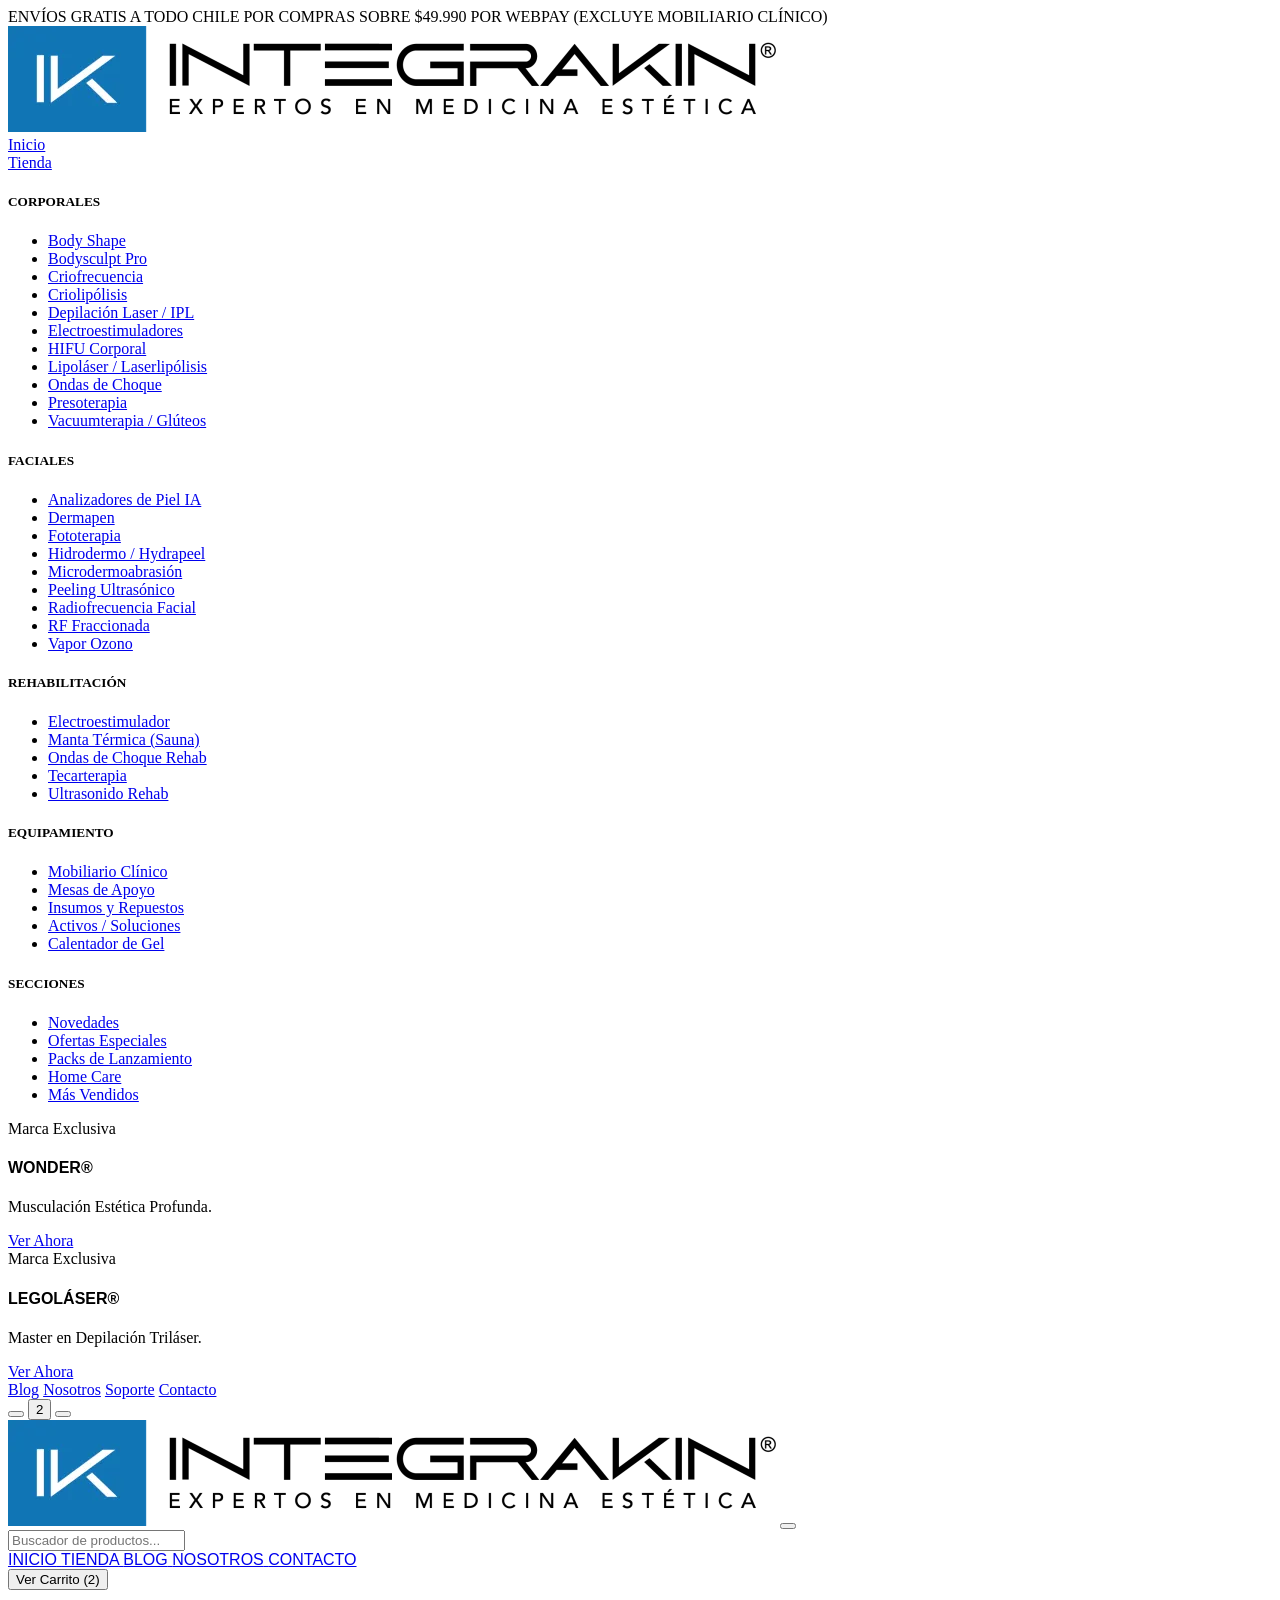
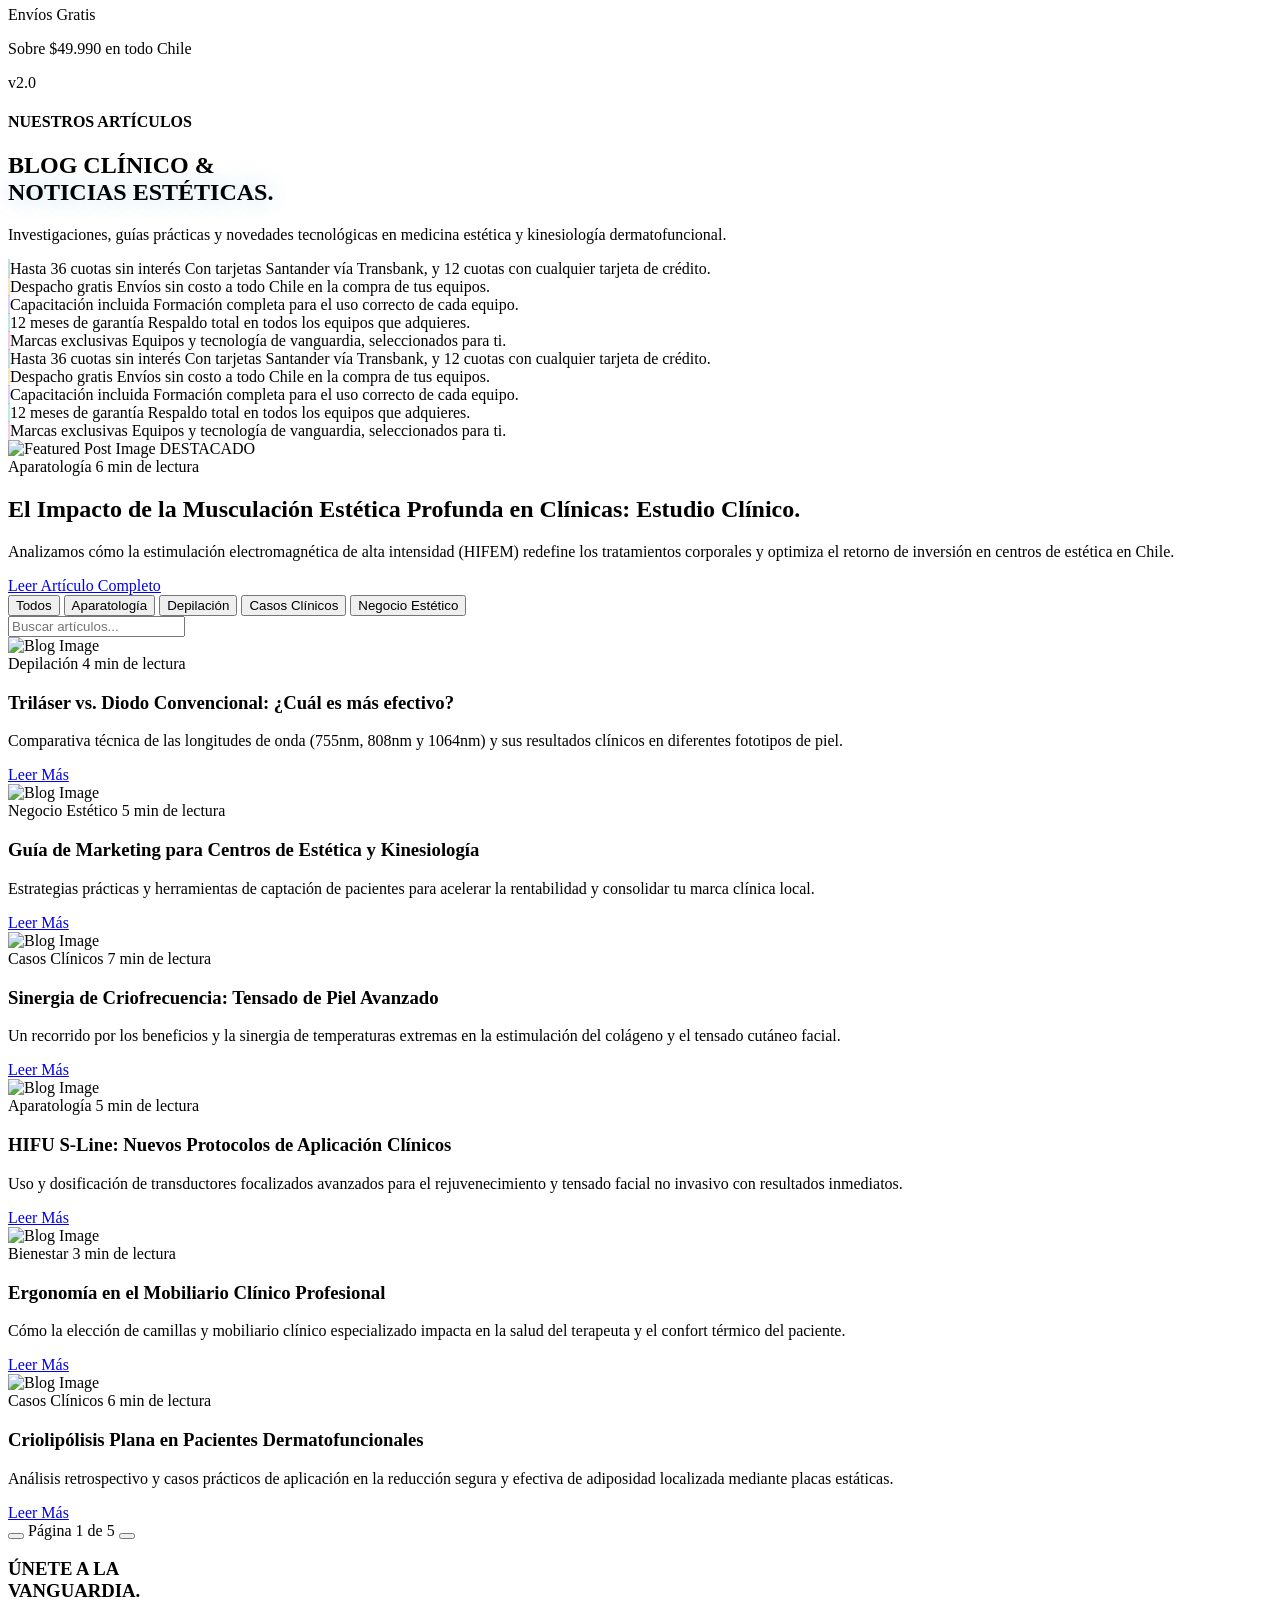
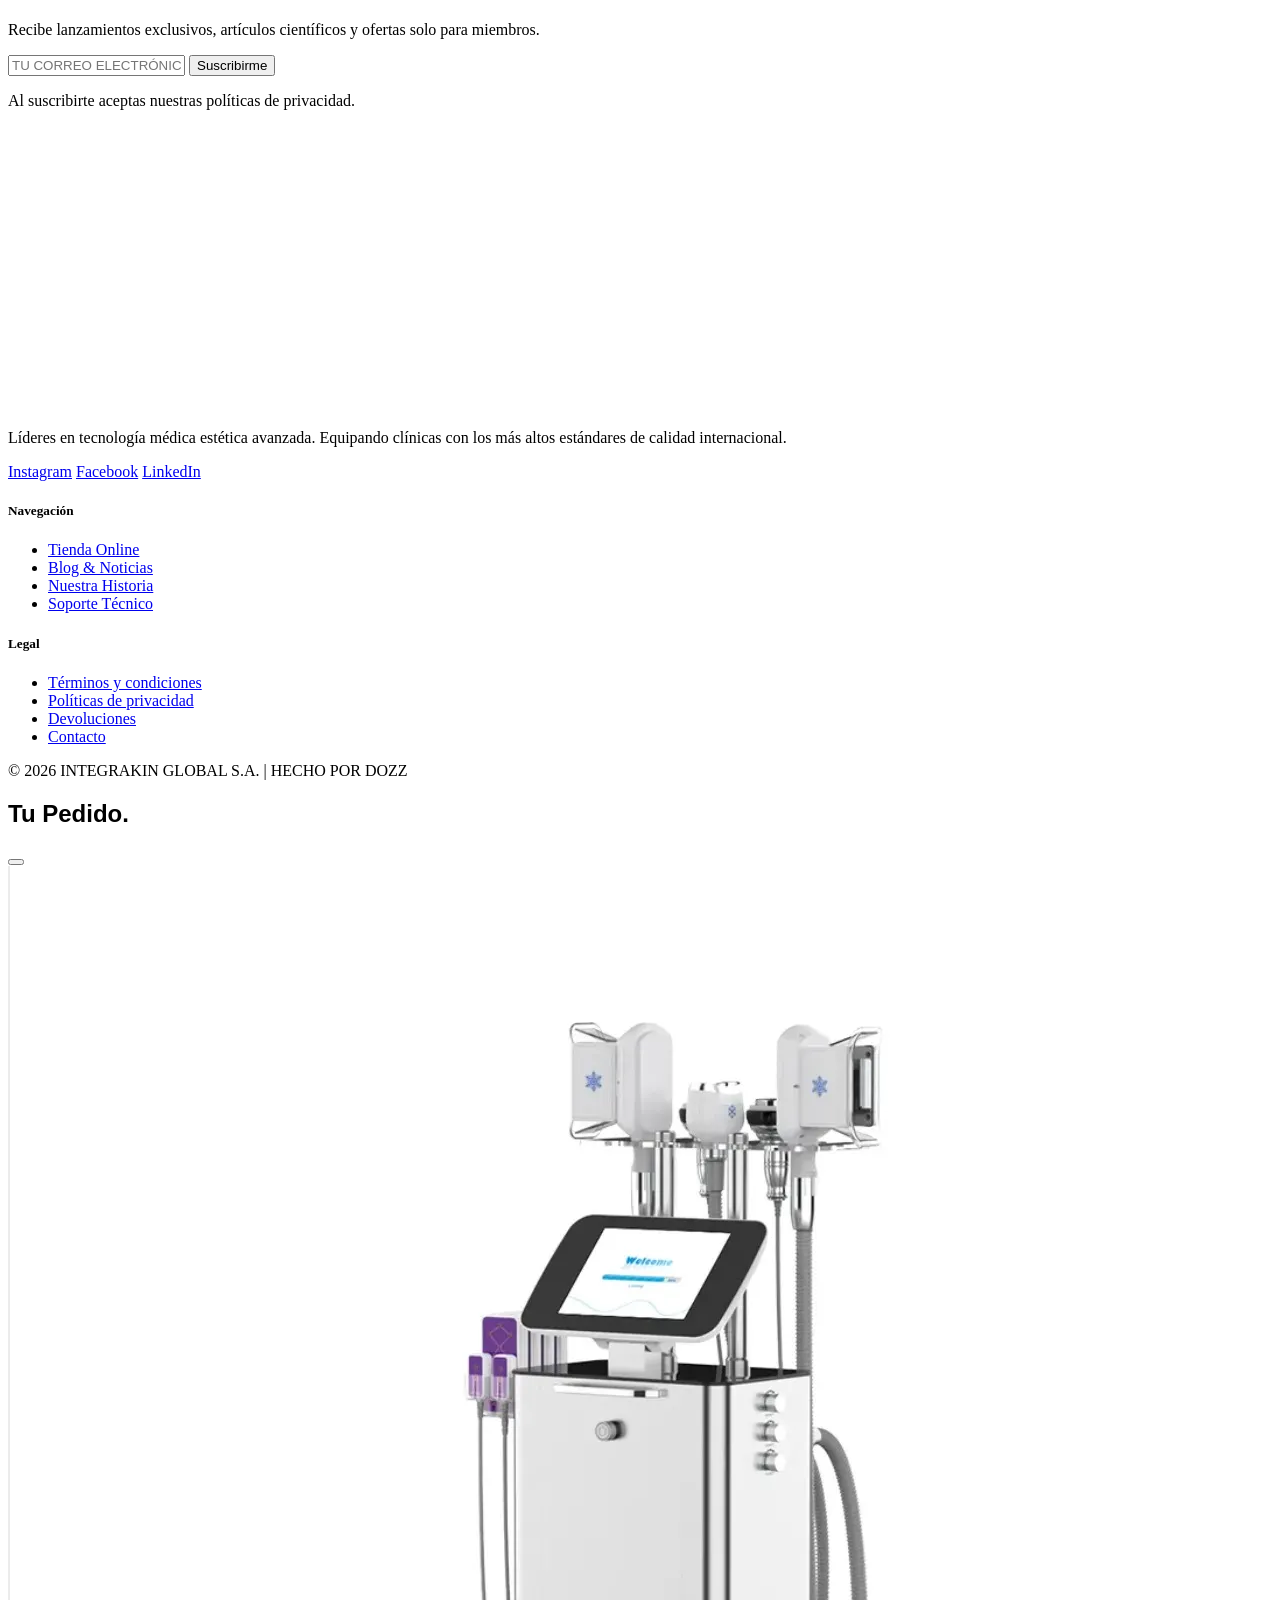
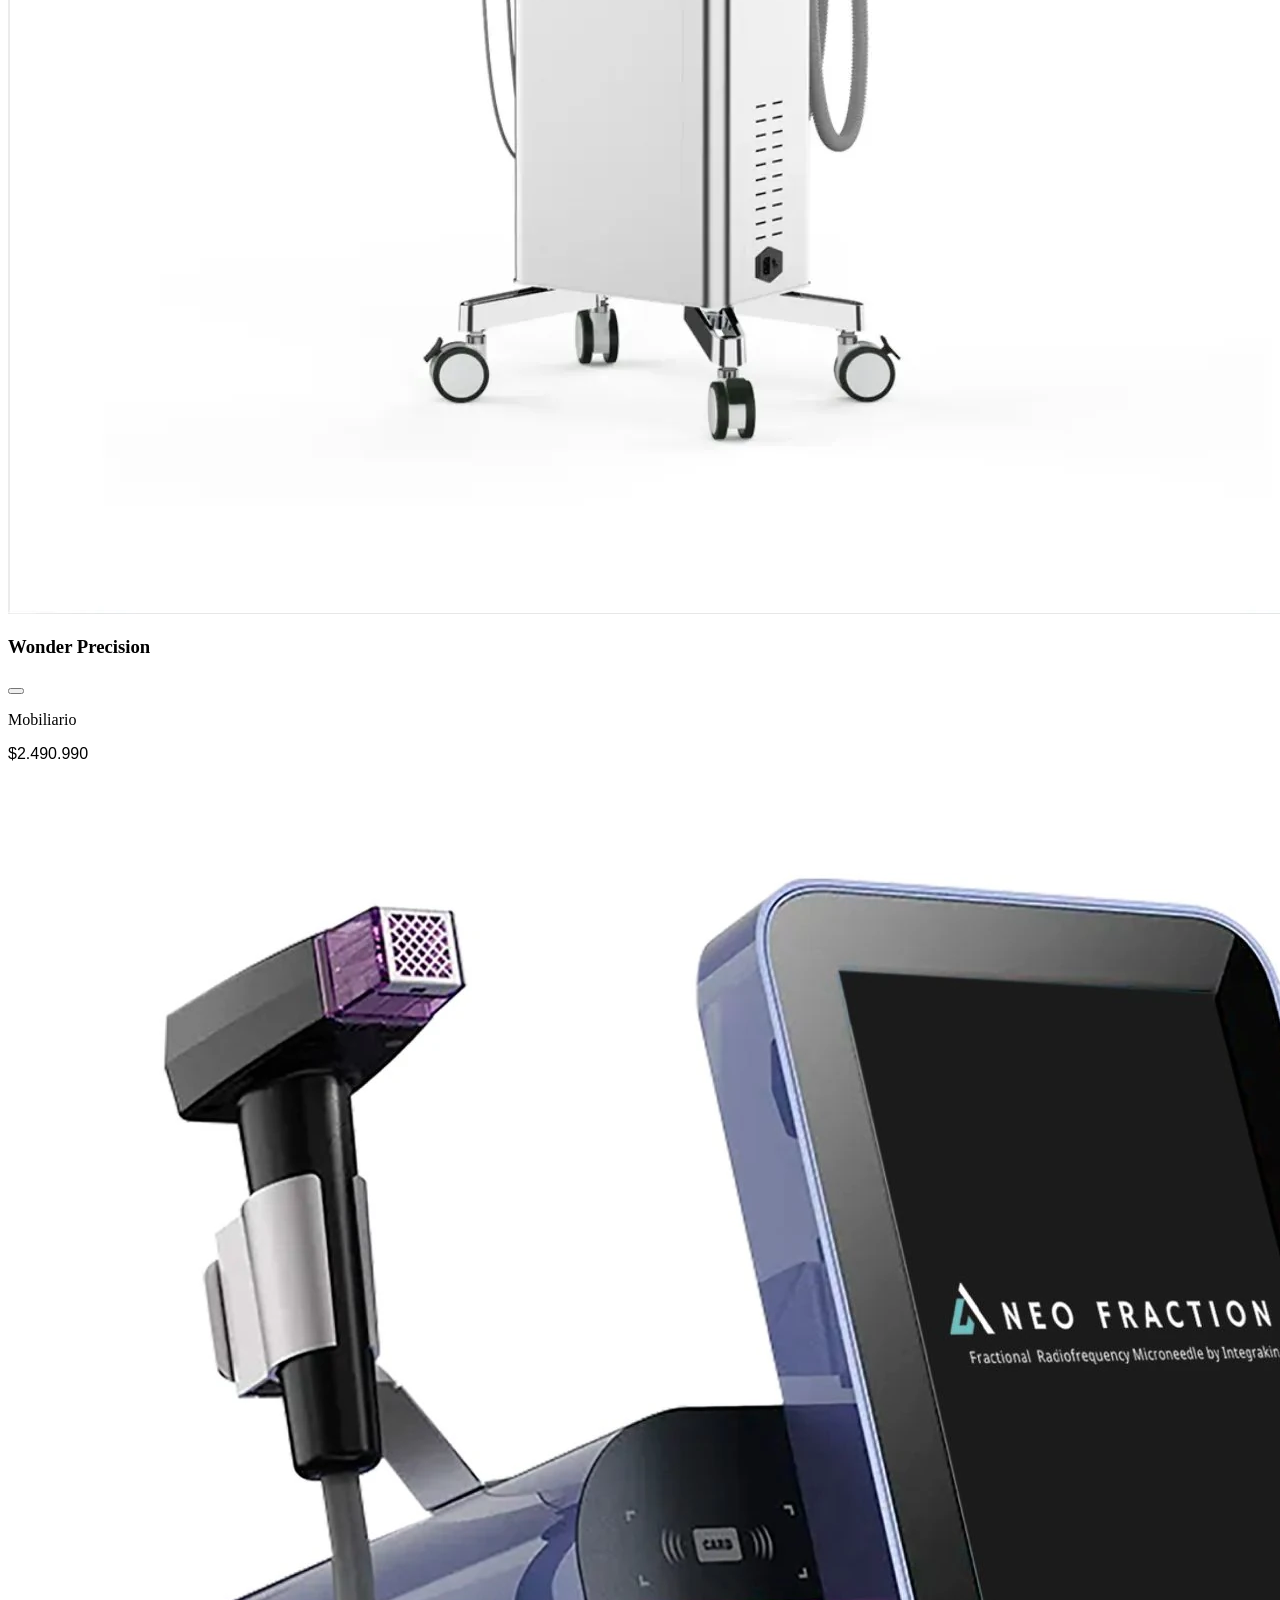
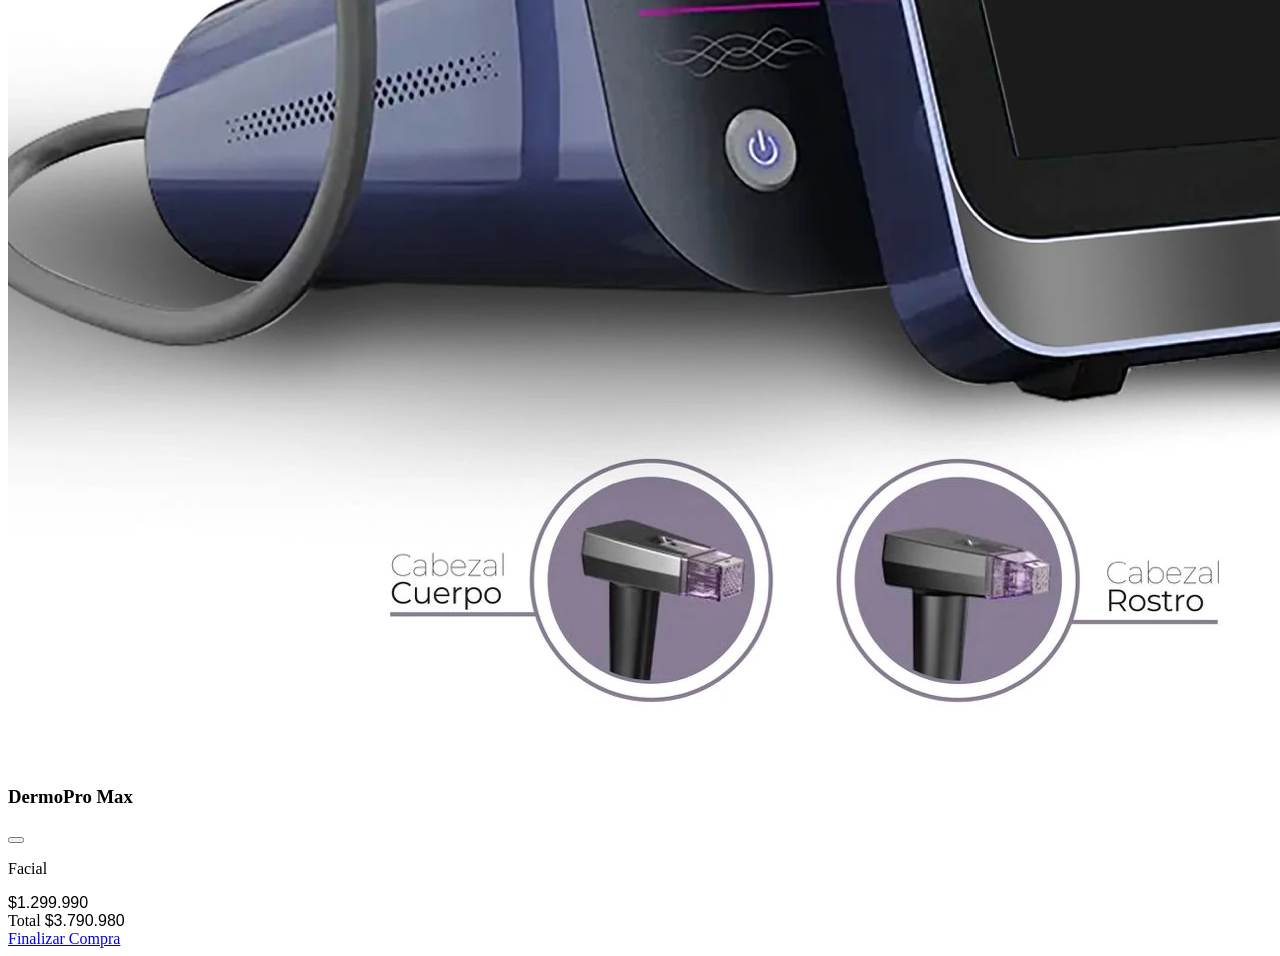
==== commit 303872e3: "Refactor code structure for improved readability and maintainability" ====
--- a/blog.html
+++ b/blog.html
@@ -656,7 +656,7 @@
         >
           <div
             id="categories-container"
-            class="flex items-center space-x-20 animate-marquee"
+            class="flex items-center gap-6 animate-marquee py-1"
           >
             <!-- Categories will be injected here repeated for infinite effect -->
           </div>
--- a/assets/css/styles.css
+++ b/assets/css/styles.css
@@ -1,3 +1,11 @@
+.font-sync {
+    font-family: "Syncopate", sans-serif;
+}
+
+.font-playfair {
+    font-family: "Playfair Display", serif;
+}
+
 @keyframes shimmer {
     0% {
         background-position: -200% 0;
